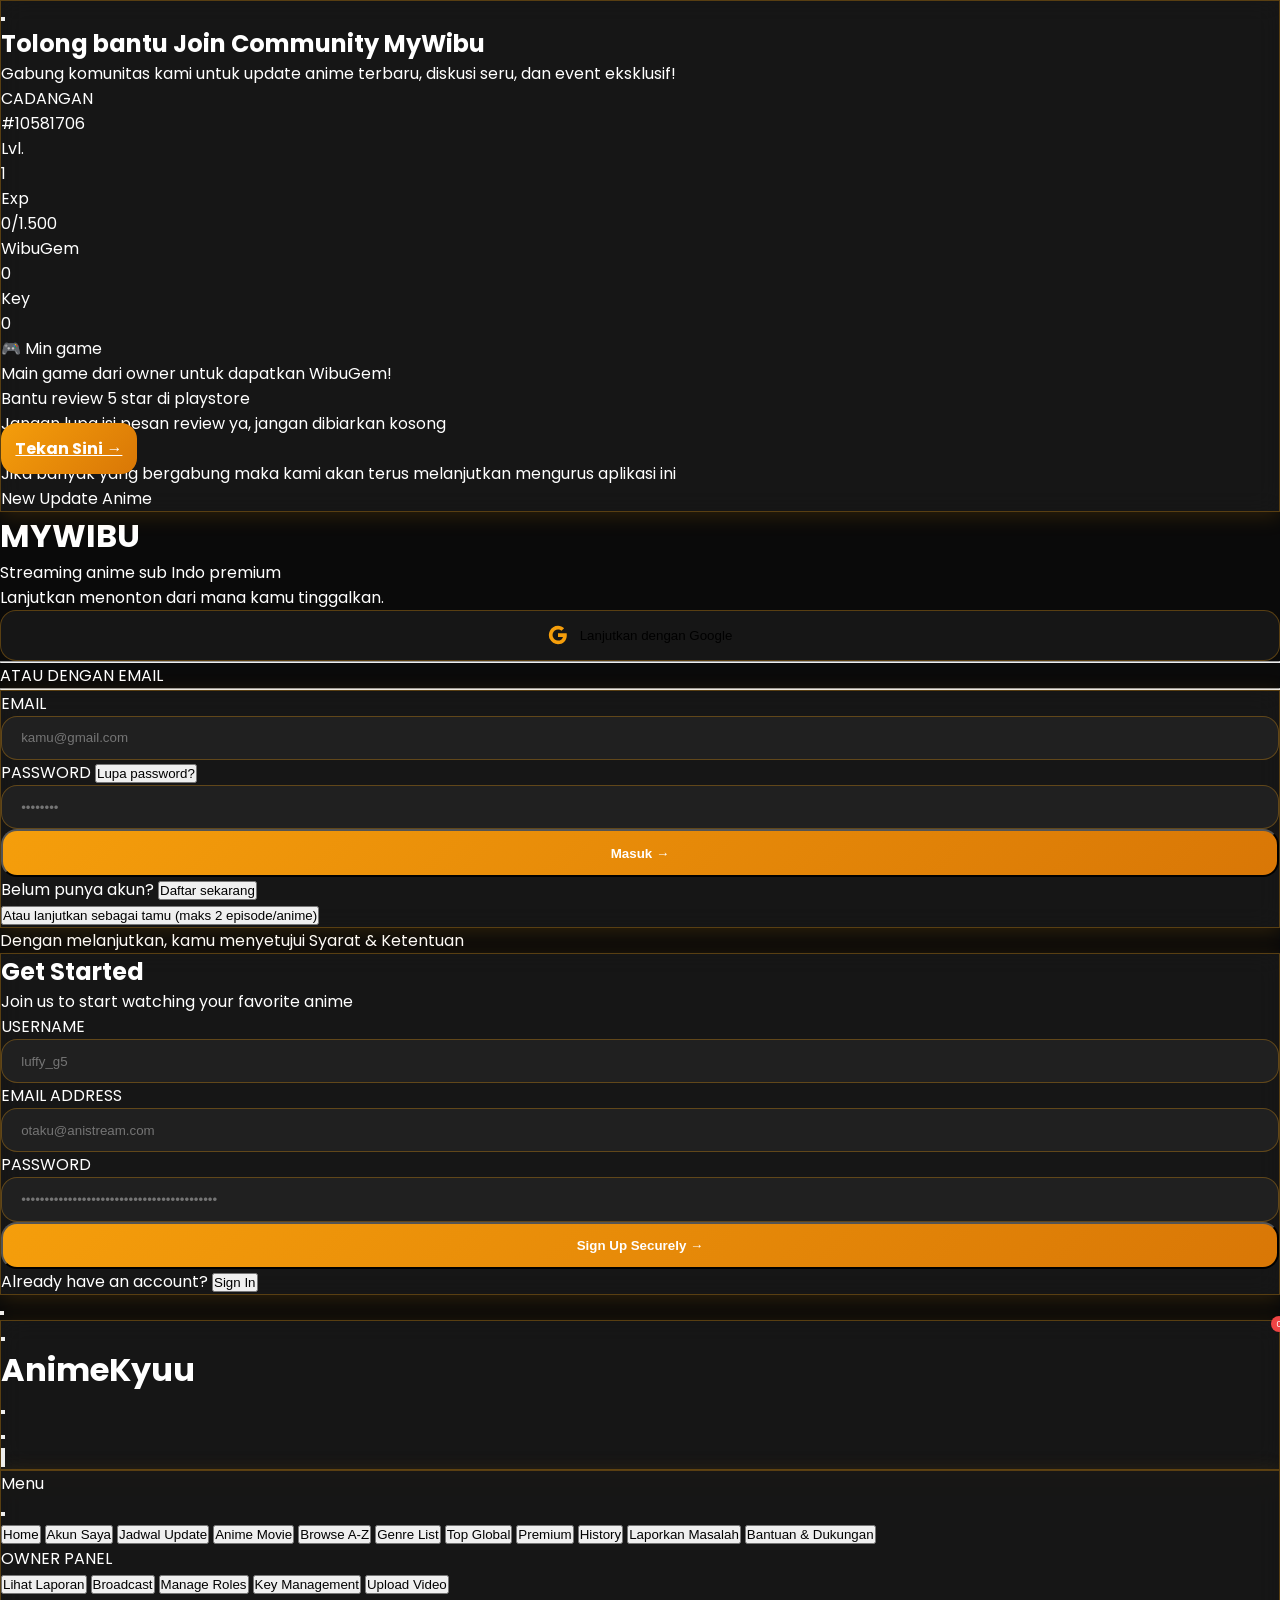
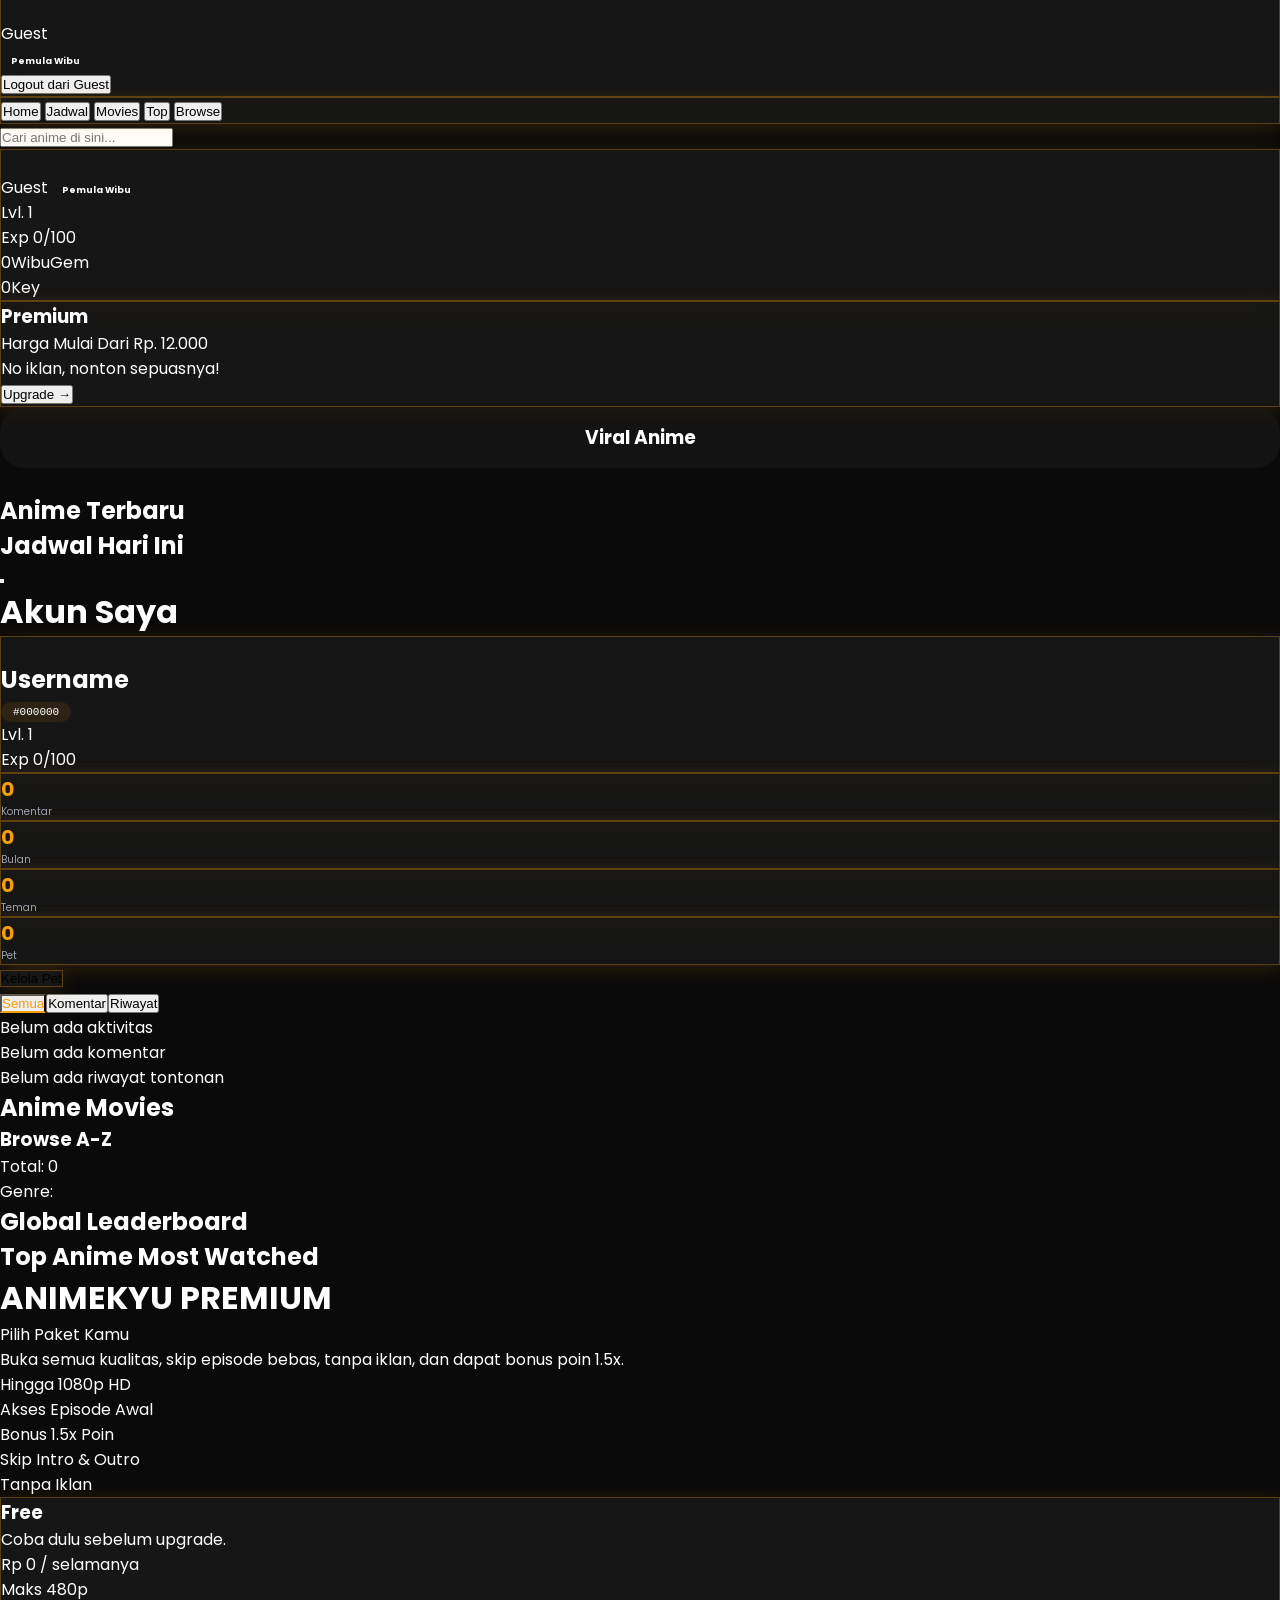
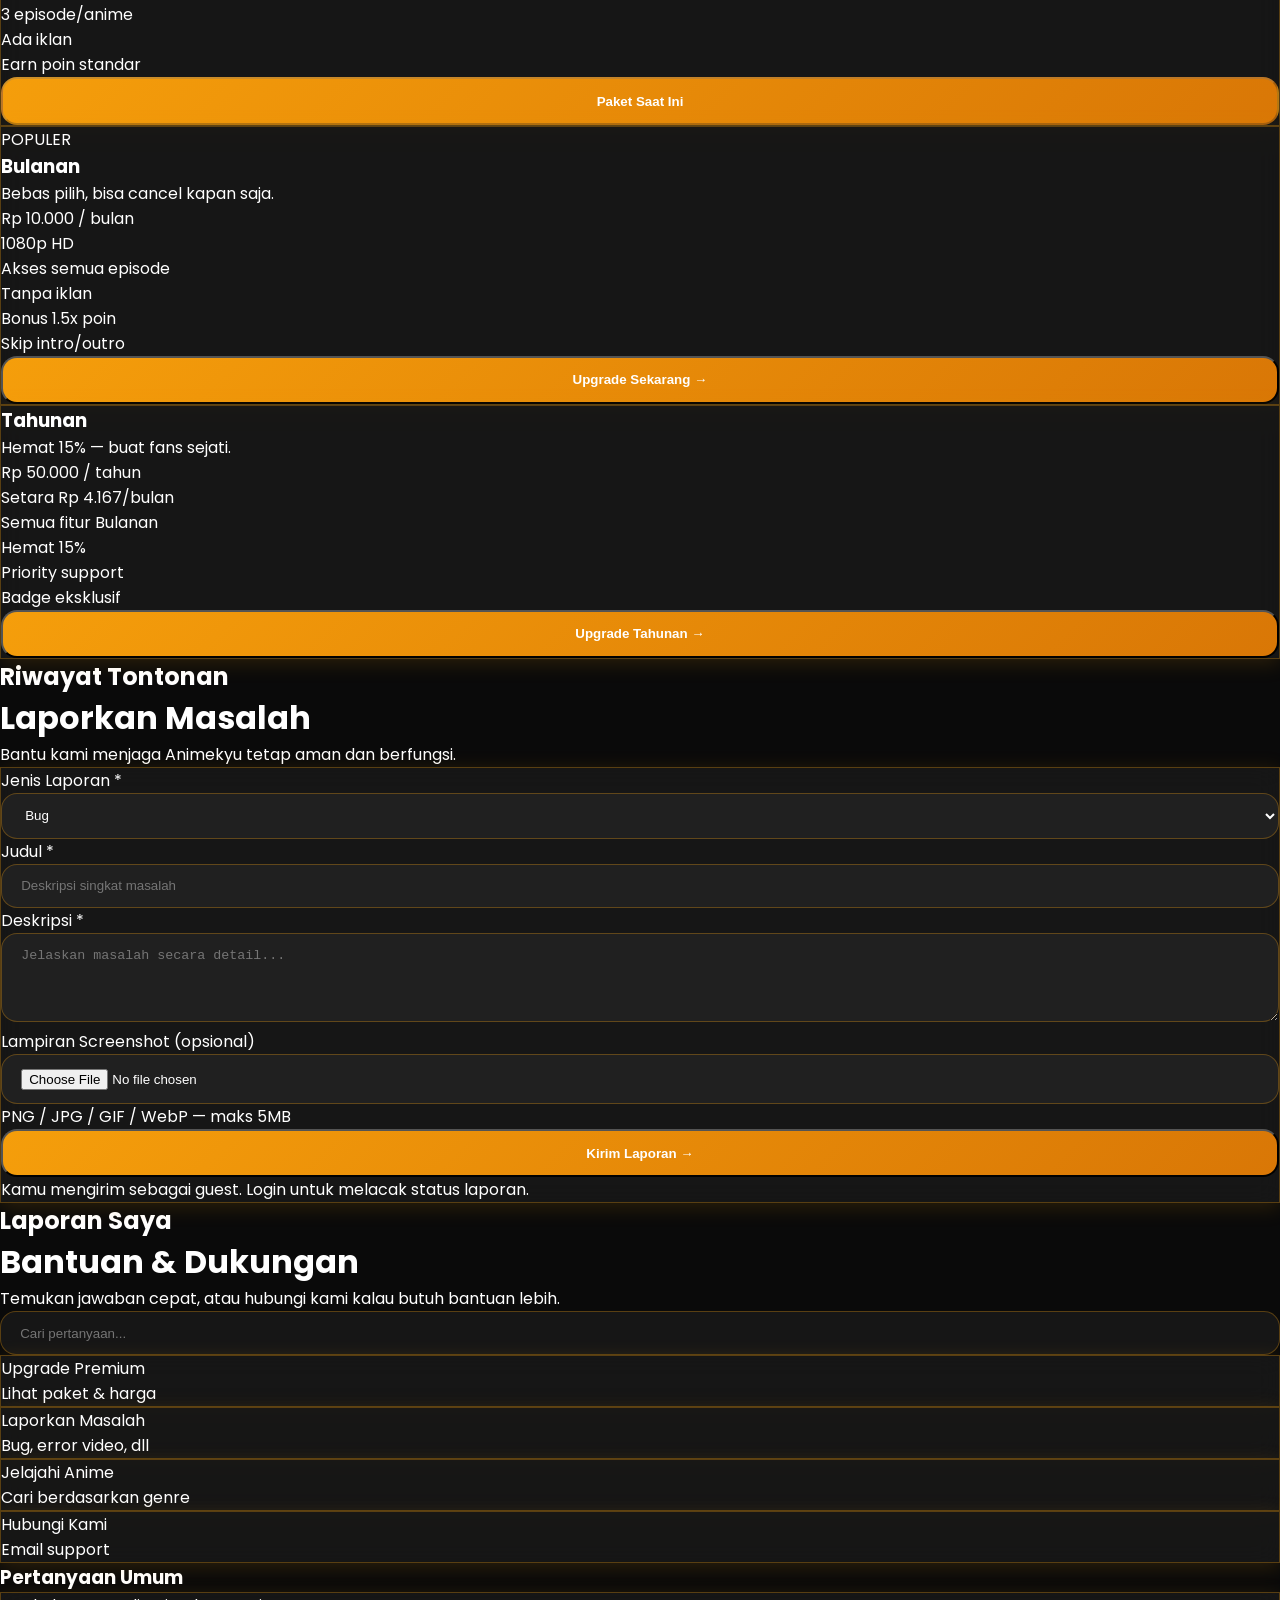
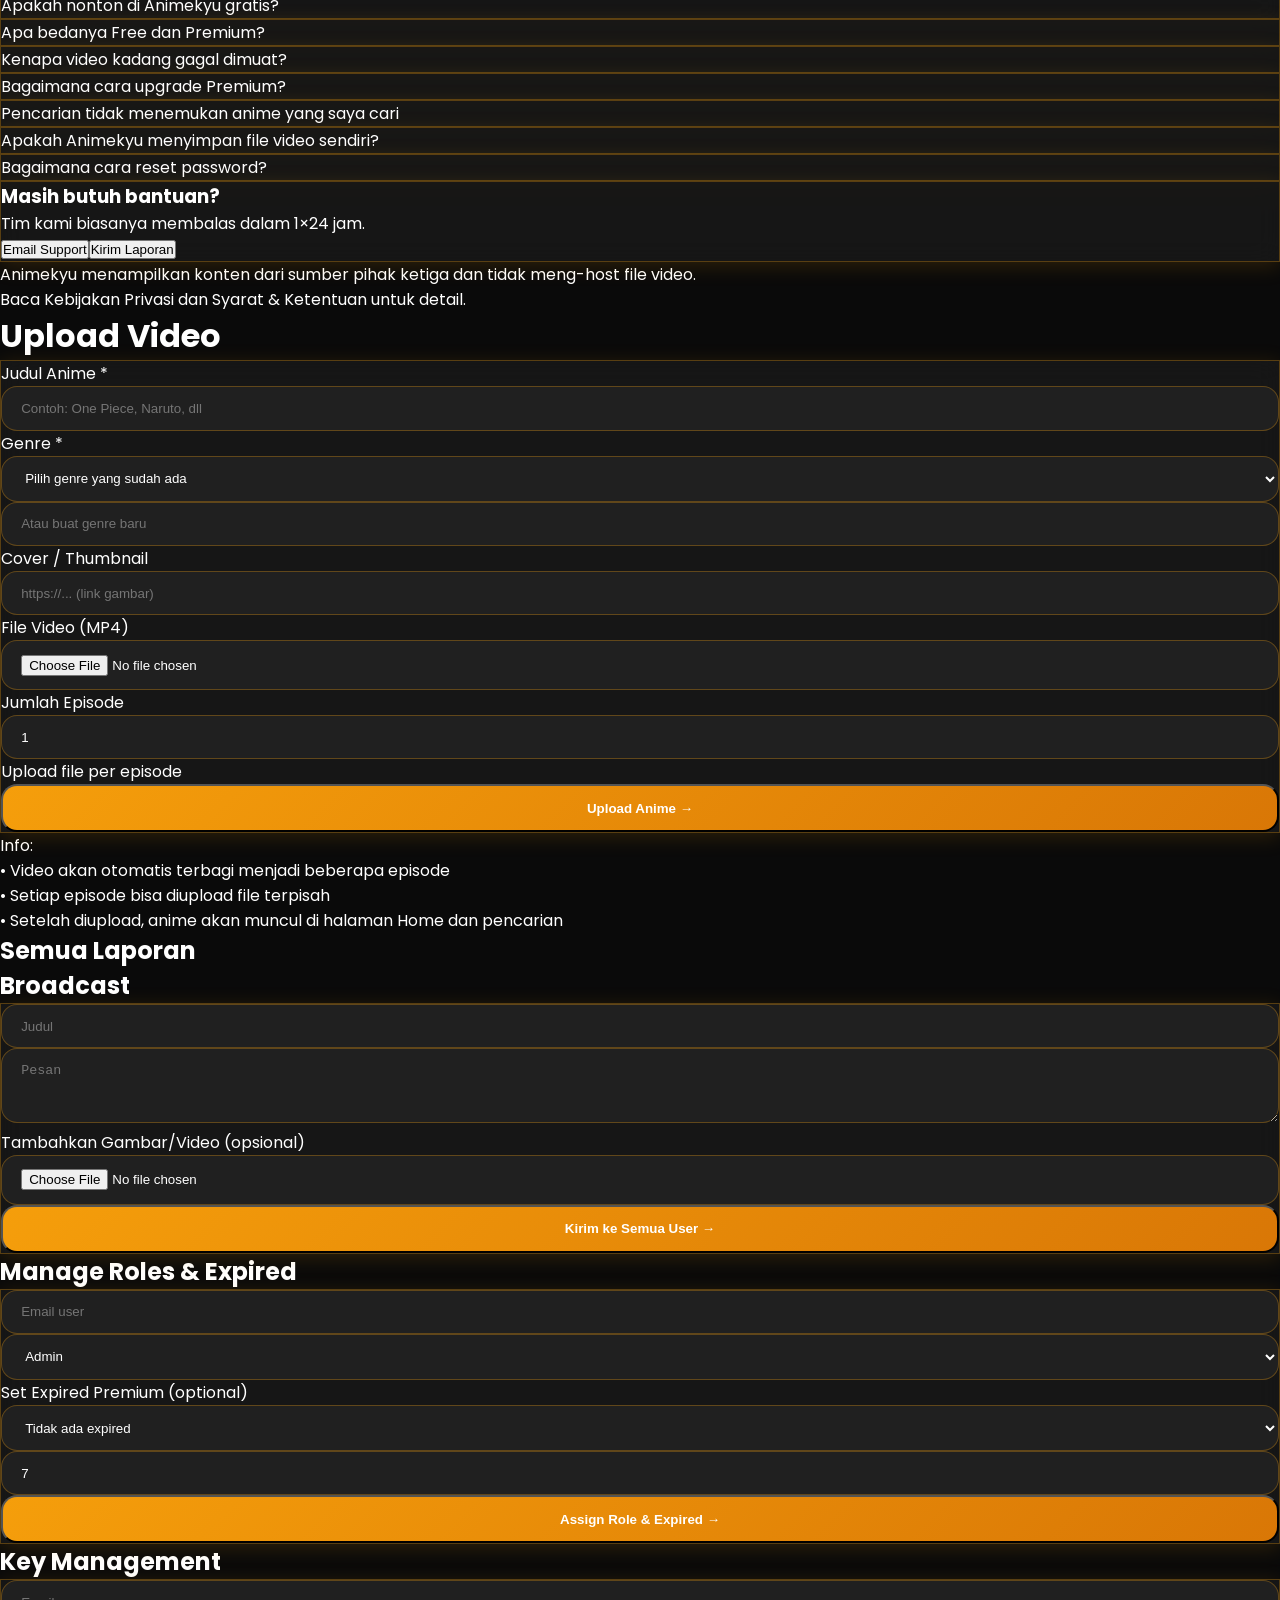
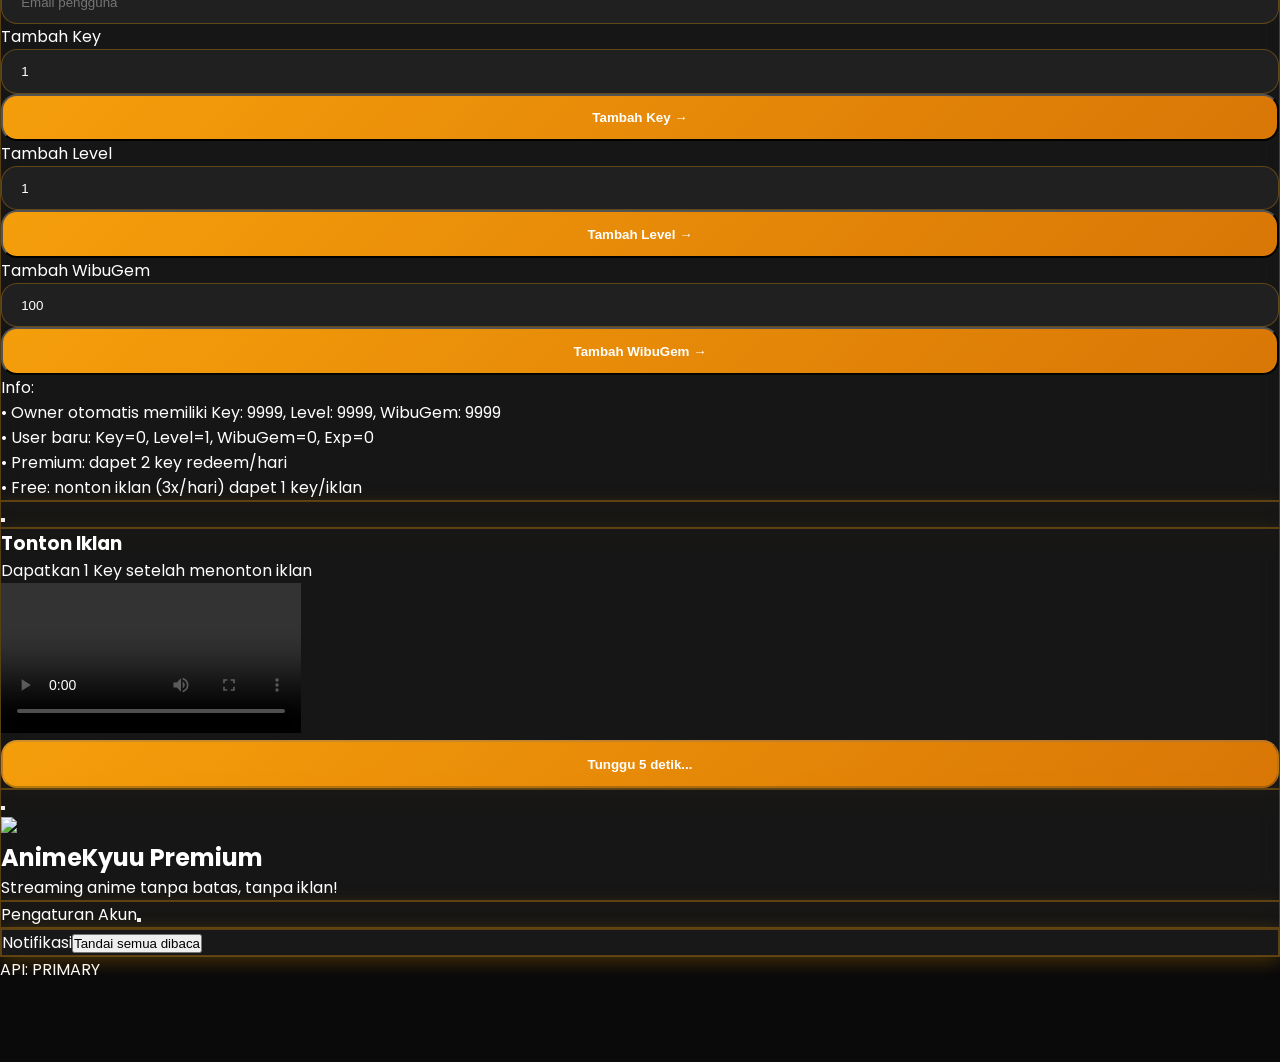
==== a.html @ b68b6631 "Ik" ====
<!DOCTYPE html>
<html lang="id">
<head>
    <meta charset="UTF-8">
    <meta name="viewport" content="width=device-width, initial-scale=1.0, maximum-scale=1.0, user-scalable=yes">
    <title>MyWibu - Streaming Anime Sub Indo</title>
    <meta name="description" content="MyWibu - Nonton streaming anime subtitle Indonesia gratis. Update setiap hari!">
    <script src="https://cdn.tailwindcss.com"></script>
    <script src="https://unpkg.com/lucide@latest"></script>
    <link href="https://fonts.googleapis.com/css2?family=Poppins:wght@300;400;500;600;700;800&display=swap" rel="stylesheet">
    <link rel="stylesheet" href="https://cdn.jsdelivr.net/npm/swiper@11/swiper-bundle.min.css" />
    <script src="https://cdn.jsdelivr.net/npm/swiper@11/swiper-bundle.min.js"></script>
    
    
  <link rel="stylesheet" href="a.css">
</head>
<body>

<!-- COMMUNITY MODAL - PERTAMA KALI MASUK -->
<div id="communityModal" class="community-modal fixed inset-0 z-[20000] bg-black/80 flex items-center justify-center hidden">
    <div class="modal-content glass rounded-2xl w-full max-w-sm mx-4 p-5 relative">
        <button id="closeModalBtn" class="absolute top-3 right-3 text-gray-400 hover:text-white transition">
            <i data-lucide="x" class="w-5 h-5"></i>
        </button>
        
        <div class="text-center mb-4">
            <div class="w-16 h-16 rounded-full bg-gradient-to-br from-amber-500 to-amber-600 flex items-center justify-center mx-auto mb-2">
                <i data-lucide="users" class="w-8 h-8 text-white"></i>
            </div>
            <h2 class="text-lg font-bold text-amber-400">Tolong bantu Join Community MyWibu</h2>
            <p class="text-xs text-gray-400 mt-1">Gabung komunitas kami untuk update anime terbaru, diskusi seru, dan event eksklusif!</p>
        </div>
        
        <div class="bg-amber-500/10 rounded-xl p-3 mb-4">
            <div class="flex items-center justify-between">
                <div>
                    <div class="text-xs text-gray-400">CADANGAN</div>
                    <div class="font-mono text-sm font-bold" id="modal-user-id">#10581706</div>
                </div>
                <div class="text-right">
                    <div class="text-xs text-gray-400">Lvl.</div>
                    <div class="font-bold text-amber-400" id="modal-user-level">1</div>
                </div>
            </div>
            <div class="flex justify-between mt-3">
                <div>
                    <div class="text-[10px] text-gray-400">Exp</div>
                    <div class="text-xs font-semibold" id="modal-user-exp">0/1.500</div>
                </div>
                <div>
                    <div class="text-[10px] text-gray-400">WibuGem</div>
                    <div class="text-xs font-semibold" id="modal-user-gem">0</div>
                </div>
                <div>
                    <div class="text-[10px] text-gray-400">Key</div>
                    <div class="text-xs font-semibold" id="modal-user-key">0</div>
                </div>
            </div>
        </div>
        
        <div class="bg-gradient-to-r from-amber-500/20 to-amber-600/20 rounded-xl p-3 mb-4 text-center">
            <p class="text-xs text-amber-400 font-semibold">🎮 Min game</p>
            <p class="text-[10px] text-gray-400">Main game dari owner untuk dapatkan WibuGem!</p>
        </div>
        
        <div class="text-center mb-4">
            <p class="text-xs font-semibold text-white">Bantu review 5 star di playstore</p>
            <p class="text-[10px] text-gray-400">Jangan lupa isi pesan review ya, jangan dibiarkan kosong</p>
        </div>
        
        <a href="https://t.me/communitymywibu" target="_blank" class="btn-primary block text-center py-3 mb-2 no-underline">Tekan Sini →</a>
        
        <p class="text-[9px] text-center text-gray-500 mt-2">Jika banyak yang bergabung maka kami akan terus melanjutkan mengurus aplikasi ini</p>
        
        <div class="text-center mt-3">
            <span class="text-[8px] text-amber-400/70">New Update Anime</span>
        </div>
    </div>
</div>

<!-- LOGIN PAGE -->
<div id="login-page" class="fixed inset-0 z-[9999] bg-[#0a0a0a] flex flex-col items-center justify-center overflow-y-auto">
    <div class="w-full max-w-md px-5 py-8">
        <div class="text-center mb-8">
            <div class="w-20 h-20 rounded-2xl bg-gradient-to-br from-amber-500 to-amber-600 flex items-center justify-center mx-auto mb-3">
                <i data-lucide="flame" class="w-10 h-10 text-white"></i>
            </div>
            <h1 class="font-bold text-3xl bg-gradient-to-r from-amber-400 to-amber-600 bg-clip-text text-transparent">MYWIBU</h1>
            <p class="text-gray-500 text-sm mt-2">Streaming anime sub Indo premium</p>
        </div>
        
        <div id="login-form" class="flex flex-col gap-5">
            <p class="text-center text-gray-300 text-sm font-medium">Lanjutkan menonton dari mana kamu tinggalkan.</p>
            
            <button type="button" onclick="googleLogin()" class="btn-google">
                <svg width="20" height="20" viewBox="0 0 24 24">
                    <path fill="#f59e0b" d="M22.56 12.25c0-.78-.07-1.53-.2-2.25H12v4.26h5.92c-.26 1.37-1.04 2.53-2.21 3.31v2.77h3.57c2.08-1.92 3.28-4.74 3.28-8.09z"/>
                    <path fill="#f59e0b" d="M12 23c2.97 0 5.46-.98 7.28-2.66l-3.57-2.77c-.98.66-2.23 1.06-3.71 1.06-2.86 0-5.29-1.93-6.16-4.53H2.18v2.84C3.99 20.53 7.7 23 12 23z"/>
                    <path fill="#f59e0b" d="M5.84 14.09c-.22-.66-.35-1.36-.35-2.09s.13-1.43.35-2.09V7.07H2.18C1.43 8.55 1 10.22 1 12s.43 3.45 1.18 4.93l2.85-2.22.81-.62z"/>
                    <path fill="#f59e0b" d="M12 5.38c1.62 0 3.06.56 4.21 1.64l3.15-3.15C17.45 2.09 14.97 1 12 1 7.7 1 3.99 3.47 2.18 7.07l3.66 2.84c.87-2.6 3.3-4.53 6.16-4.53z"/>
                </svg>
                <span class="text-sm font-semibold">Lanjutkan dengan Google</span>
            </button>
            
            <div class="flex items-center gap-3">
                <hr class="flex-1 border-gray-700">
                <span class="text-xs text-gray-500">ATAU DENGAN EMAIL</span>
                <hr class="flex-1 border-gray-700">
            </div>
            
            <div class="glass rounded-3xl p-6 flex flex-col gap-4">
                <div>
                    <label class="text-xs text-gray-400 mb-1 block">EMAIL</label>
                    <input id="login-email" class="input-field" type="email" placeholder="kamu@gmail.com">
                </div>
                <div>
                    <div class="flex justify-between mb-1">
                        <label class="text-xs text-gray-400">PASSWORD</label>
                        <button type="button" onclick="alert('Fitur lupa password segera hadir!')" class="text-[10px] text-amber-400 hover:underline">Lupa password?</button>
                    </div>
                    <input id="login-password" class="input-field" type="password" placeholder="••••••••">
                </div>
                <button type="button" class="btn-primary" onclick="doLogin()">Masuk →</button>
                
                <p class="text-center text-xs text-gray-400">
                    Belum punya akun? 
                    <button type="button" onclick="showRegister()" class="text-amber-400 font-semibold hover:underline">Daftar sekarang</button>
                </p>
                
                <div class="text-center">
                    <button type="button" onclick="guestLogin()" class="text-amber-400 text-xs hover:underline">Atau lanjutkan sebagai tamu (maks 2 episode/anime)</button>
                </div>
            </div>
            
            <p class="text-center text-[10px] text-gray-600 mt-4">
                Dengan melanjutkan, kamu menyetujui <span class="text-amber-400/70 hover:underline cursor-pointer">Syarat & Ketentuan</span>
            </p>
        </div>
        
        <div id="register-form" class="hidden flex-col gap-5">
            <div class="glass rounded-3xl p-6 flex flex-col gap-4">
                <div class="text-center mb-2">
                    <div class="w-16 h-16 rounded-2xl bg-gradient-to-br from-amber-500 to-amber-600 flex items-center justify-center mx-auto mb-2">
                        <i data-lucide="sparkles" class="w-8 h-8 text-white"></i>
                    </div>
                    <h2 class="text-xl font-bold text-amber-400">Get Started</h2>
                    <p class="text-xs text-gray-400 mt-1">Join us to start watching your favorite anime</p>
                </div>
                
                <div>
                    <label class="text-xs text-gray-400 mb-1 block">USERNAME</label>
                    <input id="reg-username" class="input-field" type="text" placeholder="luffy_g5">
                </div>
                <div>
                    <label class="text-xs text-gray-400 mb-1 block">EMAIL ADDRESS</label>
                    <input id="reg-email" class="input-field" type="email" placeholder="otaku@anistream.com">
                </div>
                <div>
                    <label class="text-xs text-gray-400 mb-1 block">PASSWORD</label>
                    <input id="reg-password" class="input-field" type="password" placeholder="••••••••••••••••••••••••••••••••••••••••••">
                </div>
                
                <button type="button" class="btn-primary" onclick="doRegister()">Sign Up Securely →</button>
                
                <p class="text-center text-xs text-gray-400">
                    Already have an account? 
                    <button type="button" onclick="showLogin()" class="text-amber-400 font-semibold hover:underline">Sign In</button>
                </p>
            </div>
        </div>
    </div>
</div>

<div class="overlay fixed inset-0 bg-black/70 z-[250] opacity-0 invisible transition-all duration-300" id="overlay" onclick="closeAllSheets()"></div>

<button id="scroll-top" class="fixed right-6 bottom-24 z-[90] bg-gradient-to-br from-amber-500 to-amber-600 text-white p-4 rounded-2xl shadow-2xl shadow-amber-500/50 opacity-0 invisible translate-y-10 transition-all duration-300" onclick="scrollToTop()"><i data-lucide="chevrons-up" class="w-6 h-6"></i></button>

<header class="sticky top-0 z-[100] glass px-6 py-4 flex justify-between items-center">
    <div class="flex items-center gap-3">
        <button onclick="toggleSidebar()" class="p-1 rounded-lg hover:bg-amber-500/20"><i data-lucide="menu" class="w-6 h-6 text-amber-400"></i></button>
        <div class="flex items-center gap-2 cursor-pointer" onclick="switchPage('home')">
            <i data-lucide="flame" class="w-7 h-7 text-amber-500"></i>
            <h1 class="text-xl font-bold bg-gradient-to-r from-amber-400 to-amber-600 bg-clip-text text-transparent">AnimeKyuu</h1>
        </div>
    </div>
    <div class="flex items-center gap-2">
        <button onclick="switchPage('search')" class="p-2 rounded-full hover:bg-amber-500/20"><i data-lucide="search" class="w-6 h-6 text-amber-400"></i></button>
        <div class="relative">
            <button onclick="toggleNotificationPanel()" class="p-2 rounded-full hover:bg-amber-500/20 relative">
                <i data-lucide="bell" class="w-6 h-6 text-amber-400"></i>
                <span id="notification-count-badge" class="notification-badge hidden">0</span>
            </button>
        </div>
        <button onclick="openSettings()" class="p-2 rounded-full hover:bg-amber-500/20">
            <div id="header-avatar" class="w-8 h-8 rounded-full bg-gradient-to-br from-amber-500 to-amber-600 flex items-center justify-center overflow-hidden">
                <i data-lucide="user" class="w-4 h-4 text-white" id="header-avatar-icon"></i>
                <img id="header-avatar-img" class="hidden w-full h-full object-cover">
            </div>
        </button>
    </div>
</header>

<aside id="sidebar" class="fixed top-0 left-0 bottom-0 w-72 z-[400] glass -translate-x-full transition-transform duration-300 flex flex-col border-r border-amber-500/20">
    <div class="p-6 border-b border-amber-500/20 flex justify-between">
        <div class="flex items-center gap-2"><i data-lucide="gem" class="w-6 h-6 text-amber-500"></i><span class="font-bold text-lg">Menu</span></div>
        <button onclick="toggleSidebar()"><i data-lucide="x" class="w-5 h-5"></i></button>
    </div>
    <div class="flex-1 overflow-y-auto py-4">
        <nav class="px-4 space-y-2">
            <button onclick="switchPage('home');toggleSidebar()" class="w-full flex items-center gap-4 px-4 py-3 rounded-2xl hover:bg-amber-500/10"><i data-lucide="home" class="w-5 h-5"></i><span>Home</span></button>
            <button onclick="switchPage('account');toggleSidebar()" class="w-full flex items-center gap-4 px-4 py-3 rounded-2xl hover:bg-amber-500/10"><i data-lucide="user-circle" class="w-5 h-5"></i><span>Akun Saya</span></button>
            <button onclick="switchPage('schedule');toggleSidebar()" class="w-full flex items-center gap-4 px-4 py-3 rounded-2xl hover:bg-amber-500/10"><i data-lucide="calendar" class="w-5 h-5"></i><span>Jadwal Update</span></button>
            <button onclick="switchPage('movies');toggleSidebar()" class="w-full flex items-center gap-4 px-4 py-3 rounded-2xl hover:bg-amber-500/10"><i data-lucide="clapperboard" class="w-5 h-5"></i><span>Anime Movie</span></button>
            <button onclick="switchPage('browse');toggleSidebar()" class="w-full flex items-center gap-4 px-4 py-3 rounded-2xl hover:bg-amber-500/10"><i data-lucide="compass" class="w-5 h-5"></i><span>Browse A-Z</span></button>
            <button onclick="switchPage('genres');toggleSidebar()" class="w-full flex items-center gap-4 px-4 py-3 rounded-2xl hover:bg-amber-500/10"><i data-lucide="layers" class="w-5 h-5"></i><span>Genre List</span></button>
            <button onclick="switchPage('top');toggleSidebar()" class="w-full flex items-center gap-4 px-4 py-3 rounded-2xl hover:bg-amber-500/10"><i data-lucide="trophy" class="w-5 h-5"></i><span>Top Global</span></button>
            <button onclick="switchPage('premium');toggleSidebar()" class="w-full flex items-center gap-4 px-4 py-3 rounded-2xl hover:bg-amber-500/10"><i data-lucide="diamond" class="w-5 h-5 text-yellow-400"></i><span>Premium</span></button>
            <button onclick="switchPage('history');toggleSidebar()" class="w-full flex items-center gap-4 px-4 py-3 rounded-2xl hover:bg-amber-500/10"><i data-lucide="clock" class="w-5 h-5"></i><span>History</span></button>
            <button onclick="switchPage('report');toggleSidebar()" class="w-full flex items-center gap-4 px-4 py-3 rounded-2xl hover:bg-amber-500/10"><i data-lucide="alert-triangle" class="w-5 h-5"></i><span>Laporkan Masalah</span></button>
            <button onclick="switchPage('help');toggleSidebar()" class="w-full flex items-center gap-4 px-4 py-3 rounded-2xl hover:bg-amber-500/10"><i data-lucide="life-buoy" class="w-5 h-5"></i><span>Bantuan & Dukungan</span></button>
            
            <div id="owner-menu" class="hidden mt-4 pt-4 border-t border-amber-500/20">
                <div class="text-[10px] text-gray-500 px-3 mb-2">OWNER PANEL</div>
                <button onclick="switchPage('ownerReports');toggleSidebar()" class="w-full flex items-center gap-4 px-4 py-3 rounded-2xl hover:bg-amber-500/10"><i data-lucide="file-text" class="w-5 h-5"></i><span>Lihat Laporan</span></button>
                <button onclick="switchPage('ownerBroadcast');toggleSidebar()" class="w-full flex items-center gap-4 px-4 py-3 rounded-2xl hover:bg-amber-500/10"><i data-lucide="send" class="w-5 h-5"></i><span>Broadcast</span></button>
                <button onclick="switchPage('ownerManage');toggleSidebar()" class="w-full flex items-center gap-4 px-4 py-3 rounded-2xl hover:bg-amber-500/10"><i data-lucide="users" class="w-5 h-5"></i><span>Manage Roles</span></button>
                <button onclick="switchPage('ownerKey');toggleSidebar()" class="w-full flex items-center gap-4 px-4 py-3 rounded-2xl hover:bg-amber-500/10"><i data-lucide="key" class="w-5 h-5"></i><span>Key Management</span></button>
                <button onclick="switchPage('ownerVideo');toggleSidebar()" class="w-full flex items-center gap-4 px-4 py-3 rounded-2xl hover:bg-amber-500/10"><i data-lucide="video" class="w-5 h-5"></i><span>Upload Video</span></button>
            </div>
        </nav>
    </div>
    <div class="p-6 border-t border-amber-500/20">
        <div class="flex items-center gap-3 p-3 rounded-2xl bg-amber-500/10">
            <div id="sidebar-avatar" class="w-10 h-10 rounded-full overflow-hidden bg-gradient-to-br from-amber-500 to-amber-600 flex items-center justify-center">
                <i data-lucide="user" class="w-5 h-5 text-white"></i>
                <img id="sidebar-avatar-img" class="hidden w-full h-full object-cover">
            </div>
            <div class="flex-1">
                <div class="font-semibold text-sm truncate" id="sidebar-username">Guest</div>
                <div id="sidebar-badge" class="badge-pill bg-amber-500/20 text-amber-400 mt-0.5">Pemula Wibu</div>
            </div>
        </div>
        <div id="sidebar-premium-badge" class="mt-2 text-center hidden"></div>
        <div id="guest-logout-container" class="mt-4 hidden">
            <button onclick="guestLogout()" class="w-full flex items-center justify-center gap-2 bg-red-500/20 hover:bg-red-500/30 text-red-400 py-2 rounded-xl text-sm font-semibold">
                <i data-lucide="log-out" class="w-4 h-4"></i>
                Logout dari Guest
            </button>
        </div>
    </div>
</aside>

<nav class="fixed bottom-0 left-0 right-0 z-[100] glass px-2 py-3 flex justify-around items-center rounded-t-3xl border-t border-amber-500/20">
    <button onclick="switchPage('home')" class="nav-btn flex flex-col items-center gap-1 text-gray-400" data-page="home"><i data-lucide="home" class="w-6 h-6"></i><span class="text-[10px]">Home</span></button>
    <button onclick="switchPage('schedule')" class="nav-btn flex flex-col items-center gap-1 text-gray-400" data-page="schedule"><i data-lucide="calendar" class="w-6 h-6"></i><span class="text-[10px]">Jadwal</span></button>
    <button onclick="switchPage('movies')" class="nav-btn flex flex-col items-center gap-1 text-gray-400" data-page="movies"><i data-lucide="clapperboard" class="w-6 h-6"></i><span class="text-[10px]">Movies</span></button>
    <button onclick="switchPage('top')" class="nav-btn flex flex-col items-center gap-1 text-gray-400" data-page="top"><i data-lucide="trophy" class="w-6 h-6"></i><span class="text-[10px]">Top</span></button>
    <button onclick="switchPage('browse')" class="nav-btn flex flex-col items-center gap-1 text-gray-400" data-page="browse"><i data-lucide="compass" class="w-6 h-6"></i><span class="text-[10px]">Browse</span></button>
</nav>

<div class="search-container px-6 py-4 bg-dark/50 hidden" id="search-container">
    <div class="relative">
        <input type="text" id="search-input" class="w-full py-3 px-5 pr-12 bg-surface rounded-2xl border border-amber-500/30 text-white" placeholder="Cari anime di sini...">
        <i data-lucide="search" class="absolute right-4 top-1/2 -translate-y-1/2 text-amber-500 w-5 h-5"></i>
    </div>
</div>

<main class="pb-10">
    <div id="page-home" class="page px-4">
        <div id="home-profile-card" class="glass rounded-2xl p-4 mb-4 mt-2 flex items-center justify-between cursor-pointer" onclick="switchPage('account')">
            <div class="flex items-center gap-3">
                <div id="home-avatar" class="w-14 h-14 rounded-full bg-gradient-to-br from-amber-500 to-amber-600 flex items-center justify-center overflow-hidden">
                    <i data-lucide="user" class="w-7 h-7 text-white"></i>
                    <img id="home-avatar-img" class="hidden w-full h-full object-cover">
                </div>
                <div>
                    <div class="flex items-center gap-2">
                        <span id="home-username" class="font-bold text-lg">Guest</span>
                        <span id="home-badge" class="badge-pill bg-amber-500/20 text-amber-400 text-[8px]">Pemula Wibu</span>
                    </div>
                    <div class="flex items-center gap-2 mt-1">
                        <div class="flex items-center gap-1"><i data-lucide="activity" class="w-3 h-3 text-amber-400"></i><span id="home-level" class="text-xs">Lvl. 1</span></div>
                        <div class="flex items-center gap-1"><i data-lucide="award" class="w-3 h-3 text-amber-400"></i><span id="home-exp" class="text-xs">Exp 0/100</span></div>
                    </div>
                </div>
            </div>
            <div class="text-right">
                <div class="flex items-center gap-2"><i data-lucide="gem" class="w-4 h-4 text-yellow-400"></i><span id="home-wibu-gem" class="text-sm font-bold">0</span><span class="text-[9px] text-gray-400">WibuGem</span></div>
                <div class="flex items-center gap-2 mt-1"><i data-lucide="key" class="w-4 h-4 text-amber-400"></i><span id="home-key" class="text-sm font-bold">0</span><span class="text-[9px] text-gray-400">Key</span></div>
            </div>
        </div>
        
        <div class="glass rounded-2xl p-4 mb-4 bg-gradient-to-r from-amber-500/10 to-amber-600/10 border border-amber-500/30">
            <div class="flex justify-between items-center">
                <div>
                    <h3 class="font-bold text-amber-400 text-sm"><i data-lucide="crown" class="w-4 h-4 inline"></i> Premium</h3>
                    <p class="text-[10px] text-gray-400">Harga Mulai Dari <span class="text-amber-400 font-bold">Rp. 12.000</span></p>
                    <p class="text-[9px] text-gray-500 mt-1">No iklan, nonton sepuasnya!</p>
                </div>
                <button onclick="switchPage('premium')" class="bg-amber-500 text-white px-4 py-2 rounded-xl text-xs font-bold">Upgrade →</button>
            </div>
        </div>
        
        <div class="mb-6">
            <div class="swiper mySwiper">
                <div class="swiper-wrapper">
                    <div class="swiper-slide">
                        <h3 class="text-sm font-bold text-amber-400 mb-3"><i data-lucide="flame" class="w-4 h-4 inline"></i> Viral Anime</h3>
                        <div id="viral-anime-list" class="flex flex-col gap-3"></div>
                    </div>
                    <div class="swiper-slide">
                        <h3 class="text-sm font-bold text-amber-400 mb-3"><i data-lucide="megaphone" class="w-4 h-4 inline"></i> Promo & Event</h3>
                        <div class="rounded-xl overflow-hidden">
                            <img id="carousel-banner" src="https://files.catbox.moe/x3sd1u.jpg" class="w-full h-40 object-cover rounded-xl" alt="Banner">
                        </div>
                    </div>
                    <div class="swiper-slide">
                        <h3 class="text-sm font-bold text-amber-400 mb-3"><i data-lucide="trophy" class="w-4 h-4 inline"></i> Top Global Users</h3>
                        <div id="top-global-users-carousel" class="flex flex-col gap-2 max-h-64 overflow-y-auto"></div>
                    </div>
                </div>
                <div class="swiper-pagination"></div>
            </div>
        </div>
        
        <div class="flex items-center gap-2 mb-4 mt-2"><i data-lucide="zap" class="w-5 h-5 text-amber-500"></i><h2 class="text-lg font-semibold">Anime Terbaru</h2></div>
        <div id="latest-container" class="flex gap-4 overflow-x-auto no-scrollbar pb-6"></div>
        <div class="flex items-center gap-2 mb-4 mt-2"><i data-lucide="calendar" class="w-5 h-5 text-amber-500"></i><h2 class="text-lg font-semibold">Jadwal Hari Ini</h2></div>
        <div id="home-schedule" class="flex gap-4 overflow-x-auto no-scrollbar pb-6"></div>
    </div>
    
    <div id="page-account" class="page hidden px-4 py-6">
        <div class="flex items-center gap-3 mb-6"><button onclick="switchPage('home')" class="p-2 rounded-full bg-amber-500/20"><i data-lucide="arrow-left" class="w-5 h-5 text-amber-400"></i></button><h1 class="text-xl font-bold text-amber-400"><i data-lucide="user-circle" class="w-5 h-5 inline"></i> Akun Saya</h1></div>
        <div class="glass rounded-2xl p-5 mb-4 text-center"><div class="w-24 h-24 rounded-full bg-gradient-to-br from-amber-500 to-amber-600 flex items-center justify-center mx-auto overflow-hidden mb-3"><i data-lucide="user" class="w-12 h-12 text-white" id="account-avatar-icon"></i><img id="account-avatar-img" class="hidden w-full h-full object-cover"></div><h2 class="font-bold text-lg" id="account-username">Username</h2><div class="id-card mt-1" id="account-id">#000000</div><div class="flex justify-center gap-4 mt-3"><div class="flex items-center gap-1"><i data-lucide="activity" class="w-3 h-3 text-amber-400"></i><span id="account-level" class="text-sm">Lvl. 1</span></div><div class="flex items-center gap-1"><i data-lucide="award" class="w-3 h-3 text-amber-400"></i><span id="account-exp" class="text-sm">Exp 0/100</span></div></div></div>
        <div class="grid grid-cols-4 gap-3 mb-6"><div class="glass rounded-2xl p-3 text-center"><div class="stat-number" id="account-stats-komentar">0</div><div class="stat-label">Komentar</div></div><div class="glass rounded-2xl p-3 text-center"><div class="stat-number" id="account-stats-bulan">0</div><div class="stat-label">Bulan</div></div><div class="glass rounded-2xl p-3 text-center"><div class="stat-number" id="account-stats-teman">0</div><div class="stat-label">Teman</div></div><div class="glass rounded-2xl p-3 text-center"><div class="stat-number" id="account-stats-pet">0</div><div class="stat-label">Pet</div></div></div>
        <button class="w-full glass rounded-2xl p-3 mb-6 flex items-center justify-center gap-2 hover:bg-amber-500/10 transition" onclick="showToast('Fitur kelola pet segera hadir!', 'info')"><i data-lucide="paw-print" class="w-5 h-5 text-amber-400"></i><span class="text-sm font-medium">Kelola Pet</span></button>
        <div class="flex border-b border-amber-500/20 mb-4"><button class="account-tab flex-1 py-2 text-center text-sm font-medium text-gray-400 active" data-tab="semua" onclick="switchAccountTab('semua')">Semua</button><button class="account-tab flex-1 py-2 text-center text-sm font-medium text-gray-400" data-tab="komentar" onclick="switchAccountTab('komentar')">Komentar</button><button class="account-tab flex-1 py-2 text-center text-sm font-medium text-gray-400" data-tab="riwayat" onclick="switchAccountTab('riwayat')">Riwayat</button></div>
        <div id="account-tab-semua" class="account-tab-content"><div class="text-center text-gray-500 text-sm py-10">Belum ada aktivitas</div></div>
        <div id="account-tab-komentar" class="account-tab-content hidden"><div id="account-comments-list" class="space-y-3"><div class="text-center text-gray-500 text-sm py-10">Belum ada komentar</div></div></div>
        <div id="account-tab-riwayat" class="account-tab-content hidden"><div id="account-history-list" class="space-y-3"><div class="text-center text-gray-500 text-sm py-10">Belum ada riwayat tontonan</div></div></div>
    </div>
    
    <div id="page-schedule" class="page hidden px-4"><div id="day-tabs" class="flex gap-2 overflow-x-auto py-4"></div><div id="schedule-content"></div></div>
    <div id="page-movies" class="page hidden px-4"><div class="flex items-center gap-2 mb-4 mt-6"><i data-lucide="film" class="w-5 h-5 text-amber-500"></i><h2 class="text-lg font-semibold">Anime Movies</h2></div><div id="movies-container" class="grid grid-cols-2 md:grid-cols-3 lg:grid-cols-4 gap-4"></div><div id="movies-pagination" class="mt-8 flex justify-center gap-2 flex-wrap"></div></div>
    <div id="page-browse" class="page hidden px-4 mt-6"><div class="bg-surface/50 rounded-3xl p-6 mb-6"><div class="flex justify-between mb-4"><h3 class="font-bold text-amber-400"><i data-lucide="compass" class="w-4 h-4 inline"></i> Browse A-Z</h3><div id="browse-stats" class="text-[10px] text-amber-400">Total: 0</div></div><div id="az-nav" class="flex flex-wrap gap-2"></div></div><div id="browse-container" class="grid grid-cols-2 md:grid-cols-3 lg:grid-cols-4 gap-4"></div><div id="browse-pagination" class="mt-8 flex justify-center gap-2 flex-wrap"></div></div>
    <div id="page-search" class="page hidden px-4"><div id="search-results" class="grid grid-cols-2 md:grid-cols-3 lg:grid-cols-4 gap-4 mt-4"></div></div>
    <div id="page-genres" class="page hidden px-4 mt-6"><div id="genre-list" class="flex flex-wrap gap-2 mb-8"></div><div id="genre-title" class="hidden text-sm text-gray-400 mb-4">Genre: <span id="active-genre-name" class="text-amber-400"></span></div><div id="genre-container" class="grid grid-cols-2 md:grid-cols-3 lg:grid-cols-4 gap-4"></div></div>
    <div id="page-top" class="page hidden px-4 mt-6"><h2 class="text-xl font-bold text-amber-400 mb-4"><i data-lucide="trophy" class="w-5 h-5 inline"></i> Global Leaderboard</h2><div id="top-global-users-list" class="flex flex-col gap-3 mb-8"></div><h2 class="text-xl font-bold text-amber-400 mb-4"><i data-lucide="clapperboard" class="w-5 h-5 inline"></i> Top Anime Most Watched</h2><div id="top-global-list" class="flex flex-col gap-3"></div></div>
    <div id="page-premium" class="page hidden px-4 py-6"><h1 class="text-2xl font-bold text-amber-400 mb-2 text-center"><i data-lucide="crown" class="w-6 h-6 inline"></i> ANIMEKYU PREMIUM</h1><p class="text-center text-gray-400 text-sm mb-6">Pilih Paket Kamu</p><p class="text-center text-xs text-gray-500 mb-6">Buka semua kualitas, skip episode bebas, tanpa iklan, dan dapat bonus poin 1.5x.</p><div class="bg-surface/30 rounded-2xl p-4 mb-6 flex flex-wrap justify-center gap-4 text-xs"><div class="flex items-center gap-1"><i data-lucide="check-circle" class="w-3 h-3 text-amber-400"></i><span>Hingga 1080p HD</span></div><div class="flex items-center gap-1"><i data-lucide="check-circle" class="w-3 h-3 text-amber-400"></i><span>Akses Episode Awal</span></div><div class="flex items-center gap-1"><i data-lucide="check-circle" class="w-3 h-3 text-amber-400"></i><span>Bonus 1.5x Poin</span></div><div class="flex items-center gap-1"><i data-lucide="check-circle" class="w-3 h-3 text-amber-400"></i><span>Skip Intro & Outro</span></div><div class="flex items-center gap-1"><i data-lucide="check-circle" class="w-3 h-3 text-amber-400"></i><span>Tanpa Iklan</span></div></div><div class="glass rounded-2xl p-5 mb-4"><h3 class="text-xl font-bold">Free</h3><p class="text-xs text-gray-400 mb-2">Coba dulu sebelum upgrade.</p><div class="text-2xl font-bold text-amber-400 mb-3">Rp 0 <span class="text-xs text-gray-400">/ selamanya</span></div><div class="space-y-1 text-xs text-gray-400 mb-4"><div class="flex items-center gap-2"><i data-lucide="x" class="w-3 h-3 text-red-400"></i> Maks 480p</div><div class="flex items-center gap-2"><i data-lucide="x" class="w-3 h-3 text-red-400"></i> 3 episode/anime</div><div class="flex items-center gap-2"><i data-lucide="x" class="w-3 h-3 text-red-400"></i> Ada iklan</div><div class="flex items-center gap-2"><i data-lucide="check" class="w-3 h-3 text-green-400"></i> Earn poin standar</div></div><button class="btn-primary opacity-50" disabled id="current-plan-free-btn">Paket Saat Ini</button></div><div class="glass rounded-2xl p-5 mb-4 border border-amber-500/30 relative overflow-hidden"><div class="absolute top-0 right-0 bg-amber-500 text-black text-[9px] font-bold px-3 py-1 rounded-bl-xl">POPULER</div><h3 class="text-xl font-bold">Bulanan</h3><p class="text-xs text-gray-400 mb-2">Bebas pilih, bisa cancel kapan saja.</p><div class="text-2xl font-bold text-amber-400 mb-3">Rp 10.000 <span class="text-xs text-gray-400">/ bulan</span></div><div class="space-y-1 text-xs text-gray-300 mb-4"><div class="flex items-center gap-2"><i data-lucide="check" class="w-3 h-3 text-green-400"></i> 1080p HD</div><div class="flex items-center gap-2"><i data-lucide="check" class="w-3 h-3 text-green-400"></i> Akses semua episode</div><div class="flex items-center gap-2"><i data-lucide="check" class="w-3 h-3 text-green-400"></i> Tanpa iklan</div><div class="flex items-center gap-2"><i data-lucide="check" class="w-3 h-3 text-green-400"></i> <span class="text-amber-400 font-bold">Bonus 1.5x poin</span></div><div class="flex items-center gap-2"><i data-lucide="check" class="w-3 h-3 text-green-400"></i> Skip intro/outro</div></div><button class="btn-primary" onclick="upgradeToPremium('monthly')">Upgrade Sekarang →</button></div><div class="glass rounded-2xl p-5 mb-4 border border-amber-500/30"><h3 class="text-xl font-bold">Tahunan</h3><p class="text-xs text-gray-400 mb-2">Hemat 15% — buat fans sejati.</p><div class="text-2xl font-bold text-amber-400 mb-1">Rp 50.000 <span class="text-xs text-gray-400">/ tahun</span></div><div class="text-xs text-gray-500 mb-3">Setara <span class="text-amber-400">Rp 4.167/bulan</span></div><div class="space-y-1 text-xs text-gray-300 mb-4"><div class="flex items-center gap-2"><i data-lucide="check" class="w-3 h-3 text-green-400"></i> Semua fitur Bulanan</div><div class="flex items-center gap-2"><i data-lucide="check" class="w-3 h-3 text-green-400"></i> Hemat 15%</div><div class="flex items-center gap-2"><i data-lucide="check" class="w-3 h-3 text-green-400"></i> Priority support</div><div class="flex items-center gap-2"><i data-lucide="check" class="w-3 h-3 text-green-400"></i> Badge eksklusif</div></div><button class="btn-primary" onclick="upgradeToPremium('yearly')">Upgrade Tahunan →</button></div><div id="current-plan-container" class="mt-4 text-center text-xs text-gray-500"></div></div>
    <div id="page-history" class="page hidden px-4 py-6"><h2 class="text-xl font-bold text-amber-400 mb-4"><i data-lucide="clock" class="w-5 h-5 inline"></i> Riwayat Tontonan</h2><div id="history-list" class="grid grid-cols-2 md:grid-cols-3 lg:grid-cols-4 gap-4"></div></div>
    <div id="page-report" class="page hidden px-4 py-6"><h1 class="text-2xl font-bold text-amber-400 mb-2"><i data-lucide="alert-triangle" class="w-6 h-6 inline"></i> Laporkan Masalah</h1><p class="text-xs text-gray-400 mb-6">Bantu kami menjaga Animekyu tetap aman dan berfungsi.</p><div class="glass rounded-2xl p-5 mb-6"><label class="text-sm font-semibold text-gray-300 block mb-2">Jenis Laporan <span class="text-red-400">*</span></label><select id="report-type" class="input-field mb-4"><option value="Bug">Bug</option><option value="Content Issue">Content Issue</option><option value="Inappropriate Content">Inappropriate Content</option><option value="Suggestion">Suggestion</option><option value="Other">Other</option></select><label class="text-sm font-semibold text-gray-300 block mb-2">Judul <span class="text-red-400">*</span></label><input id="report-title" class="input-field mb-4" placeholder="Deskripsi singkat masalah"><label class="text-sm font-semibold text-gray-300 block mb-2">Deskripsi <span class="text-red-400">*</span></label><textarea id="report-desc" rows="4" class="input-field mb-4" placeholder="Jelaskan masalah secara detail..."></textarea><label class="text-sm font-semibold text-gray-300 block mb-2">Lampiran Screenshot (opsional)</label><input type="file" id="report-screenshot" accept="image/png,image/jpeg,image/jpg,image/gif,image/webp" class="input-field text-sm py-2"><p class="text-[10px] text-gray-500 mt-1">PNG / JPG / GIF / WebP — maks 5MB</p><div id="screenshot-preview" class="mt-2"></div><button class="btn-primary mt-4" onclick="submitReportWithImage()">Kirim Laporan →</button><div class="mt-4 p-3 bg-amber-500/10 rounded-xl text-center"><p class="text-xs text-gray-400" id="report-guest-warning">Kamu mengirim sebagai guest. Login untuk melacak status laporan.</p></div></div><h2 class="text-lg font-semibold text-amber-400 mb-3"><i data-lucide="file-text" class="w-4 h-4 inline"></i> Laporan Saya</h2><div id="user-reports-list" class="space-y-3"></div></div>
    <div id="page-help" class="page hidden px-4 py-6"><h1 class="text-2xl font-bold text-amber-400 mb-2"><i data-lucide="life-buoy" class="w-6 h-6 inline"></i> Bantuan & Dukungan</h1><p class="text-xs text-gray-400 mb-6">Temukan jawaban cepat, atau hubungi kami kalau butuh bantuan lebih.</p><div class="relative mb-6"><input type="text" id="faq-search" class="input-field pl-10" placeholder="Cari pertanyaan..."><i data-lucide="search" class="absolute left-3 top-1/2 -translate-y-1/2 w-4 h-4 text-gray-500"></i></div><div class="grid grid-cols-2 gap-3 mb-8"><div class="glass rounded-2xl p-4 text-center cursor-pointer hover:bg-amber-500/10 transition" onclick="switchPage('premium')"><i data-lucide="crown" class="w-8 h-8 text-amber-400 mx-auto mb-2"></i><div class="font-semibold text-sm">Upgrade Premium</div><div class="text-[10px] text-gray-500">Lihat paket & harga</div></div><div class="glass rounded-2xl p-4 text-center cursor-pointer hover:bg-amber-500/10 transition" onclick="switchPage('report')"><i data-lucide="alert-triangle" class="w-8 h-8 text-amber-400 mx-auto mb-2"></i><div class="font-semibold text-sm">Laporkan Masalah</div><div class="text-[10px] text-gray-500">Bug, error video, dll</div></div><div class="glass rounded-2xl p-4 text-center cursor-pointer hover:bg-amber-500/10 transition" onclick="switchPage('genres')"><i data-lucide="compass" class="w-8 h-8 text-amber-400 mx-auto mb-2"></i><div class="font-semibold text-sm">Jelajahi Anime</div><div class="text-[10px] text-gray-500">Cari berdasarkan genre</div></div><div class="glass rounded-2xl p-4 text-center cursor-pointer hover:bg-amber-500/10 transition" onclick="showToast('Fitur FAQ sedang dikembangkan', 'info')"><i data-lucide="message-circle" class="w-8 h-8 text-amber-400 mx-auto mb-2"></i><div class="font-semibold text-sm">Hubungi Kami</div><div class="text-[10px] text-gray-500">Email support</div></div></div><h3 class="font-semibold text-amber-400 mb-3"><i data-lucide="help-circle" class="w-4 h-4 inline"></i> Pertanyaan Umum</h3><div class="space-y-3 mb-8" id="faq-container"><div class="glass rounded-2xl p-4 faq-item"><div class="faq-question flex justify-between items-center cursor-pointer" onclick="toggleFaq(this)"><span class="font-medium text-sm">Apakah nonton di Animekyu gratis?</span><i data-lucide="chevron-down" class="w-4 h-4 text-gray-400 transition-transform"></i></div><div class="faq-answer mt-2 text-xs text-gray-400">Ya! Animekyu menyediakan streaming gratis dengan kualitas 480p. Untuk pengalaman tanpa iklan dan kualitas 1080p, kamu bisa upgrade ke Premium.</div></div><div class="glass rounded-2xl p-4 faq-item"><div class="faq-question flex justify-between items-center cursor-pointer" onclick="toggleFaq(this)"><span class="font-medium text-sm">Apa bedanya Free dan Premium?</span><i data-lucide="chevron-down" class="w-4 h-4 text-gray-400 transition-transform"></i></div><div class="faq-answer mt-2 text-xs text-gray-400">Free: 480p, ada iklan, 3 episode per anime. Premium: 1080p, tanpa iklan, unlimited episode, bonus 1.5x poin, skip intro/outro.</div></div><div class="glass rounded-2xl p-4 faq-item"><div class="faq-question flex justify-between items-center cursor-pointer" onclick="toggleFaq(this)"><span class="font-medium text-sm">Kenapa video kadang gagal dimuat?</span><i data-lucide="chevron-down" class="w-4 h-4 text-gray-400 transition-transform"></i></div><div class="faq-answer mt-2 text-xs text-gray-400">Bisa jadi karena koneksi internet atau server sedang sibuk. Coba refresh halaman atau ganti kualitas video. Jika masih error, laporkan melalui menu Laporkan Masalah.</div></div><div class="glass rounded-2xl p-4 faq-item"><div class="faq-question flex justify-between items-center cursor-pointer" onclick="toggleFaq(this)"><span class="font-medium text-sm">Bagaimana cara upgrade Premium?</span><i data-lucide="chevron-down" class="w-4 h-4 text-gray-400 transition-transform"></i></div><div class="faq-answer mt-2 text-xs text-gray-400">Klik menu Premium di sidebar, pilih paket Bulanan (Rp10.000) atau Tahunan (Rp50.000), lalu ikuti instruksi pembayaran.</div></div><div class="glass rounded-2xl p-4 faq-item"><div class="faq-question flex justify-between items-center cursor-pointer" onclick="toggleFaq(this)"><span class="font-medium text-sm">Pencarian tidak menemukan anime yang saya cari</span><i data-lucide="chevron-down" class="w-4 h-4 text-gray-400 transition-transform"></i></div><div class="faq-answer mt-2 text-xs text-gray-400">Pastikan ejaan judul sudah benar. Kamu juga bisa mencari berdasarkan genre di menu Genre List. Jika masih tidak ditemukan, laporkan melalui menu Laporkan Masalah.</div></div><div class="glass rounded-2xl p-4 faq-item"><div class="faq-question flex justify-between items-center cursor-pointer" onclick="toggleFaq(this)"><span class="font-medium text-sm">Apakah Animekyu menyimpan file video sendiri?</span><i data-lucide="chevron-down" class="w-4 h-4 text-gray-400 transition-transform"></i></div><div class="faq-answer mt-2 text-xs text-gray-400">Animekyu menampilkan konten dari sumber pihak ketiga dan tidak meng-host file video. Kami hanya menyediakan link streaming dari berbagai sumber.</div></div><div class="glass rounded-2xl p-4 faq-item"><div class="faq-question flex justify-between items-center cursor-pointer" onclick="toggleFaq(this)"><span class="font-medium text-sm">Bagaimana cara reset password?</span><i data-lucide="chevron-down" class="w-4 h-4 text-gray-400 transition-transform"></i></div><div class="faq-answer mt-2 text-xs text-gray-400">Fitur reset password akan segera hadir. Untuk sementara, hubungi support melalui email atau laporkan masalah.</div></div></div><div class="glass rounded-2xl p-5 text-center"><h3 class="font-semibold text-amber-400 mb-2"><i data-lucide="headphones" class="w-4 h-4 inline"></i> Masih butuh bantuan?</h3><p class="text-xs text-gray-400 mb-4">Tim kami biasanya membalas dalam 1×24 jam.</p><div class="flex gap-3 justify-center"><button onclick="showToast('Email: support@animekyu.web.id', 'info')" class="bg-amber-500/20 hover:bg-amber-500/30 text-amber-400 px-4 py-2 rounded-xl text-xs flex items-center gap-2"><i data-lucide="mail" class="w-3 h-3"></i> Email Support</button><button onclick="switchPage('report')" class="bg-amber-500/20 hover:bg-amber-500/30 text-amber-400 px-4 py-2 rounded-xl text-xs flex items-center gap-2"><i data-lucide="alert-triangle" class="w-3 h-3"></i> Kirim Laporan</button></div></div><div class="text-center text-[10px] text-gray-600 mt-6">Animekyu menampilkan konten dari sumber pihak ketiga dan tidak meng-host file video.<br>Baca <span class="text-amber-400/70 cursor-pointer" onclick="showToast('Kebijakan Privasi', 'info')">Kebijakan Privasi</span> dan <span class="text-amber-400/70 cursor-pointer" onclick="showToast('Syarat & Ketentuan', 'info')">Syarat & Ketentuan</span> untuk detail.</div></div>
    <div id="page-ownerVideo" class="page hidden px-4 py-6"><h1 class="text-2xl font-bold text-amber-400 mb-4"><i data-lucide="video" class="w-6 h-6 inline"></i> Upload Video</h1><div class="glass rounded-2xl p-5 mb-6"><label class="text-sm font-semibold text-gray-300 block mb-2">Judul Anime <span class="text-red-400">*</span></label><input type="text" id="upload-title" class="input-field mb-4" placeholder="Contoh: One Piece, Naruto, dll"><label class="text-sm font-semibold text-gray-300 block mb-2">Genre <span class="text-red-400">*</span></label><div class="flex gap-2 mb-4"><select id="upload-genre" class="input-field flex-1"><option value="">Pilih genre yang sudah ada</option></select><input type="text" id="upload-new-genre" class="input-field flex-1" placeholder="Atau buat genre baru"></div><label class="text-sm font-semibold text-gray-300 block mb-2">Cover / Thumbnail</label><input type="url" id="upload-cover" class="input-field mb-4" placeholder="https://... (link gambar)"><label class="text-sm font-semibold text-gray-300 block mb-2">File Video (MP4)</label><input type="file" id="upload-video" accept="video/mp4" class="input-field mb-4"><div id="video-preview" class="mb-4"></div><label class="text-sm font-semibold text-gray-300 block mb-2">Jumlah Episode</label><input type="number" id="upload-episode-count" class="input-field mb-4" placeholder="Berapa episode? (contoh: 24)" min="1" value="1"><div id="episode-files-container" class="mb-4 hidden"><label class="text-sm font-semibold text-gray-300 block mb-2">Upload file per episode</label><div id="episode-files-list" class="space-y-2"></div></div><button class="btn-primary" onclick="uploadAnimeWithEpisodes()">Upload Anime →</button></div><div class="text-xs text-gray-500 p-3 bg-amber-500/10 rounded-xl"><p class="font-semibold text-amber-400 mb-1">Info:</p><p>• Video akan otomatis terbagi menjadi beberapa episode</p><p>• Setiap episode bisa diupload file terpisah</p><p>• Setelah diupload, anime akan muncul di halaman Home dan pencarian</p></div></div>
    <div id="page-ownerReports" class="page hidden px-4 py-6"><h2 class="text-xl font-bold text-amber-400 mb-4"><i data-lucide="file-text" class="w-5 h-5 inline"></i> Semua Laporan</h2><div id="all-reports-list" class="space-y-3"></div></div>
    <div id="page-ownerBroadcast" class="page hidden px-4 py-6"><h2 class="text-xl font-bold text-amber-400 mb-4"><i data-lucide="send" class="w-5 h-5 inline"></i> Broadcast</h2><div class="glass rounded-2xl p-5"><input id="broadcast-title" class="input-field mb-3" placeholder="Judul"><textarea id="broadcast-message" rows="3" class="input-field mb-3" placeholder="Pesan"></textarea><div class="mb-3"><label class="text-xs text-gray-400 block mb-1">Tambahkan Gambar/Video (opsional)</label><input type="file" id="broadcast-media" accept="image/*,video/*" class="input-field text-sm py-2"><div id="media-preview" class="mt-2"></div></div><button class="btn-primary" onclick="sendBroadcastWithMedia()">Kirim ke Semua User →</button></div></div>
    <div id="page-ownerManage" class="page hidden px-4 py-6"><h2 class="text-xl font-bold text-amber-400 mb-4"><i data-lucide="users" class="w-5 h-5 inline"></i> Manage Roles & Expired</h2><div class="glass rounded-2xl p-5 mb-6"><input id="manage-email" class="input-field mb-3" placeholder="Email user"><select id="manage-role" class="input-field mb-3"><option value="admin">Admin</option><option value="premium">Premium</option><option value="user">User Biasa</option></select><div class="mb-3"><label class="text-xs text-gray-400 block mb-1">Set Expired Premium (optional)</label><select id="expired-duration" class="input-field mb-2" onchange="toggleCustomExpired()"><option value="none">Tidak ada expired</option><option value="1day">1 Hari</option><option value="1week">1 Minggu</option><option value="1month">1 Bulan</option><option value="1year">1 Tahun</option><option value="custom">Custom (masukkan hari)</option></select><div id="custom-expired-container" class="hidden"><input type="number" id="custom-days" class="input-field" placeholder="Jumlah hari" min="1" value="7"></div></div><button class="btn-primary" onclick="assignRoleWithExpired()">Assign Role & Expired →</button></div><div id="role-users-list" class="space-y-3"></div></div>
    <div id="page-ownerKey" class="page hidden px-4 py-6"><h2 class="text-xl font-bold text-amber-400 mb-4"><i data-lucide="key" class="w-5 h-5 inline"></i> Key Management</h2><div class="glass rounded-2xl p-5 mb-6"><input id="key-user-email" class="input-field mb-3" placeholder="Email pengguna"><label class="text-xs text-gray-400 block mb-1">Tambah Key</label><div class="flex gap-2 mb-3"><input type="number" id="key-add-amount" class="input-field flex-1" placeholder="Jumlah Key" value="1" min="1"><button class="btn-primary w-auto px-4" onclick="addUserKey()">Tambah Key →</button></div><label class="text-xs text-gray-400 block mb-1">Tambah Level</label><div class="flex gap-2 mb-3"><input type="number" id="level-add-amount" class="input-field flex-1" placeholder="Jumlah Level" value="1" min="1"><button class="btn-primary w-auto px-4" onclick="addUserLevel()">Tambah Level →</button></div><label class="text-xs text-gray-400 block mb-1">Tambah WibuGem</label><div class="flex gap-2 mb-3"><input type="number" id="gem-add-amount" class="input-field flex-1" placeholder="Jumlah WibuGem" value="100" min="1"><button class="btn-primary w-auto px-4" onclick="addUserGem()">Tambah WibuGem →</button></div><div class="text-xs text-gray-500 mt-4 p-3 bg-amber-500/10 rounded-xl"><p class="font-semibold text-amber-400 mb-1">Info:</p><p>• Owner otomatis memiliki Key: 9999, Level: 9999, WibuGem: 9999</p><p>• User baru: Key=0, Level=1, WibuGem=0, Exp=0</p><p>• Premium: dapet 2 key redeem/hari</p><p>• Free: nonton iklan (3x/hari) dapet 1 key/iklan</p></div></div></div>
</main>

<div class="player-sheet fixed inset-0 z-[300] glass overflow-y-auto translate-y-full" id="player-sheet"><button class="fixed top-6 right-6 z-[310] bg-amber-600 p-2.5 rounded-full text-white" onclick="closePlayer()"><i data-lucide="x"></i></button><div id="player-content" class="mt-4"></div></div>
<div id="iklan-modal" class="fixed inset-0 z-[500] bg-black/90 flex items-center justify-center hidden"><div class="glass rounded-2xl p-6 w-full max-w-md mx-4"><div class="text-center mb-4"><i data-lucide="tv" class="w-12 h-12 text-amber-400 mx-auto"></i><h3 class="font-bold text-lg mt-2">Tonton Iklan</h3><p class="text-xs text-gray-400">Dapatkan 1 Key setelah menonton iklan</p></div><div id="iklan-video-container" class="aspect-video bg-black rounded-xl overflow-hidden mb-4"><video id="iklan-video" class="w-full h-full" controls><source src="" type="video/mp4"></video></div><div class="text-center text-xs text-gray-500 mb-3" id="iklan-countdown"></div><button id="skip-iklan-btn" class="btn-primary opacity-50" disabled onclick="skipIklan()" style="pointer-events: none;">Tunggu 5 detik...</button></div></div>
<div class="profile-sheet fixed inset-0 z-[350] glass overflow-y-auto translate-y-full" id="profile-sheet"><button class="fixed top-6 right-6 z-[360] bg-amber-600 p-2.5 rounded-full text-white" onclick="closeProfile()"><i data-lucide="x"></i></button><div class="profile-content px-6 mt-12 flex flex-col items-center gap-6"><div class="w-40 h-40 rounded-full overflow-hidden ring-4 ring-amber-500/70"><img src="https://files.catbox.moe/nkz1b8.jpg" class="w-full h-full object-cover"></div><div class="bg-white/5 rounded-3xl p-6 w-full text-center"><h2 class="text-2xl font-bold text-amber-400">AnimeKyuu Premium</h2><p class="text-gray-300 mt-2">Streaming anime tanpa batas, tanpa iklan!</p></div></div></div>
<div class="settings-sheet fixed inset-0 z-[350] glass overflow-y-auto translate-y-full" id="settings-sheet"><div class="flex justify-between px-5 py-4 border-b border-amber-500/20"><span class="font-bold"><i data-lucide="settings" class="w-4 h-4 inline"></i> Pengaturan Akun</span><button onclick="closeSettings()"><i data-lucide="x"></i></button></div><div class="px-5 py-6" id="settings-content"></div></div>
<div id="notification-panel" class="fixed top-[70px] right-0 w-96 max-w-[90vw] glass rounded-2xl z-[300] hidden flex-col max-h-[70vh] overflow-y-auto"><div class="sticky top-0 glass p-3 flex justify-between"><span class="font-bold text-sm"><i data-lucide="bell" class="w-3 h-3 inline"></i> Notifikasi</span><button onclick="markAllNotificationsRead()" class="text-[10px] text-amber-400">Tandai semua dibaca</button></div><div id="notification-list"></div></div>
<div id="api-badge" class="fixed bottom-24 right-4 z-[999] bg-black/70 px-3 py-1 rounded-full text-[9px] font-bold border-l-2 border-amber-500">API: PRIMARY</div>


  <script src="a.js"></script>
</body>
</html>
---- a.css ----
* { margin: 0; padding: 0; box-sizing: border-box; }
        body { background: #0a0a0a; color: #fff; font-family: 'Poppins', sans-serif; padding-bottom: 80px; }
        
        .glass { background: rgba(26, 26, 26, 0.8); backdrop-filter: blur(12px); border: 1px solid rgba(245, 158, 11, 0.3); box-shadow: 0 4px 20px rgba(245, 158, 11, 0.15); }
        
        .no-scrollbar::-webkit-scrollbar { display: none; }
        .no-scrollbar { -ms-overflow-style: none; scrollbar-width: none; }
        
        .input-field {
            width: 100%;
            background: rgba(255,255,255,0.05);
            border: 1px solid rgba(245, 158, 11, 0.3);
            color: #fff;
            border-radius: 1rem;
            padding: 0.85rem 1.2rem;
            outline: none;
        }
        .input-field:focus { 
            border-color: #f59e0b; 
            box-shadow: 0 0 0 3px rgba(245, 158, 11, 0.15);
        }
        
        .btn-primary {
            width: 100%;
            background: linear-gradient(135deg, #f59e0b, #d97706);
            color: #fff;
            border-radius: 1rem;
            padding: 0.9rem;
            font-weight: 700;
            cursor: pointer;
            transition: opacity 0.2s;
        }
        .btn-primary:hover { opacity: 0.9; }
        
        .btn-google {
            width: 100%;
            background: rgba(255,255,255,0.05);
            border: 1px solid rgba(245, 158, 11, 0.3);
            border-radius: 1rem;
            padding: 0.9rem;
            cursor: pointer;
            display: flex;
            align-items: center;
            justify-content: center;
            gap: 12px;
            transition: background 0.2s;
        }
        .btn-google:hover { background: rgba(245, 158, 11, 0.1); }
        
        .badge-pill { display: inline-flex; align-items: center; gap: 4px; padding: 2px 10px; border-radius: 99px; font-size: 9px; font-weight: 700; }
        .notification-badge { position: absolute; top: -5px; right: -8px; background: #ef4444; color: white; border-radius: 99px; font-size: 9px; min-width: 16px; height: 16px; display: flex; align-items: center; justify-content: center; }
        
        .anime-card { transition: transform 0.3s ease; }
        .anime-card:hover { transform: translateY(-5px); }
        
        .player-sheet, .profile-sheet, .settings-sheet { transition: transform 0.4s cubic-bezier(0.16, 1, 0.3, 1); }
        .player-sheet.open, .profile-sheet.open, .settings-sheet.open { transform: translateY(0); }
        
        .pagination-input { background: #1e293b; border: 1px solid rgba(245, 158, 11, 0.3); color: white; border-radius: 0.75rem; padding: 0.5rem 0.75rem; width: 70px; text-align: center; }
        
        .line-clamp-2 { display: -webkit-box; -webkit-line-clamp: 2; -webkit-box-orient: vertical; overflow: hidden; }
        .line-clamp-3 { display: -webkit-box; -webkit-line-clamp: 3; -webkit-box-orient: vertical; overflow: hidden; }
        
        .verified-owner { color: #ef4444; }
        .verified-admin { color: #f59e0b; }
        
        .rank-1 { background: linear-gradient(135deg,#ffd700,#f59e0b); }
        .rank-2 { background: linear-gradient(135deg,#c0c0c0,#9ca3af); }
        .rank-3 { background: linear-gradient(135deg,#cd7f32,#b45309); }
        .rank-other { background: linear-gradient(135deg,#f59e0b,#d97706); }
        
        .swiper {
            width: 100%;
            height: auto;
            border-radius: 1.5rem;
        }
        .swiper-slide {
            text-align: center;
            background: rgba(26, 26, 26, 0.6);
            border-radius: 1.5rem;
            padding: 1rem;
        }
        .swiper-pagination-bullet-active {
            background: #f59e0b !important;
        }
        
        button { cursor: pointer; }
        
        .media-preview {
            max-width: 100%;
            max-height: 200px;
            border-radius: 1rem;
            margin-top: 0.5rem;
        }
        
        .account-tab {
            transition: all 0.2s;
        }
        .account-tab.active {
            color: #f59e0b;
            border-bottom: 2px solid #f59e0b;
        }
        .id-card {
            font-family: monospace;
            background: rgba(245, 158, 11, 0.1);
            padding: 4px 12px;
            border-radius: 20px;
            font-size: 11px;
            display: inline-block;
        }
        .stat-number {
            font-size: 20px;
            font-weight: 700;
            color: #f59e0b;
        }
        .stat-label {
            font-size: 10px;
            color: #9ca3af;
        }
        
        /* FIX BUTTON CLICK - TAMBAHAN PENTING */
        #login-page button, #login-form button, #register-form button,
        .btn-primary, .btn-google, [onclick="doLogin()"], [onclick="doRegister()"],
        [onclick="showLogin()"], [onclick="showRegister()"], [onclick="guestLogin()"] {
            pointer-events: auto !important;
            cursor: pointer !important;
            z-index: 100000 !important;
            position: relative;
            opacity: 1 !important;
            visibility: visible !important;
        }
        
        #login-form, #register-form {
            pointer-events: auto !important;
            z-index: 100001 !important;
        }
        
        #login-page {
            pointer-events: auto !important;
            z-index: 9999 !important;
        }
        
        .community-modal {
            pointer-events: auto !important;
        }
        
        .community-modal button, .community-modal a {
            pointer-events: auto !important;
        }
        
        .overlay {
            pointer-events: none;
        }
        .overlay.opacity-100, .overlay.visible {
            pointer-events: auto;
        }
        
        .faq-item {
            transition: all 0.2s;
        }
        .faq-question {
            cursor: pointer;
        }
        .faq-answer {
            display: none;
        }
        .faq-answer.open {
            display: block;
        }
        
        .episode-list {
            display: flex;
            flex-wrap: wrap;
            gap: 8px;
            margin-top: 10px;
        }
        .episode-btn {
            background: rgba(245, 158, 11, 0.1);
            border: 1px solid rgba(245, 158, 11, 0.3);
            padding: 6px 12px;
            border-radius: 20px;
            font-size: 11px;
            cursor: pointer;
            transition: all 0.2s;
        }
        .episode-btn:hover {
            background: #f59e0b;
            color: #000;
        }
        
        /* MODAL STYLE */
        .community-modal {
            z-index: 20000;
        }
        .modal-content {
            animation: modalFadeIn 0.3s ease-out;
        }
        @keyframes modalFadeIn {
            from { opacity: 0; transform: scale(0.9); }
            to { opacity: 1; transform: scale(1); }
        }
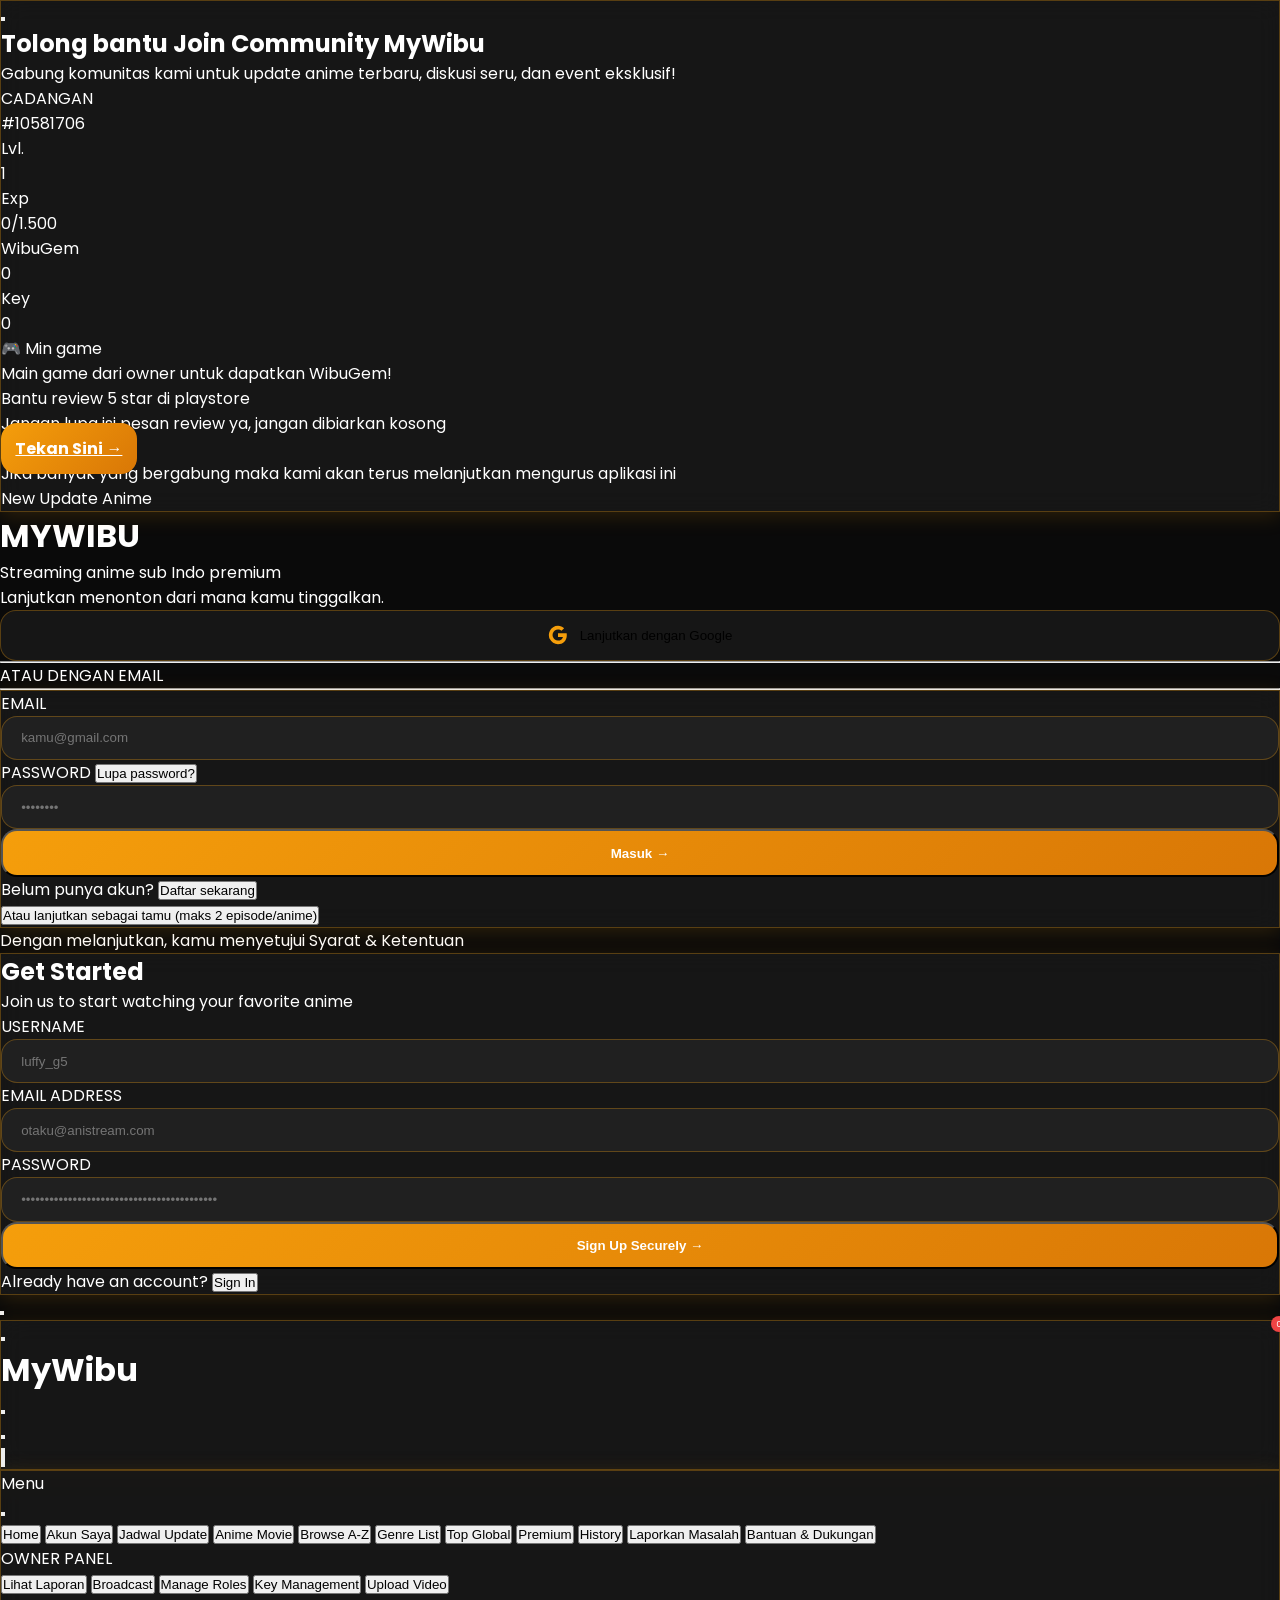
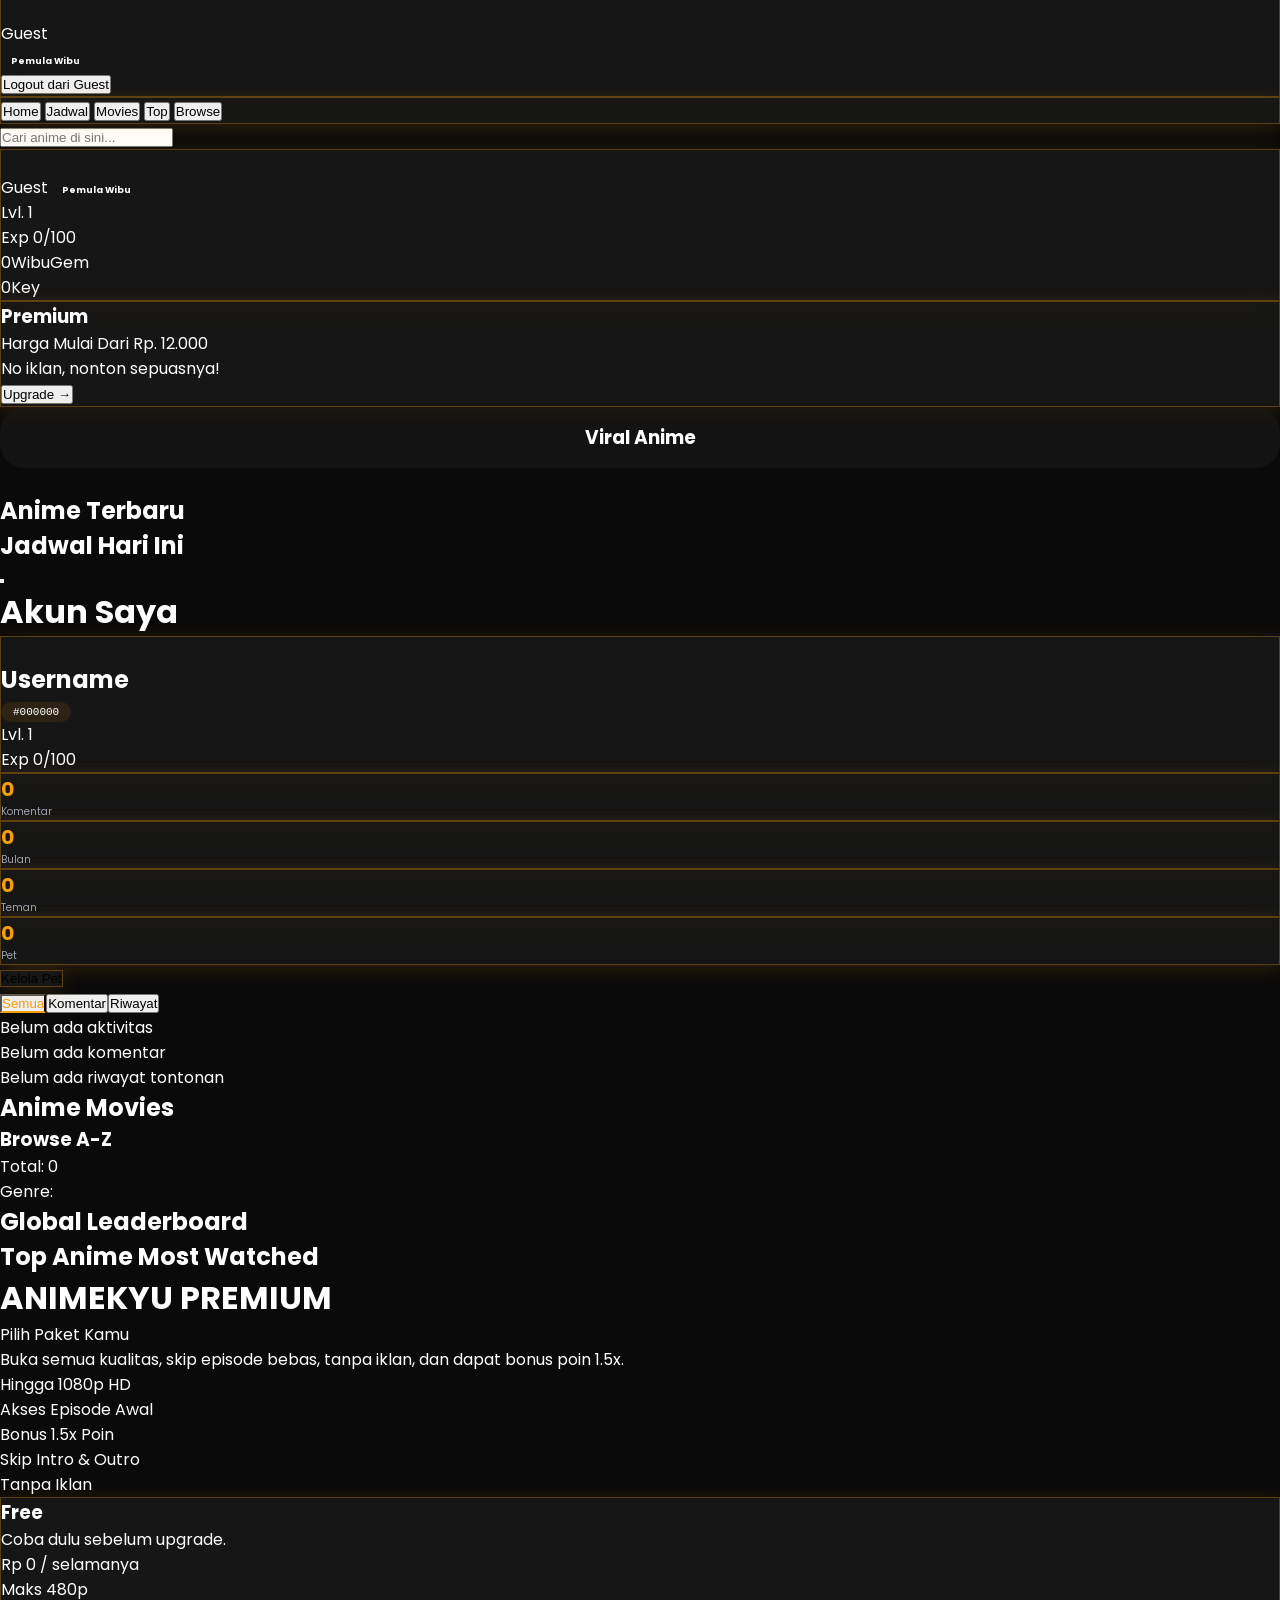
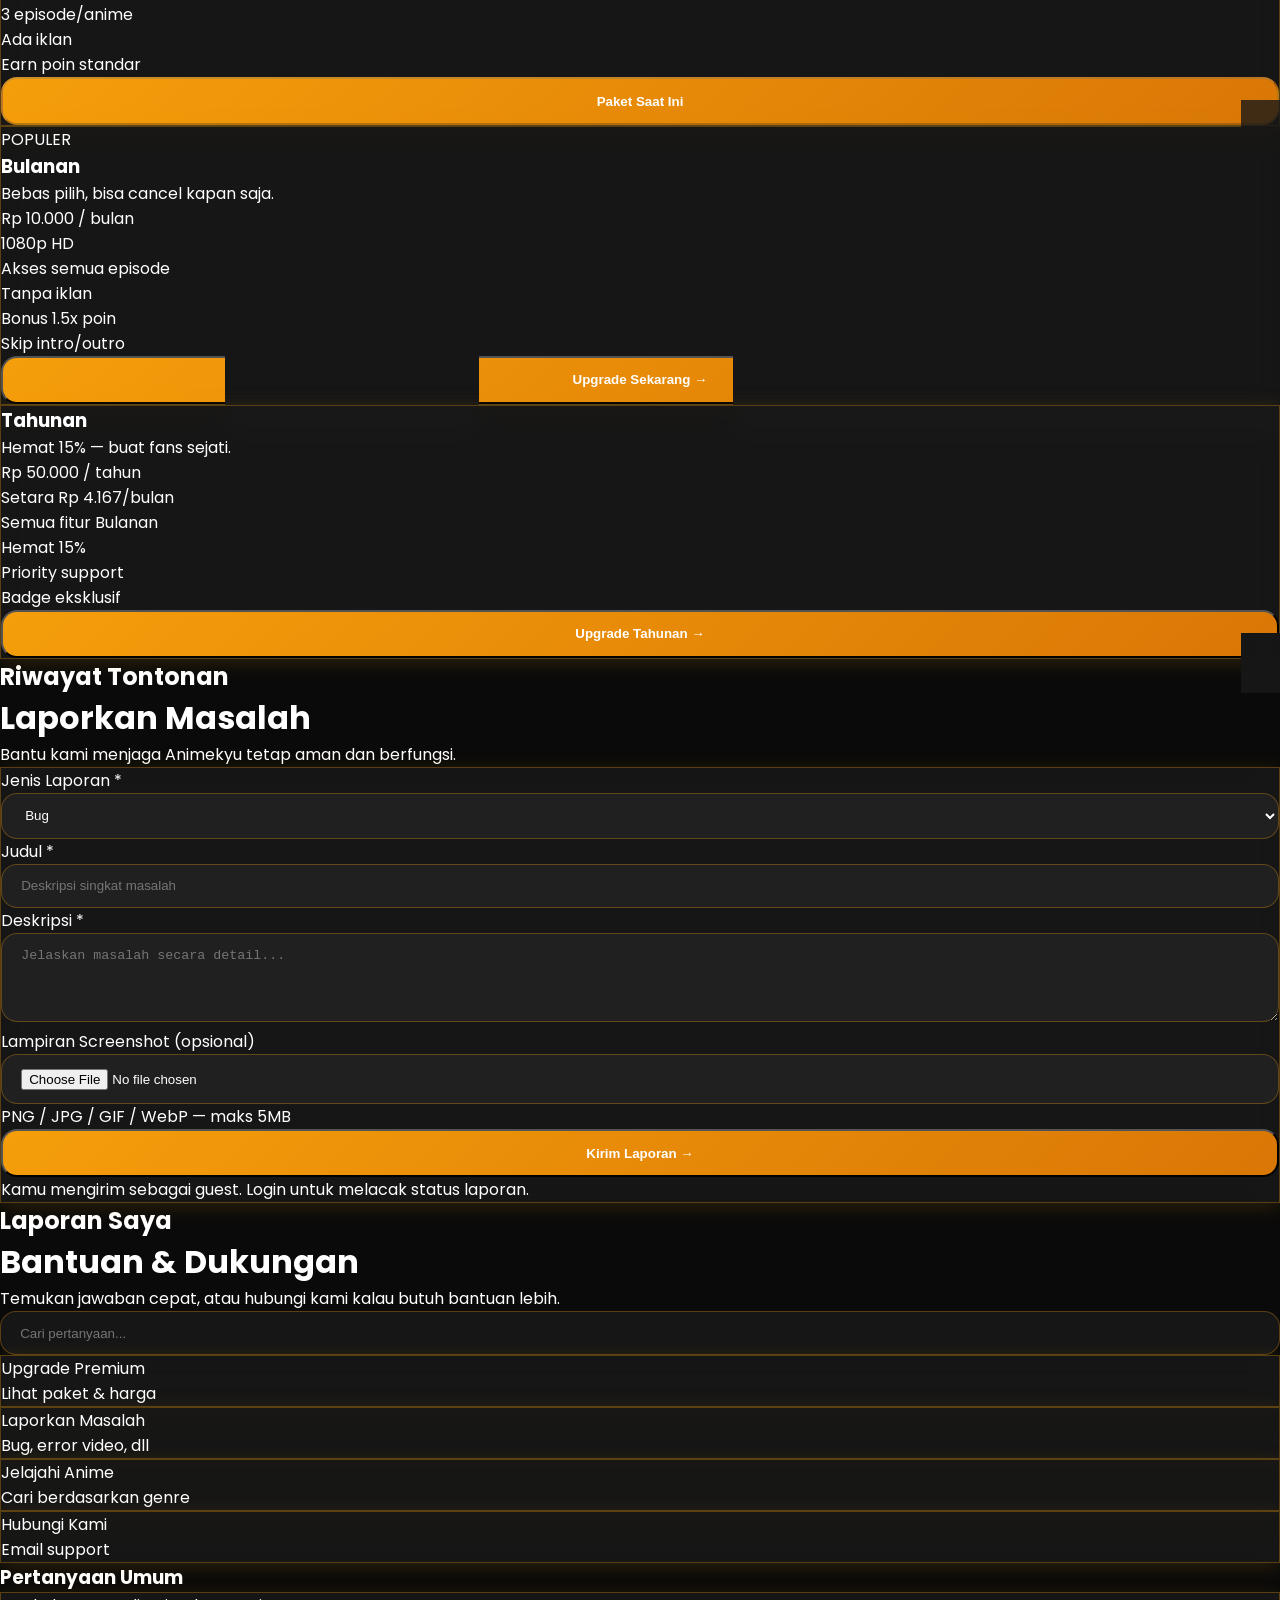
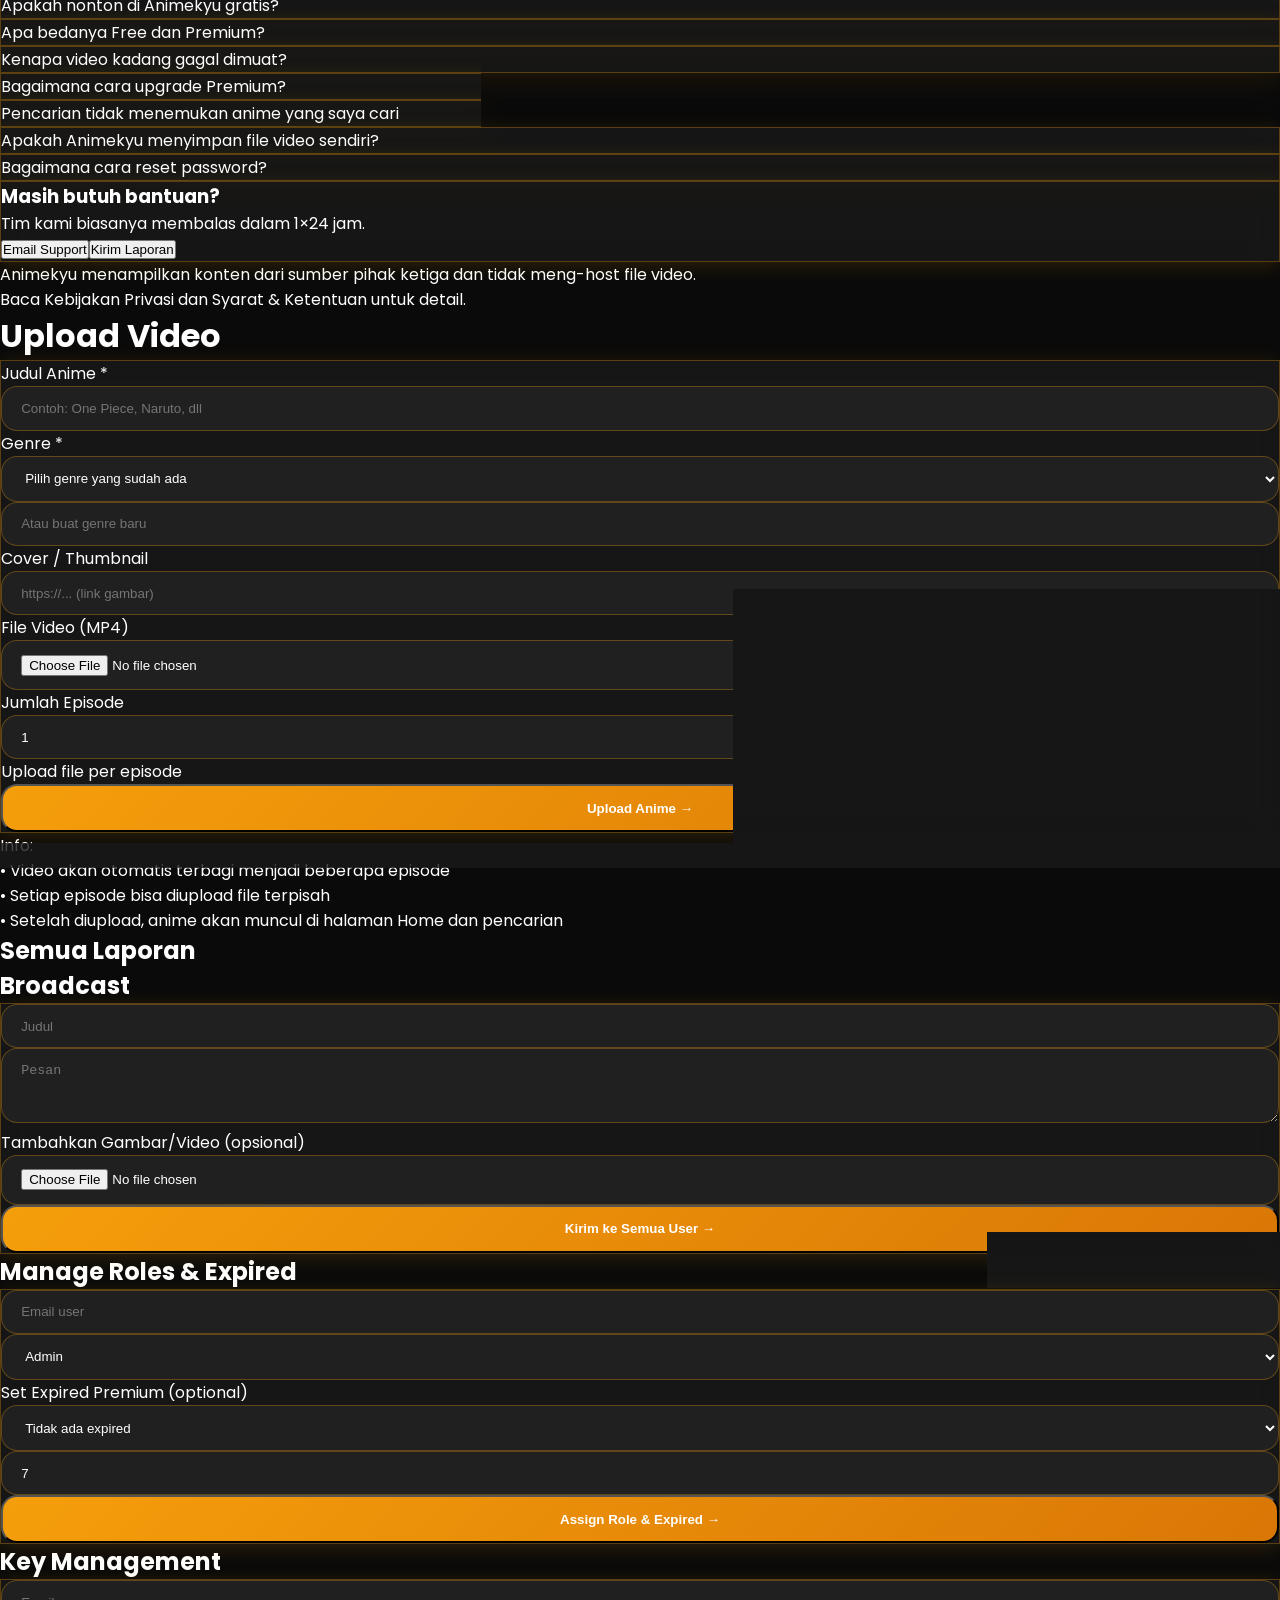
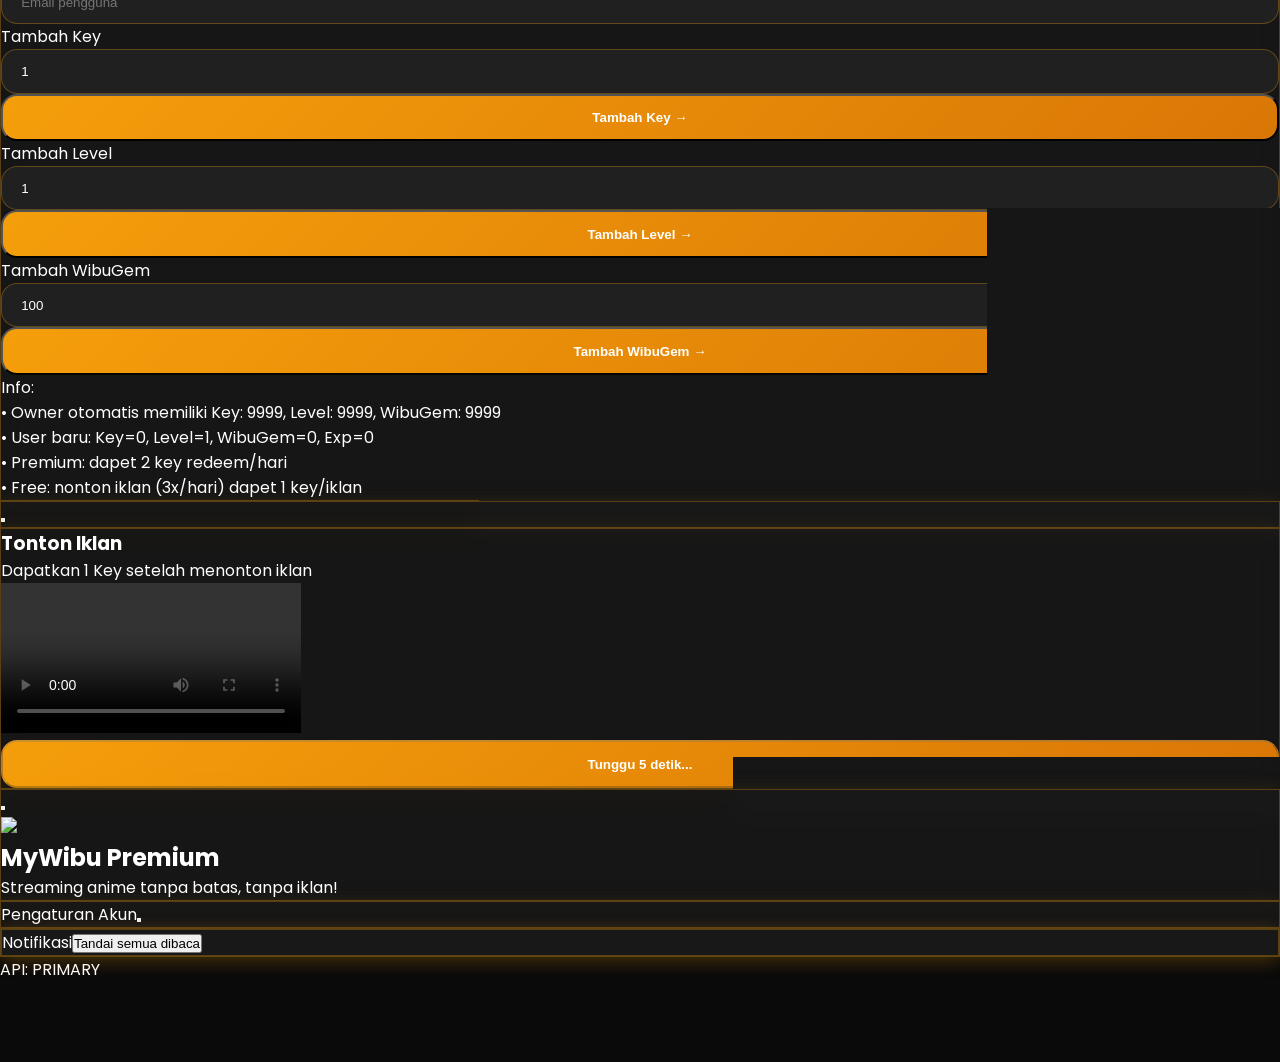
==== commit 5016e8a0: "Hi" ====
--- a/a.html
+++ b/a.html
@@ -180,7 +180,7 @@
         <button onclick="toggleSidebar()" class="p-1 rounded-lg hover:bg-amber-500/20"><i data-lucide="menu" class="w-6 h-6 text-amber-400"></i></button>
         <div class="flex items-center gap-2 cursor-pointer" onclick="switchPage('home')">
             <i data-lucide="flame" class="w-7 h-7 text-amber-500"></i>
-            <h1 class="text-xl font-bold bg-gradient-to-r from-amber-400 to-amber-600 bg-clip-text text-transparent">AnimeKyuu</h1>
+            <h1 class="text-xl font-bold bg-gradient-to-r from-amber-400 to-amber-600 bg-clip-text text-transparent">MyWibu</h1>
         </div>
     </div>
     <div class="flex items-center gap-2">
@@ -359,7 +359,7 @@
 
 <div class="player-sheet fixed inset-0 z-[300] glass overflow-y-auto translate-y-full" id="player-sheet"><button class="fixed top-6 right-6 z-[310] bg-amber-600 p-2.5 rounded-full text-white" onclick="closePlayer()"><i data-lucide="x"></i></button><div id="player-content" class="mt-4"></div></div>
 <div id="iklan-modal" class="fixed inset-0 z-[500] bg-black/90 flex items-center justify-center hidden"><div class="glass rounded-2xl p-6 w-full max-w-md mx-4"><div class="text-center mb-4"><i data-lucide="tv" class="w-12 h-12 text-amber-400 mx-auto"></i><h3 class="font-bold text-lg mt-2">Tonton Iklan</h3><p class="text-xs text-gray-400">Dapatkan 1 Key setelah menonton iklan</p></div><div id="iklan-video-container" class="aspect-video bg-black rounded-xl overflow-hidden mb-4"><video id="iklan-video" class="w-full h-full" controls><source src="" type="video/mp4"></video></div><div class="text-center text-xs text-gray-500 mb-3" id="iklan-countdown"></div><button id="skip-iklan-btn" class="btn-primary opacity-50" disabled onclick="skipIklan()" style="pointer-events: none;">Tunggu 5 detik...</button></div></div>
-<div class="profile-sheet fixed inset-0 z-[350] glass overflow-y-auto translate-y-full" id="profile-sheet"><button class="fixed top-6 right-6 z-[360] bg-amber-600 p-2.5 rounded-full text-white" onclick="closeProfile()"><i data-lucide="x"></i></button><div class="profile-content px-6 mt-12 flex flex-col items-center gap-6"><div class="w-40 h-40 rounded-full overflow-hidden ring-4 ring-amber-500/70"><img src="https://files.catbox.moe/nkz1b8.jpg" class="w-full h-full object-cover"></div><div class="bg-white/5 rounded-3xl p-6 w-full text-center"><h2 class="text-2xl font-bold text-amber-400">AnimeKyuu Premium</h2><p class="text-gray-300 mt-2">Streaming anime tanpa batas, tanpa iklan!</p></div></div></div>
+<div class="profile-sheet fixed inset-0 z-[350] glass overflow-y-auto translate-y-full" id="profile-sheet"><button class="fixed top-6 right-6 z-[360] bg-amber-600 p-2.5 rounded-full text-white" onclick="closeProfile()"><i data-lucide="x"></i></button><div class="profile-content px-6 mt-12 flex flex-col items-center gap-6"><div class="w-40 h-40 rounded-full overflow-hidden ring-4 ring-amber-500/70"><img src="https://files.catbox.moe/nkz1b8.jpg" class="w-full h-full object-cover"></div><div class="bg-white/5 rounded-3xl p-6 w-full text-center"><h2 class="text-2xl font-bold text-amber-400">MyWibu Premium</h2><p class="text-gray-300 mt-2">Streaming anime tanpa batas, tanpa iklan!</p></div></div></div>
 <div class="settings-sheet fixed inset-0 z-[350] glass overflow-y-auto translate-y-full" id="settings-sheet"><div class="flex justify-between px-5 py-4 border-b border-amber-500/20"><span class="font-bold"><i data-lucide="settings" class="w-4 h-4 inline"></i> Pengaturan Akun</span><button onclick="closeSettings()"><i data-lucide="x"></i></button></div><div class="px-5 py-6" id="settings-content"></div></div>
 <div id="notification-panel" class="fixed top-[70px] right-0 w-96 max-w-[90vw] glass rounded-2xl z-[300] hidden flex-col max-h-[70vh] overflow-y-auto"><div class="sticky top-0 glass p-3 flex justify-between"><span class="font-bold text-sm"><i data-lucide="bell" class="w-3 h-3 inline"></i> Notifikasi</span><button onclick="markAllNotificationsRead()" class="text-[10px] text-amber-400">Tandai semua dibaca</button></div><div id="notification-list"></div></div>
 <div id="api-badge" class="fixed bottom-24 right-4 z-[999] bg-black/70 px-3 py-1 rounded-full text-[9px] font-bold border-l-2 border-amber-500">API: PRIMARY</div>
@@ -367,4 +367,4 @@
 
   <script src="a.js"></script>
 </body>
-</html>+</html>
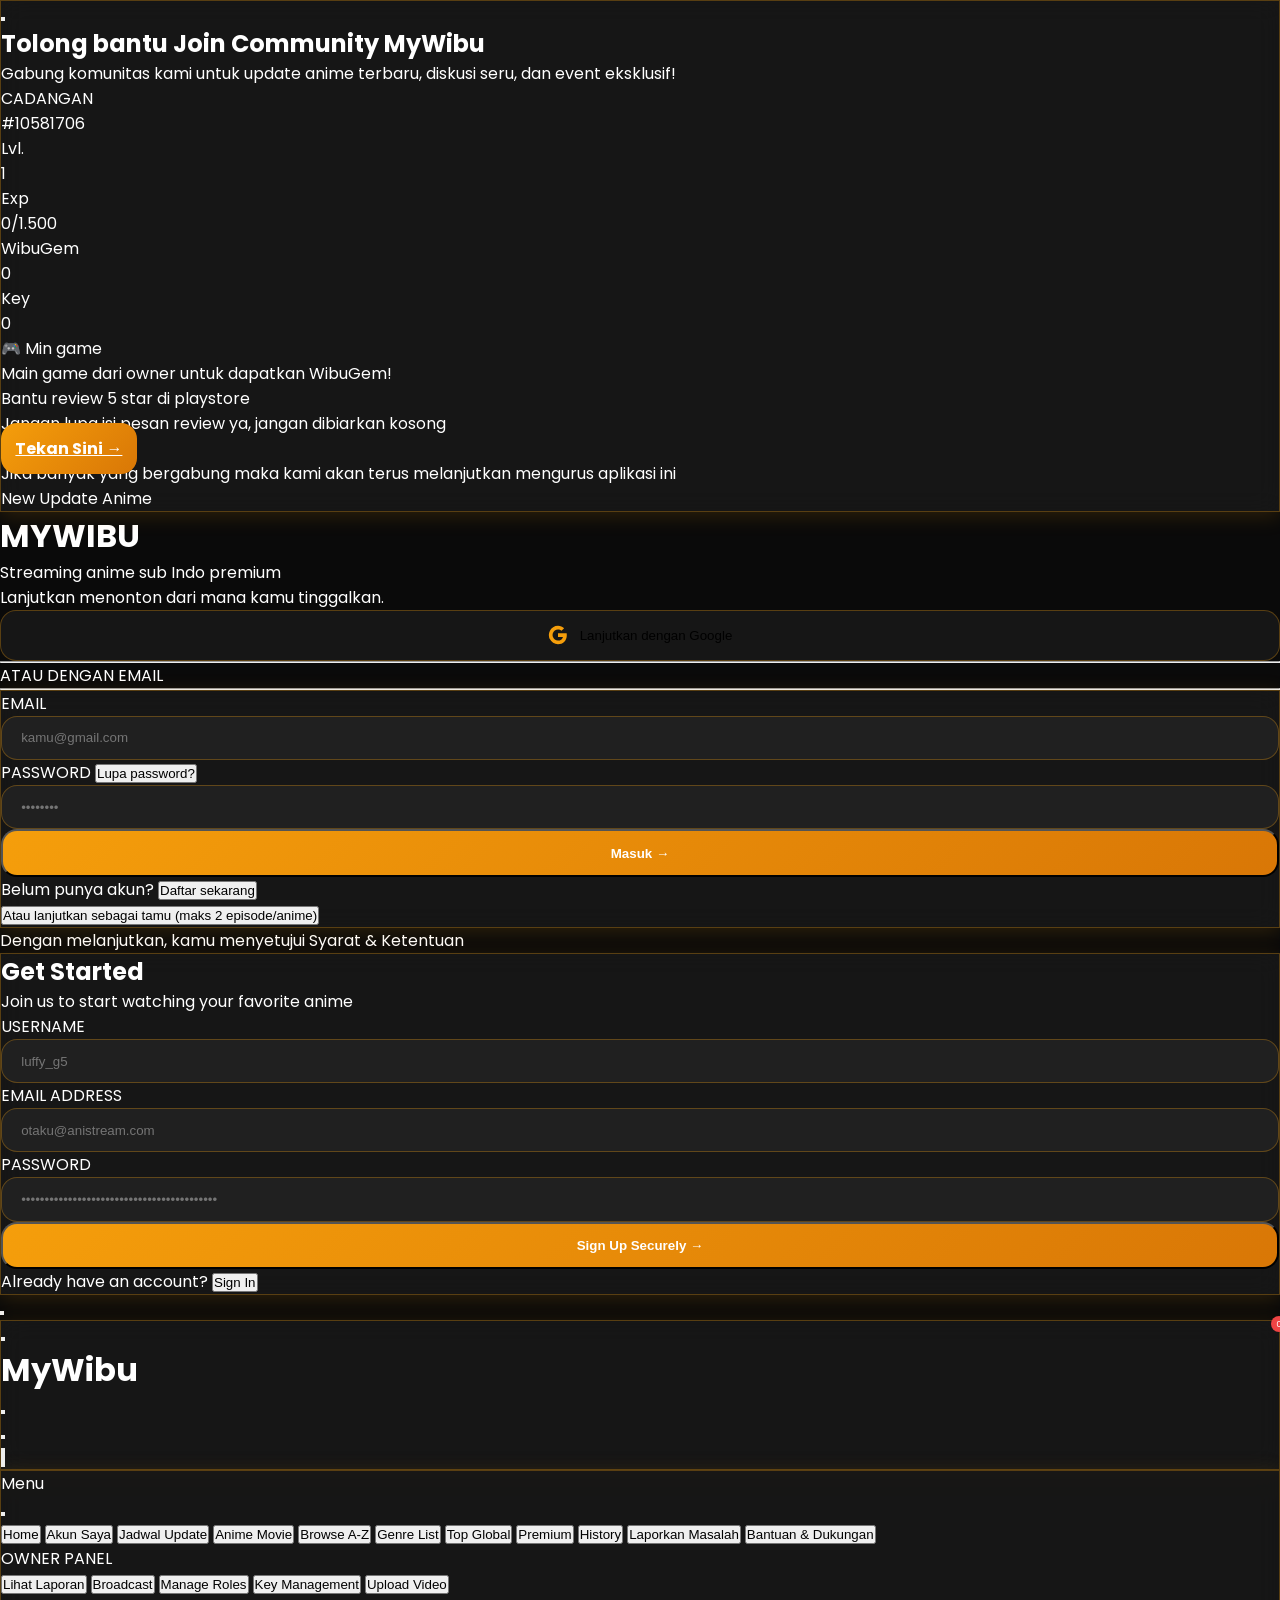
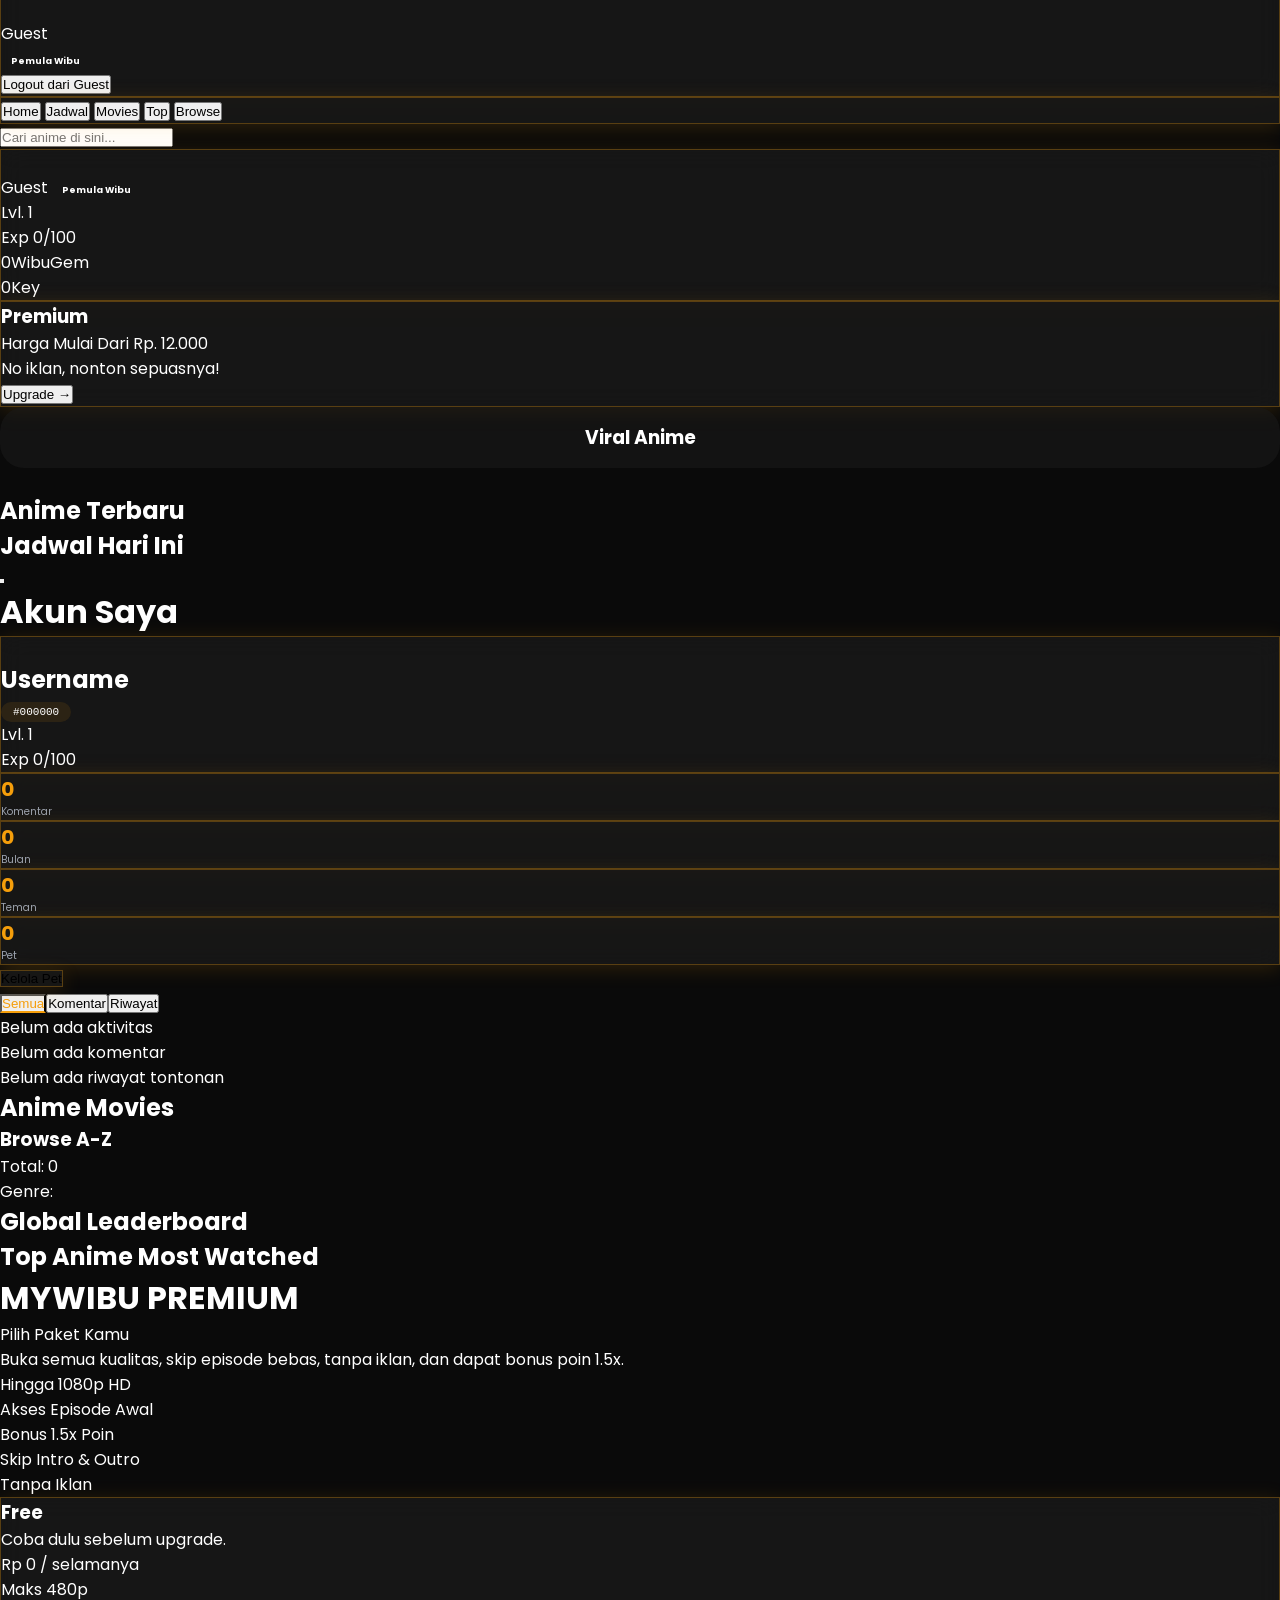
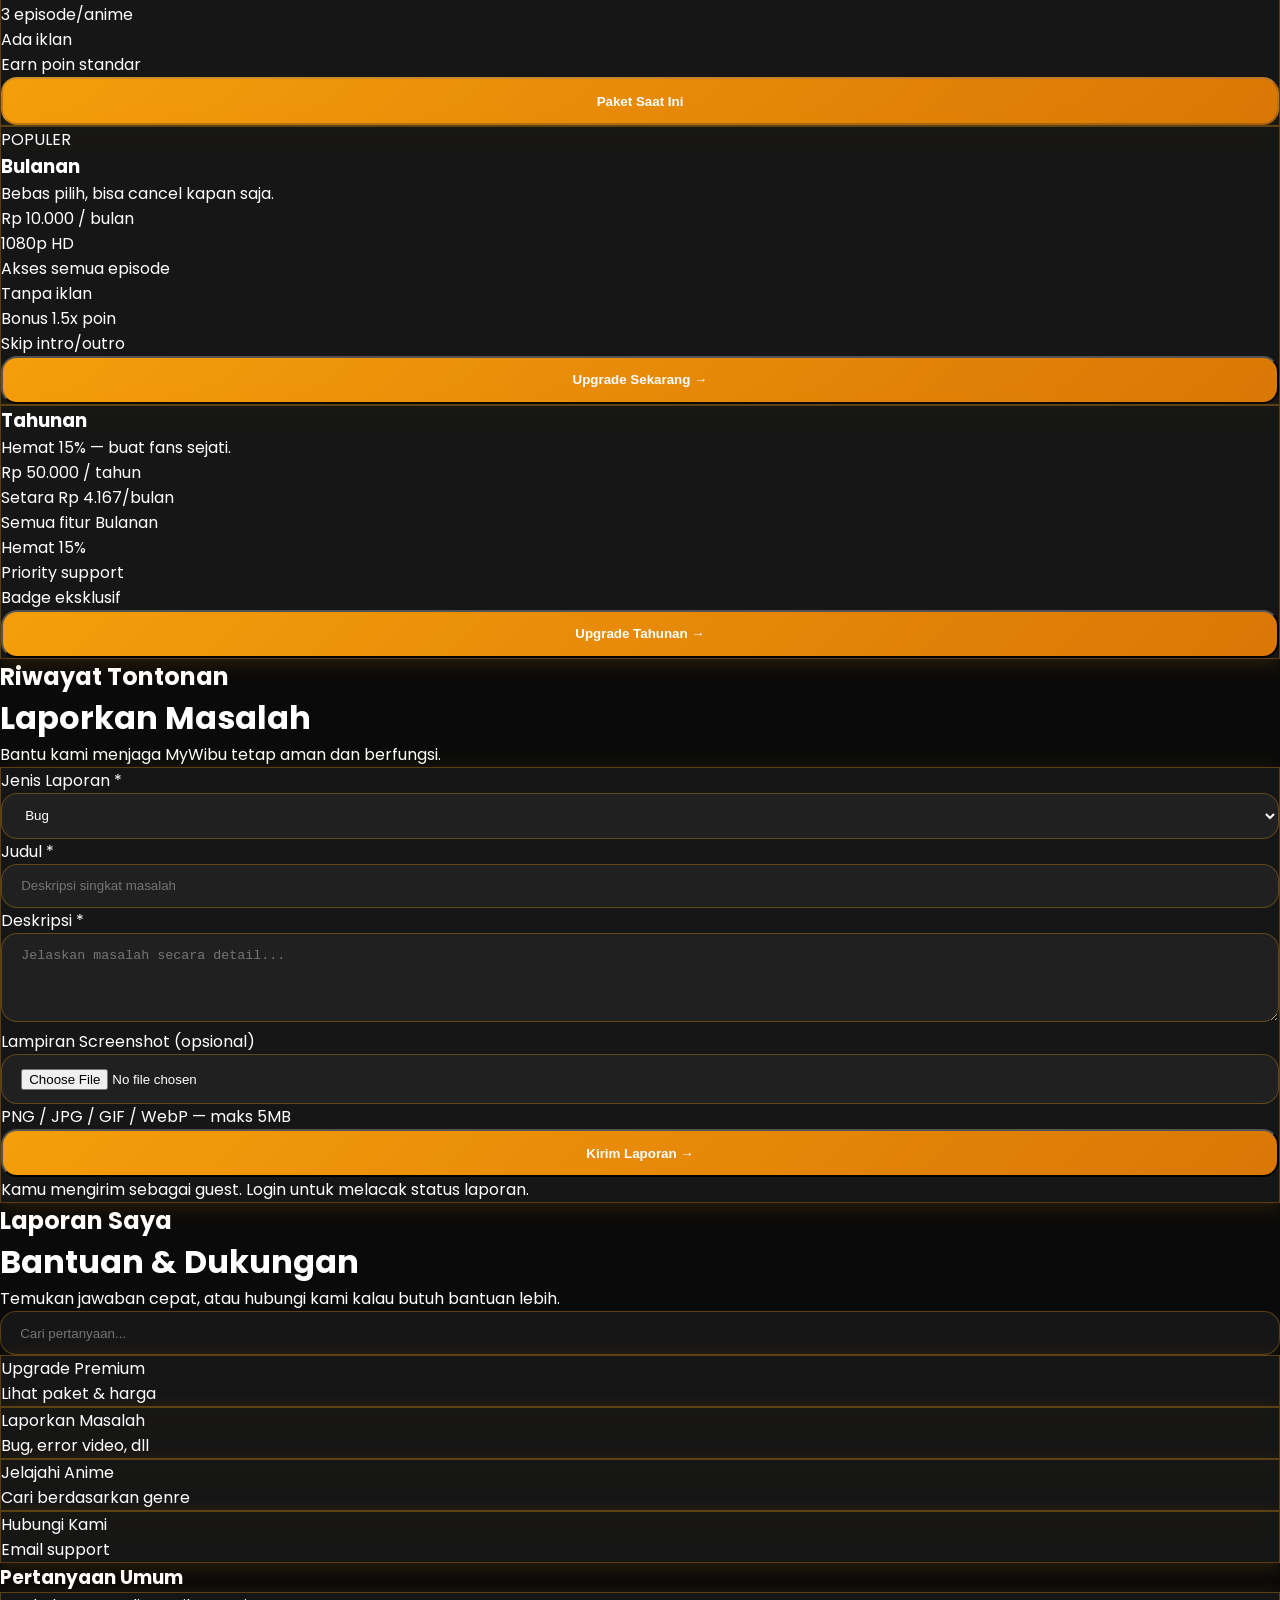
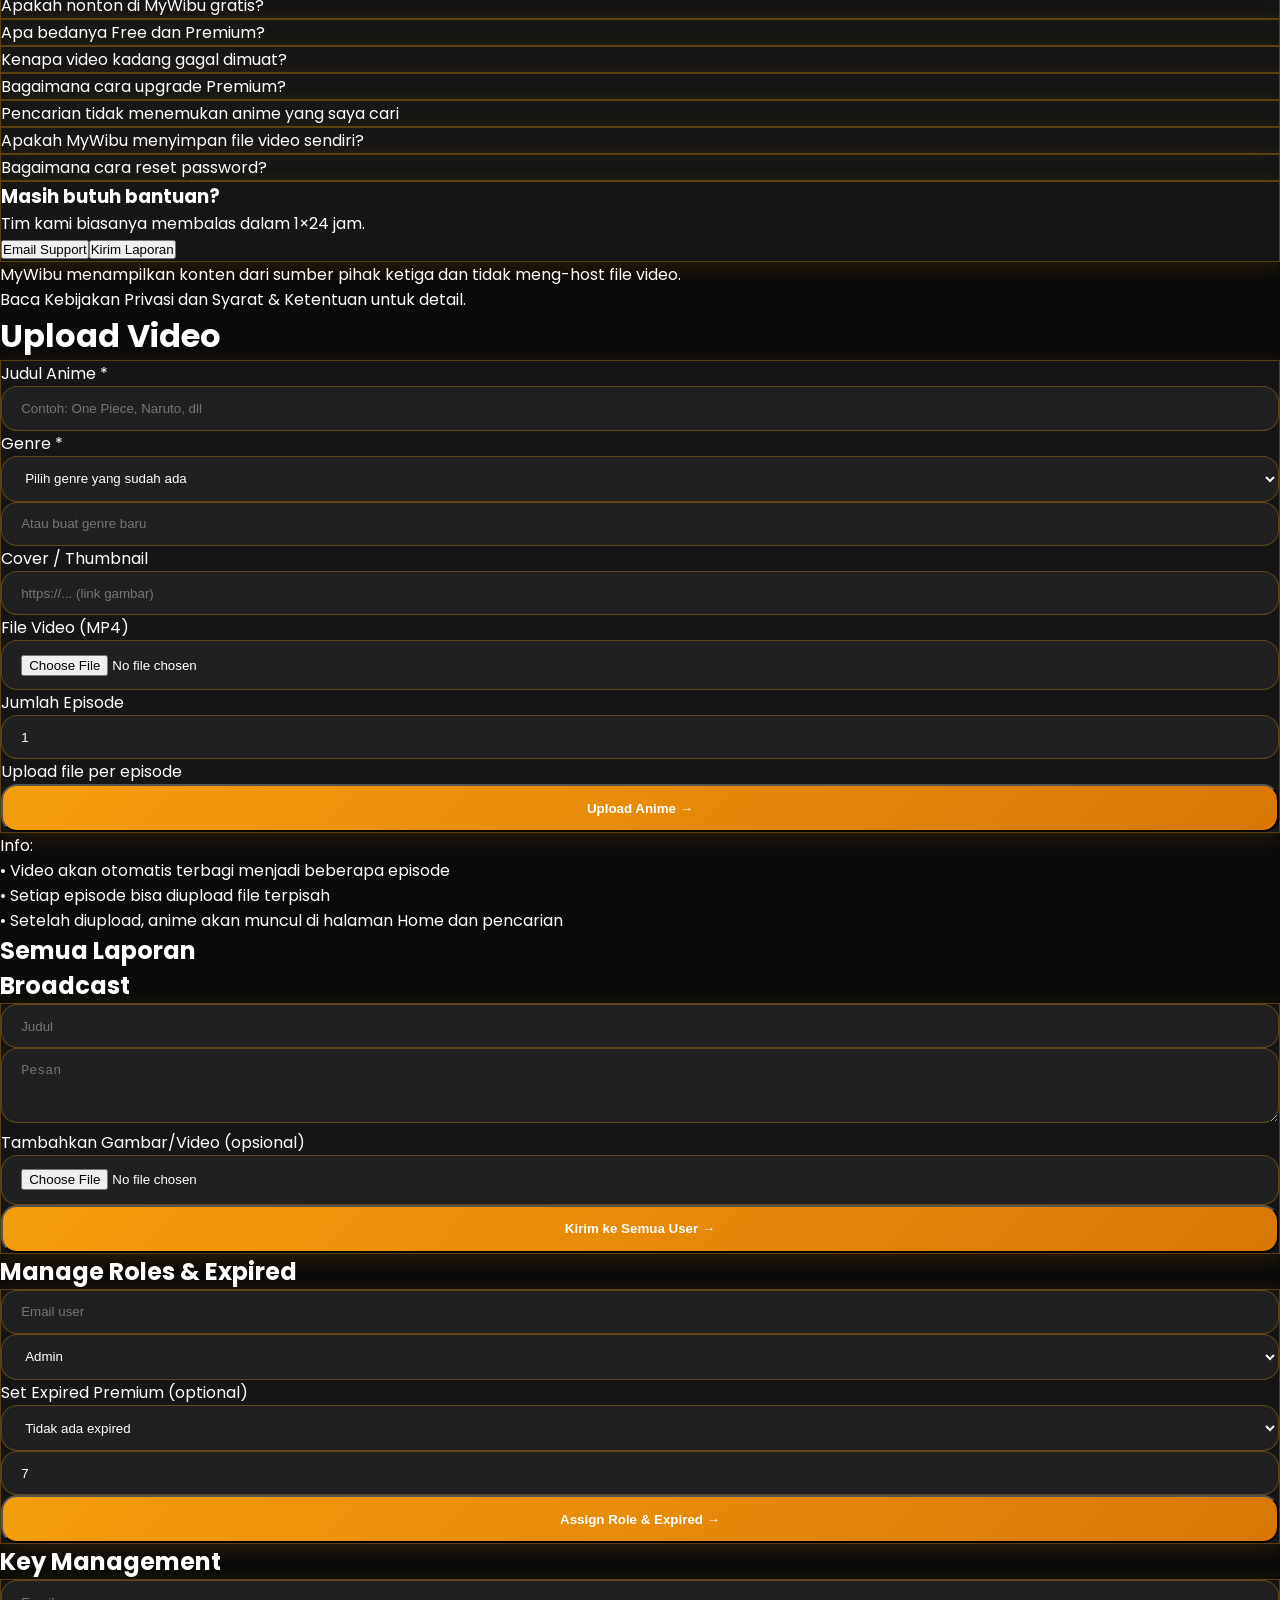
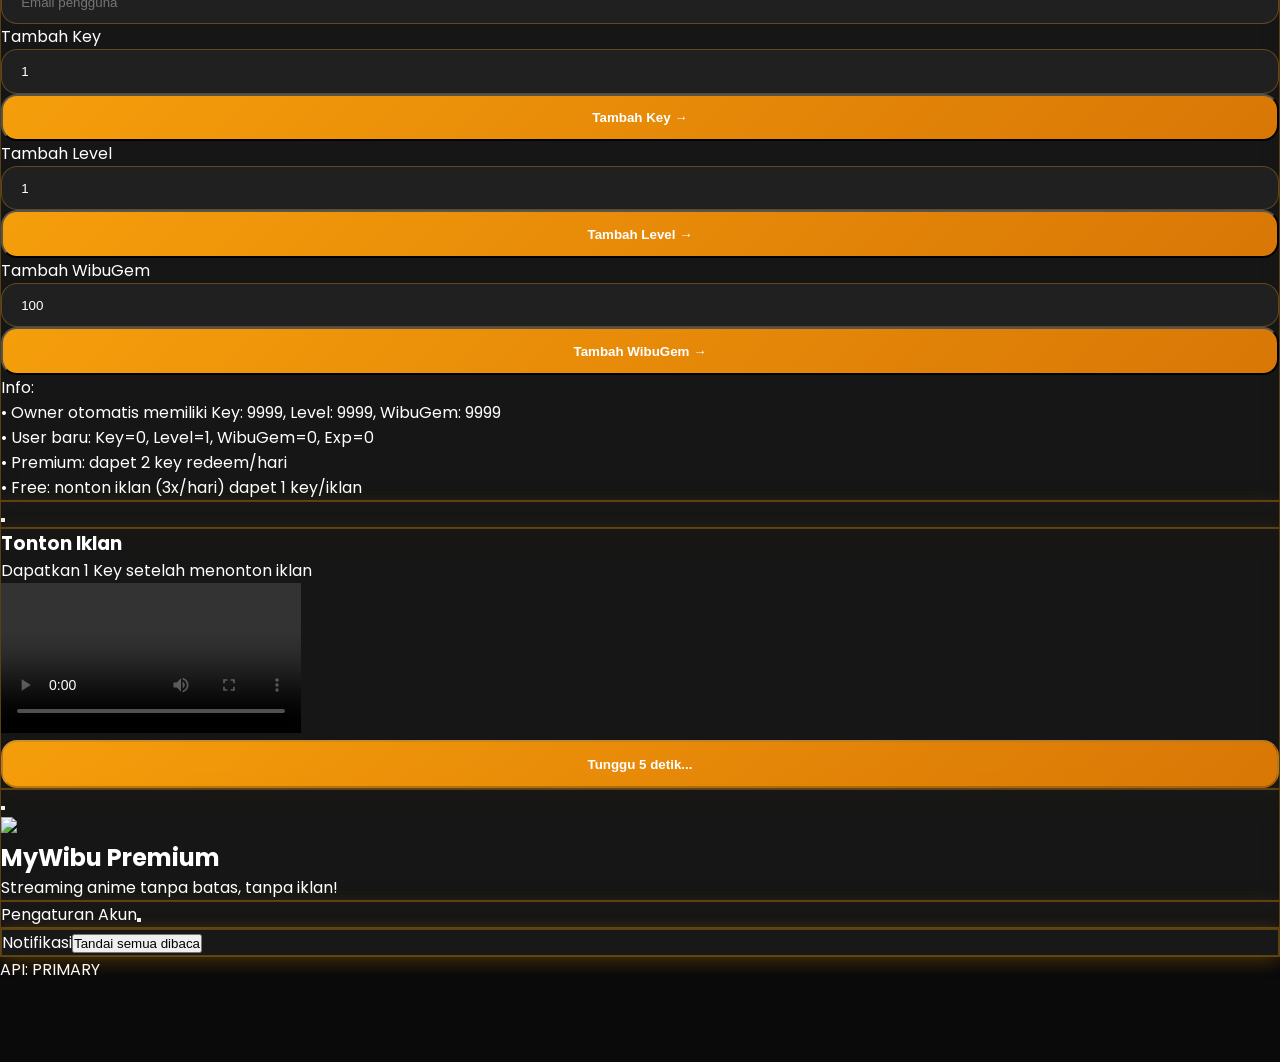
==== commit 136d7beb: "Update fmt.Println message from 'Hello' to 'Goodbye'" ====
--- a/a.html
+++ b/a.html
@@ -346,10 +346,10 @@
     <div id="page-search" class="page hidden px-4"><div id="search-results" class="grid grid-cols-2 md:grid-cols-3 lg:grid-cols-4 gap-4 mt-4"></div></div>
     <div id="page-genres" class="page hidden px-4 mt-6"><div id="genre-list" class="flex flex-wrap gap-2 mb-8"></div><div id="genre-title" class="hidden text-sm text-gray-400 mb-4">Genre: <span id="active-genre-name" class="text-amber-400"></span></div><div id="genre-container" class="grid grid-cols-2 md:grid-cols-3 lg:grid-cols-4 gap-4"></div></div>
     <div id="page-top" class="page hidden px-4 mt-6"><h2 class="text-xl font-bold text-amber-400 mb-4"><i data-lucide="trophy" class="w-5 h-5 inline"></i> Global Leaderboard</h2><div id="top-global-users-list" class="flex flex-col gap-3 mb-8"></div><h2 class="text-xl font-bold text-amber-400 mb-4"><i data-lucide="clapperboard" class="w-5 h-5 inline"></i> Top Anime Most Watched</h2><div id="top-global-list" class="flex flex-col gap-3"></div></div>
-    <div id="page-premium" class="page hidden px-4 py-6"><h1 class="text-2xl font-bold text-amber-400 mb-2 text-center"><i data-lucide="crown" class="w-6 h-6 inline"></i> ANIMEKYU PREMIUM</h1><p class="text-center text-gray-400 text-sm mb-6">Pilih Paket Kamu</p><p class="text-center text-xs text-gray-500 mb-6">Buka semua kualitas, skip episode bebas, tanpa iklan, dan dapat bonus poin 1.5x.</p><div class="bg-surface/30 rounded-2xl p-4 mb-6 flex flex-wrap justify-center gap-4 text-xs"><div class="flex items-center gap-1"><i data-lucide="check-circle" class="w-3 h-3 text-amber-400"></i><span>Hingga 1080p HD</span></div><div class="flex items-center gap-1"><i data-lucide="check-circle" class="w-3 h-3 text-amber-400"></i><span>Akses Episode Awal</span></div><div class="flex items-center gap-1"><i data-lucide="check-circle" class="w-3 h-3 text-amber-400"></i><span>Bonus 1.5x Poin</span></div><div class="flex items-center gap-1"><i data-lucide="check-circle" class="w-3 h-3 text-amber-400"></i><span>Skip Intro & Outro</span></div><div class="flex items-center gap-1"><i data-lucide="check-circle" class="w-3 h-3 text-amber-400"></i><span>Tanpa Iklan</span></div></div><div class="glass rounded-2xl p-5 mb-4"><h3 class="text-xl font-bold">Free</h3><p class="text-xs text-gray-400 mb-2">Coba dulu sebelum upgrade.</p><div class="text-2xl font-bold text-amber-400 mb-3">Rp 0 <span class="text-xs text-gray-400">/ selamanya</span></div><div class="space-y-1 text-xs text-gray-400 mb-4"><div class="flex items-center gap-2"><i data-lucide="x" class="w-3 h-3 text-red-400"></i> Maks 480p</div><div class="flex items-center gap-2"><i data-lucide="x" class="w-3 h-3 text-red-400"></i> 3 episode/anime</div><div class="flex items-center gap-2"><i data-lucide="x" class="w-3 h-3 text-red-400"></i> Ada iklan</div><div class="flex items-center gap-2"><i data-lucide="check" class="w-3 h-3 text-green-400"></i> Earn poin standar</div></div><button class="btn-primary opacity-50" disabled id="current-plan-free-btn">Paket Saat Ini</button></div><div class="glass rounded-2xl p-5 mb-4 border border-amber-500/30 relative overflow-hidden"><div class="absolute top-0 right-0 bg-amber-500 text-black text-[9px] font-bold px-3 py-1 rounded-bl-xl">POPULER</div><h3 class="text-xl font-bold">Bulanan</h3><p class="text-xs text-gray-400 mb-2">Bebas pilih, bisa cancel kapan saja.</p><div class="text-2xl font-bold text-amber-400 mb-3">Rp 10.000 <span class="text-xs text-gray-400">/ bulan</span></div><div class="space-y-1 text-xs text-gray-300 mb-4"><div class="flex items-center gap-2"><i data-lucide="check" class="w-3 h-3 text-green-400"></i> 1080p HD</div><div class="flex items-center gap-2"><i data-lucide="check" class="w-3 h-3 text-green-400"></i> Akses semua episode</div><div class="flex items-center gap-2"><i data-lucide="check" class="w-3 h-3 text-green-400"></i> Tanpa iklan</div><div class="flex items-center gap-2"><i data-lucide="check" class="w-3 h-3 text-green-400"></i> <span class="text-amber-400 font-bold">Bonus 1.5x poin</span></div><div class="flex items-center gap-2"><i data-lucide="check" class="w-3 h-3 text-green-400"></i> Skip intro/outro</div></div><button class="btn-primary" onclick="upgradeToPremium('monthly')">Upgrade Sekarang →</button></div><div class="glass rounded-2xl p-5 mb-4 border border-amber-500/30"><h3 class="text-xl font-bold">Tahunan</h3><p class="text-xs text-gray-400 mb-2">Hemat 15% — buat fans sejati.</p><div class="text-2xl font-bold text-amber-400 mb-1">Rp 50.000 <span class="text-xs text-gray-400">/ tahun</span></div><div class="text-xs text-gray-500 mb-3">Setara <span class="text-amber-400">Rp 4.167/bulan</span></div><div class="space-y-1 text-xs text-gray-300 mb-4"><div class="flex items-center gap-2"><i data-lucide="check" class="w-3 h-3 text-green-400"></i> Semua fitur Bulanan</div><div class="flex items-center gap-2"><i data-lucide="check" class="w-3 h-3 text-green-400"></i> Hemat 15%</div><div class="flex items-center gap-2"><i data-lucide="check" class="w-3 h-3 text-green-400"></i> Priority support</div><div class="flex items-center gap-2"><i data-lucide="check" class="w-3 h-3 text-green-400"></i> Badge eksklusif</div></div><button class="btn-primary" onclick="upgradeToPremium('yearly')">Upgrade Tahunan →</button></div><div id="current-plan-container" class="mt-4 text-center text-xs text-gray-500"></div></div>
+    <div id="page-premium" class="page hidden px-4 py-6"><h1 class="text-2xl font-bold text-amber-400 mb-2 text-center"><i data-lucide="crown" class="w-6 h-6 inline"></i> MYWIBU PREMIUM</h1><p class="text-center text-gray-400 text-sm mb-6">Pilih Paket Kamu</p><p class="text-center text-xs text-gray-500 mb-6">Buka semua kualitas, skip episode bebas, tanpa iklan, dan dapat bonus poin 1.5x.</p><div class="bg-surface/30 rounded-2xl p-4 mb-6 flex flex-wrap justify-center gap-4 text-xs"><div class="flex items-center gap-1"><i data-lucide="check-circle" class="w-3 h-3 text-amber-400"></i><span>Hingga 1080p HD</span></div><div class="flex items-center gap-1"><i data-lucide="check-circle" class="w-3 h-3 text-amber-400"></i><span>Akses Episode Awal</span></div><div class="flex items-center gap-1"><i data-lucide="check-circle" class="w-3 h-3 text-amber-400"></i><span>Bonus 1.5x Poin</span></div><div class="flex items-center gap-1"><i data-lucide="check-circle" class="w-3 h-3 text-amber-400"></i><span>Skip Intro & Outro</span></div><div class="flex items-center gap-1"><i data-lucide="check-circle" class="w-3 h-3 text-amber-400"></i><span>Tanpa Iklan</span></div></div><div class="glass rounded-2xl p-5 mb-4"><h3 class="text-xl font-bold">Free</h3><p class="text-xs text-gray-400 mb-2">Coba dulu sebelum upgrade.</p><div class="text-2xl font-bold text-amber-400 mb-3">Rp 0 <span class="text-xs text-gray-400">/ selamanya</span></div><div class="space-y-1 text-xs text-gray-400 mb-4"><div class="flex items-center gap-2"><i data-lucide="x" class="w-3 h-3 text-red-400"></i> Maks 480p</div><div class="flex items-center gap-2"><i data-lucide="x" class="w-3 h-3 text-red-400"></i> 3 episode/anime</div><div class="flex items-center gap-2"><i data-lucide="x" class="w-3 h-3 text-red-400"></i> Ada iklan</div><div class="flex items-center gap-2"><i data-lucide="check" class="w-3 h-3 text-green-400"></i> Earn poin standar</div></div><button class="btn-primary opacity-50" disabled id="current-plan-free-btn">Paket Saat Ini</button></div><div class="glass rounded-2xl p-5 mb-4 border border-amber-500/30 relative overflow-hidden"><div class="absolute top-0 right-0 bg-amber-500 text-black text-[9px] font-bold px-3 py-1 rounded-bl-xl">POPULER</div><h3 class="text-xl font-bold">Bulanan</h3><p class="text-xs text-gray-400 mb-2">Bebas pilih, bisa cancel kapan saja.</p><div class="text-2xl font-bold text-amber-400 mb-3">Rp 10.000 <span class="text-xs text-gray-400">/ bulan</span></div><div class="space-y-1 text-xs text-gray-300 mb-4"><div class="flex items-center gap-2"><i data-lucide="check" class="w-3 h-3 text-green-400"></i> 1080p HD</div><div class="flex items-center gap-2"><i data-lucide="check" class="w-3 h-3 text-green-400"></i> Akses semua episode</div><div class="flex items-center gap-2"><i data-lucide="check" class="w-3 h-3 text-green-400"></i> Tanpa iklan</div><div class="flex items-center gap-2"><i data-lucide="check" class="w-3 h-3 text-green-400"></i> <span class="text-amber-400 font-bold">Bonus 1.5x poin</span></div><div class="flex items-center gap-2"><i data-lucide="check" class="w-3 h-3 text-green-400"></i> Skip intro/outro</div></div><button class="btn-primary" onclick="upgradeToPremium('monthly')">Upgrade Sekarang →</button></div><div class="glass rounded-2xl p-5 mb-4 border border-amber-500/30"><h3 class="text-xl font-bold">Tahunan</h3><p class="text-xs text-gray-400 mb-2">Hemat 15% — buat fans sejati.</p><div class="text-2xl font-bold text-amber-400 mb-1">Rp 50.000 <span class="text-xs text-gray-400">/ tahun</span></div><div class="text-xs text-gray-500 mb-3">Setara <span class="text-amber-400">Rp 4.167/bulan</span></div><div class="space-y-1 text-xs text-gray-300 mb-4"><div class="flex items-center gap-2"><i data-lucide="check" class="w-3 h-3 text-green-400"></i> Semua fitur Bulanan</div><div class="flex items-center gap-2"><i data-lucide="check" class="w-3 h-3 text-green-400"></i> Hemat 15%</div><div class="flex items-center gap-2"><i data-lucide="check" class="w-3 h-3 text-green-400"></i> Priority support</div><div class="flex items-center gap-2"><i data-lucide="check" class="w-3 h-3 text-green-400"></i> Badge eksklusif</div></div><button class="btn-primary" onclick="upgradeToPremium('yearly')">Upgrade Tahunan →</button></div><div id="current-plan-container" class="mt-4 text-center text-xs text-gray-500"></div></div>
     <div id="page-history" class="page hidden px-4 py-6"><h2 class="text-xl font-bold text-amber-400 mb-4"><i data-lucide="clock" class="w-5 h-5 inline"></i> Riwayat Tontonan</h2><div id="history-list" class="grid grid-cols-2 md:grid-cols-3 lg:grid-cols-4 gap-4"></div></div>
-    <div id="page-report" class="page hidden px-4 py-6"><h1 class="text-2xl font-bold text-amber-400 mb-2"><i data-lucide="alert-triangle" class="w-6 h-6 inline"></i> Laporkan Masalah</h1><p class="text-xs text-gray-400 mb-6">Bantu kami menjaga Animekyu tetap aman dan berfungsi.</p><div class="glass rounded-2xl p-5 mb-6"><label class="text-sm font-semibold text-gray-300 block mb-2">Jenis Laporan <span class="text-red-400">*</span></label><select id="report-type" class="input-field mb-4"><option value="Bug">Bug</option><option value="Content Issue">Content Issue</option><option value="Inappropriate Content">Inappropriate Content</option><option value="Suggestion">Suggestion</option><option value="Other">Other</option></select><label class="text-sm font-semibold text-gray-300 block mb-2">Judul <span class="text-red-400">*</span></label><input id="report-title" class="input-field mb-4" placeholder="Deskripsi singkat masalah"><label class="text-sm font-semibold text-gray-300 block mb-2">Deskripsi <span class="text-red-400">*</span></label><textarea id="report-desc" rows="4" class="input-field mb-4" placeholder="Jelaskan masalah secara detail..."></textarea><label class="text-sm font-semibold text-gray-300 block mb-2">Lampiran Screenshot (opsional)</label><input type="file" id="report-screenshot" accept="image/png,image/jpeg,image/jpg,image/gif,image/webp" class="input-field text-sm py-2"><p class="text-[10px] text-gray-500 mt-1">PNG / JPG / GIF / WebP — maks 5MB</p><div id="screenshot-preview" class="mt-2"></div><button class="btn-primary mt-4" onclick="submitReportWithImage()">Kirim Laporan →</button><div class="mt-4 p-3 bg-amber-500/10 rounded-xl text-center"><p class="text-xs text-gray-400" id="report-guest-warning">Kamu mengirim sebagai guest. Login untuk melacak status laporan.</p></div></div><h2 class="text-lg font-semibold text-amber-400 mb-3"><i data-lucide="file-text" class="w-4 h-4 inline"></i> Laporan Saya</h2><div id="user-reports-list" class="space-y-3"></div></div>
-    <div id="page-help" class="page hidden px-4 py-6"><h1 class="text-2xl font-bold text-amber-400 mb-2"><i data-lucide="life-buoy" class="w-6 h-6 inline"></i> Bantuan & Dukungan</h1><p class="text-xs text-gray-400 mb-6">Temukan jawaban cepat, atau hubungi kami kalau butuh bantuan lebih.</p><div class="relative mb-6"><input type="text" id="faq-search" class="input-field pl-10" placeholder="Cari pertanyaan..."><i data-lucide="search" class="absolute left-3 top-1/2 -translate-y-1/2 w-4 h-4 text-gray-500"></i></div><div class="grid grid-cols-2 gap-3 mb-8"><div class="glass rounded-2xl p-4 text-center cursor-pointer hover:bg-amber-500/10 transition" onclick="switchPage('premium')"><i data-lucide="crown" class="w-8 h-8 text-amber-400 mx-auto mb-2"></i><div class="font-semibold text-sm">Upgrade Premium</div><div class="text-[10px] text-gray-500">Lihat paket & harga</div></div><div class="glass rounded-2xl p-4 text-center cursor-pointer hover:bg-amber-500/10 transition" onclick="switchPage('report')"><i data-lucide="alert-triangle" class="w-8 h-8 text-amber-400 mx-auto mb-2"></i><div class="font-semibold text-sm">Laporkan Masalah</div><div class="text-[10px] text-gray-500">Bug, error video, dll</div></div><div class="glass rounded-2xl p-4 text-center cursor-pointer hover:bg-amber-500/10 transition" onclick="switchPage('genres')"><i data-lucide="compass" class="w-8 h-8 text-amber-400 mx-auto mb-2"></i><div class="font-semibold text-sm">Jelajahi Anime</div><div class="text-[10px] text-gray-500">Cari berdasarkan genre</div></div><div class="glass rounded-2xl p-4 text-center cursor-pointer hover:bg-amber-500/10 transition" onclick="showToast('Fitur FAQ sedang dikembangkan', 'info')"><i data-lucide="message-circle" class="w-8 h-8 text-amber-400 mx-auto mb-2"></i><div class="font-semibold text-sm">Hubungi Kami</div><div class="text-[10px] text-gray-500">Email support</div></div></div><h3 class="font-semibold text-amber-400 mb-3"><i data-lucide="help-circle" class="w-4 h-4 inline"></i> Pertanyaan Umum</h3><div class="space-y-3 mb-8" id="faq-container"><div class="glass rounded-2xl p-4 faq-item"><div class="faq-question flex justify-between items-center cursor-pointer" onclick="toggleFaq(this)"><span class="font-medium text-sm">Apakah nonton di Animekyu gratis?</span><i data-lucide="chevron-down" class="w-4 h-4 text-gray-400 transition-transform"></i></div><div class="faq-answer mt-2 text-xs text-gray-400">Ya! Animekyu menyediakan streaming gratis dengan kualitas 480p. Untuk pengalaman tanpa iklan dan kualitas 1080p, kamu bisa upgrade ke Premium.</div></div><div class="glass rounded-2xl p-4 faq-item"><div class="faq-question flex justify-between items-center cursor-pointer" onclick="toggleFaq(this)"><span class="font-medium text-sm">Apa bedanya Free dan Premium?</span><i data-lucide="chevron-down" class="w-4 h-4 text-gray-400 transition-transform"></i></div><div class="faq-answer mt-2 text-xs text-gray-400">Free: 480p, ada iklan, 3 episode per anime. Premium: 1080p, tanpa iklan, unlimited episode, bonus 1.5x poin, skip intro/outro.</div></div><div class="glass rounded-2xl p-4 faq-item"><div class="faq-question flex justify-between items-center cursor-pointer" onclick="toggleFaq(this)"><span class="font-medium text-sm">Kenapa video kadang gagal dimuat?</span><i data-lucide="chevron-down" class="w-4 h-4 text-gray-400 transition-transform"></i></div><div class="faq-answer mt-2 text-xs text-gray-400">Bisa jadi karena koneksi internet atau server sedang sibuk. Coba refresh halaman atau ganti kualitas video. Jika masih error, laporkan melalui menu Laporkan Masalah.</div></div><div class="glass rounded-2xl p-4 faq-item"><div class="faq-question flex justify-between items-center cursor-pointer" onclick="toggleFaq(this)"><span class="font-medium text-sm">Bagaimana cara upgrade Premium?</span><i data-lucide="chevron-down" class="w-4 h-4 text-gray-400 transition-transform"></i></div><div class="faq-answer mt-2 text-xs text-gray-400">Klik menu Premium di sidebar, pilih paket Bulanan (Rp10.000) atau Tahunan (Rp50.000), lalu ikuti instruksi pembayaran.</div></div><div class="glass rounded-2xl p-4 faq-item"><div class="faq-question flex justify-between items-center cursor-pointer" onclick="toggleFaq(this)"><span class="font-medium text-sm">Pencarian tidak menemukan anime yang saya cari</span><i data-lucide="chevron-down" class="w-4 h-4 text-gray-400 transition-transform"></i></div><div class="faq-answer mt-2 text-xs text-gray-400">Pastikan ejaan judul sudah benar. Kamu juga bisa mencari berdasarkan genre di menu Genre List. Jika masih tidak ditemukan, laporkan melalui menu Laporkan Masalah.</div></div><div class="glass rounded-2xl p-4 faq-item"><div class="faq-question flex justify-between items-center cursor-pointer" onclick="toggleFaq(this)"><span class="font-medium text-sm">Apakah Animekyu menyimpan file video sendiri?</span><i data-lucide="chevron-down" class="w-4 h-4 text-gray-400 transition-transform"></i></div><div class="faq-answer mt-2 text-xs text-gray-400">Animekyu menampilkan konten dari sumber pihak ketiga dan tidak meng-host file video. Kami hanya menyediakan link streaming dari berbagai sumber.</div></div><div class="glass rounded-2xl p-4 faq-item"><div class="faq-question flex justify-between items-center cursor-pointer" onclick="toggleFaq(this)"><span class="font-medium text-sm">Bagaimana cara reset password?</span><i data-lucide="chevron-down" class="w-4 h-4 text-gray-400 transition-transform"></i></div><div class="faq-answer mt-2 text-xs text-gray-400">Fitur reset password akan segera hadir. Untuk sementara, hubungi support melalui email atau laporkan masalah.</div></div></div><div class="glass rounded-2xl p-5 text-center"><h3 class="font-semibold text-amber-400 mb-2"><i data-lucide="headphones" class="w-4 h-4 inline"></i> Masih butuh bantuan?</h3><p class="text-xs text-gray-400 mb-4">Tim kami biasanya membalas dalam 1×24 jam.</p><div class="flex gap-3 justify-center"><button onclick="showToast('Email: support@animekyu.web.id', 'info')" class="bg-amber-500/20 hover:bg-amber-500/30 text-amber-400 px-4 py-2 rounded-xl text-xs flex items-center gap-2"><i data-lucide="mail" class="w-3 h-3"></i> Email Support</button><button onclick="switchPage('report')" class="bg-amber-500/20 hover:bg-amber-500/30 text-amber-400 px-4 py-2 rounded-xl text-xs flex items-center gap-2"><i data-lucide="alert-triangle" class="w-3 h-3"></i> Kirim Laporan</button></div></div><div class="text-center text-[10px] text-gray-600 mt-6">Animekyu menampilkan konten dari sumber pihak ketiga dan tidak meng-host file video.<br>Baca <span class="text-amber-400/70 cursor-pointer" onclick="showToast('Kebijakan Privasi', 'info')">Kebijakan Privasi</span> dan <span class="text-amber-400/70 cursor-pointer" onclick="showToast('Syarat & Ketentuan', 'info')">Syarat & Ketentuan</span> untuk detail.</div></div>
+    <div id="page-report" class="page hidden px-4 py-6"><h1 class="text-2xl font-bold text-amber-400 mb-2"><i data-lucide="alert-triangle" class="w-6 h-6 inline"></i> Laporkan Masalah</h1><p class="text-xs text-gray-400 mb-6">Bantu kami menjaga MyWibu tetap aman dan berfungsi.</p><div class="glass rounded-2xl p-5 mb-6"><label class="text-sm font-semibold text-gray-300 block mb-2">Jenis Laporan <span class="text-red-400">*</span></label><select id="report-type" class="input-field mb-4"><option value="Bug">Bug</option><option value="Content Issue">Content Issue</option><option value="Inappropriate Content">Inappropriate Content</option><option value="Suggestion">Suggestion</option><option value="Other">Other</option></select><label class="text-sm font-semibold text-gray-300 block mb-2">Judul <span class="text-red-400">*</span></label><input id="report-title" class="input-field mb-4" placeholder="Deskripsi singkat masalah"><label class="text-sm font-semibold text-gray-300 block mb-2">Deskripsi <span class="text-red-400">*</span></label><textarea id="report-desc" rows="4" class="input-field mb-4" placeholder="Jelaskan masalah secara detail..."></textarea><label class="text-sm font-semibold text-gray-300 block mb-2">Lampiran Screenshot (opsional)</label><input type="file" id="report-screenshot" accept="image/png,image/jpeg,image/jpg,image/gif,image/webp" class="input-field text-sm py-2"><p class="text-[10px] text-gray-500 mt-1">PNG / JPG / GIF / WebP — maks 5MB</p><div id="screenshot-preview" class="mt-2"></div><button class="btn-primary mt-4" onclick="submitReportWithImage()">Kirim Laporan →</button><div class="mt-4 p-3 bg-amber-500/10 rounded-xl text-center"><p class="text-xs text-gray-400" id="report-guest-warning">Kamu mengirim sebagai guest. Login untuk melacak status laporan.</p></div></div><h2 class="text-lg font-semibold text-amber-400 mb-3"><i data-lucide="file-text" class="w-4 h-4 inline"></i> Laporan Saya</h2><div id="user-reports-list" class="space-y-3"></div></div>
+    <div id="page-help" class="page hidden px-4 py-6"><h1 class="text-2xl font-bold text-amber-400 mb-2"><i data-lucide="life-buoy" class="w-6 h-6 inline"></i> Bantuan & Dukungan</h1><p class="text-xs text-gray-400 mb-6">Temukan jawaban cepat, atau hubungi kami kalau butuh bantuan lebih.</p><div class="relative mb-6"><input type="text" id="faq-search" class="input-field pl-10" placeholder="Cari pertanyaan..."><i data-lucide="search" class="absolute left-3 top-1/2 -translate-y-1/2 w-4 h-4 text-gray-500"></i></div><div class="grid grid-cols-2 gap-3 mb-8"><div class="glass rounded-2xl p-4 text-center cursor-pointer hover:bg-amber-500/10 transition" onclick="switchPage('premium')"><i data-lucide="crown" class="w-8 h-8 text-amber-400 mx-auto mb-2"></i><div class="font-semibold text-sm">Upgrade Premium</div><div class="text-[10px] text-gray-500">Lihat paket & harga</div></div><div class="glass rounded-2xl p-4 text-center cursor-pointer hover:bg-amber-500/10 transition" onclick="switchPage('report')"><i data-lucide="alert-triangle" class="w-8 h-8 text-amber-400 mx-auto mb-2"></i><div class="font-semibold text-sm">Laporkan Masalah</div><div class="text-[10px] text-gray-500">Bug, error video, dll</div></div><div class="glass rounded-2xl p-4 text-center cursor-pointer hover:bg-amber-500/10 transition" onclick="switchPage('genres')"><i data-lucide="compass" class="w-8 h-8 text-amber-400 mx-auto mb-2"></i><div class="font-semibold text-sm">Jelajahi Anime</div><div class="text-[10px] text-gray-500">Cari berdasarkan genre</div></div><div class="glass rounded-2xl p-4 text-center cursor-pointer hover:bg-amber-500/10 transition" onclick="showToast('Fitur FAQ sedang dikembangkan', 'info')"><i data-lucide="message-circle" class="w-8 h-8 text-amber-400 mx-auto mb-2"></i><div class="font-semibold text-sm">Hubungi Kami</div><div class="text-[10px] text-gray-500">Email support</div></div></div><h3 class="font-semibold text-amber-400 mb-3"><i data-lucide="help-circle" class="w-4 h-4 inline"></i> Pertanyaan Umum</h3><div class="space-y-3 mb-8" id="faq-container"><div class="glass rounded-2xl p-4 faq-item"><div class="faq-question flex justify-between items-center cursor-pointer" onclick="toggleFaq(this)"><span class="font-medium text-sm">Apakah nonton di MyWibu gratis?</span><i data-lucide="chevron-down" class="w-4 h-4 text-gray-400 transition-transform"></i></div><div class="faq-answer mt-2 text-xs text-gray-400">Ya! MyWibu menyediakan streaming gratis dengan kualitas 480p. Untuk pengalaman tanpa iklan dan kualitas 1080p, kamu bisa upgrade ke Premium.</div></div><div class="glass rounded-2xl p-4 faq-item"><div class="faq-question flex justify-between items-center cursor-pointer" onclick="toggleFaq(this)"><span class="font-medium text-sm">Apa bedanya Free dan Premium?</span><i data-lucide="chevron-down" class="w-4 h-4 text-gray-400 transition-transform"></i></div><div class="faq-answer mt-2 text-xs text-gray-400">Free: 480p, ada iklan, 3 episode per anime. Premium: 1080p, tanpa iklan, unlimited episode, bonus 1.5x poin, skip intro/outro.</div></div><div class="glass rounded-2xl p-4 faq-item"><div class="faq-question flex justify-between items-center cursor-pointer" onclick="toggleFaq(this)"><span class="font-medium text-sm">Kenapa video kadang gagal dimuat?</span><i data-lucide="chevron-down" class="w-4 h-4 text-gray-400 transition-transform"></i></div><div class="faq-answer mt-2 text-xs text-gray-400">Bisa jadi karena koneksi internet atau server sedang sibuk. Coba refresh halaman atau ganti kualitas video. Jika masih error, laporkan melalui menu Laporkan Masalah.</div></div><div class="glass rounded-2xl p-4 faq-item"><div class="faq-question flex justify-between items-center cursor-pointer" onclick="toggleFaq(this)"><span class="font-medium text-sm">Bagaimana cara upgrade Premium?</span><i data-lucide="chevron-down" class="w-4 h-4 text-gray-400 transition-transform"></i></div><div class="faq-answer mt-2 text-xs text-gray-400">Klik menu Premium di sidebar, pilih paket Bulanan (Rp10.000) atau Tahunan (Rp50.000), lalu ikuti instruksi pembayaran.</div></div><div class="glass rounded-2xl p-4 faq-item"><div class="faq-question flex justify-between items-center cursor-pointer" onclick="toggleFaq(this)"><span class="font-medium text-sm">Pencarian tidak menemukan anime yang saya cari</span><i data-lucide="chevron-down" class="w-4 h-4 text-gray-400 transition-transform"></i></div><div class="faq-answer mt-2 text-xs text-gray-400">Pastikan ejaan judul sudah benar. Kamu juga bisa mencari berdasarkan genre di menu Genre List. Jika masih tidak ditemukan, laporkan melalui menu Laporkan Masalah.</div></div><div class="glass rounded-2xl p-4 faq-item"><div class="faq-question flex justify-between items-center cursor-pointer" onclick="toggleFaq(this)"><span class="font-medium text-sm">Apakah MyWibu menyimpan file video sendiri?</span><i data-lucide="chevron-down" class="w-4 h-4 text-gray-400 transition-transform"></i></div><div class="faq-answer mt-2 text-xs text-gray-400">MyWibu menampilkan konten dari sumber pihak ketiga dan tidak meng-host file video. Kami hanya menyediakan link streaming dari berbagai sumber.</div></div><div class="glass rounded-2xl p-4 faq-item"><div class="faq-question flex justify-between items-center cursor-pointer" onclick="toggleFaq(this)"><span class="font-medium text-sm">Bagaimana cara reset password?</span><i data-lucide="chevron-down" class="w-4 h-4 text-gray-400 transition-transform"></i></div><div class="faq-answer mt-2 text-xs text-gray-400">Fitur reset password akan segera hadir. Untuk sementara, hubungi support melalui email atau laporkan masalah.</div></div></div><div class="glass rounded-2xl p-5 text-center"><h3 class="font-semibold text-amber-400 mb-2"><i data-lucide="headphones" class="w-4 h-4 inline"></i> Masih butuh bantuan?</h3><p class="text-xs text-gray-400 mb-4">Tim kami biasanya membalas dalam 1×24 jam.</p><div class="flex gap-3 justify-center"><button onclick="showToast('Email: admin@mywibu.app', 'info')" class="bg-amber-500/20 hover:bg-amber-500/30 text-amber-400 px-4 py-2 rounded-xl text-xs flex items-center gap-2"><i data-lucide="mail" class="w-3 h-3"></i> Email Support</button><button onclick="switchPage('report')" class="bg-amber-500/20 hover:bg-amber-500/30 text-amber-400 px-4 py-2 rounded-xl text-xs flex items-center gap-2"><i data-lucide="alert-triangle" class="w-3 h-3"></i> Kirim Laporan</button></div></div><div class="text-center text-[10px] text-gray-600 mt-6">MyWibu menampilkan konten dari sumber pihak ketiga dan tidak meng-host file video.<br>Baca <span class="text-amber-400/70 cursor-pointer" onclick="showToast('Kebijakan Privasi', 'info')">Kebijakan Privasi</span> dan <span class="text-amber-400/70 cursor-pointer" onclick="showToast('Syarat & Ketentuan', 'info')">Syarat & Ketentuan</span> untuk detail.</div></div>
     <div id="page-ownerVideo" class="page hidden px-4 py-6"><h1 class="text-2xl font-bold text-amber-400 mb-4"><i data-lucide="video" class="w-6 h-6 inline"></i> Upload Video</h1><div class="glass rounded-2xl p-5 mb-6"><label class="text-sm font-semibold text-gray-300 block mb-2">Judul Anime <span class="text-red-400">*</span></label><input type="text" id="upload-title" class="input-field mb-4" placeholder="Contoh: One Piece, Naruto, dll"><label class="text-sm font-semibold text-gray-300 block mb-2">Genre <span class="text-red-400">*</span></label><div class="flex gap-2 mb-4"><select id="upload-genre" class="input-field flex-1"><option value="">Pilih genre yang sudah ada</option></select><input type="text" id="upload-new-genre" class="input-field flex-1" placeholder="Atau buat genre baru"></div><label class="text-sm font-semibold text-gray-300 block mb-2">Cover / Thumbnail</label><input type="url" id="upload-cover" class="input-field mb-4" placeholder="https://... (link gambar)"><label class="text-sm font-semibold text-gray-300 block mb-2">File Video (MP4)</label><input type="file" id="upload-video" accept="video/mp4" class="input-field mb-4"><div id="video-preview" class="mb-4"></div><label class="text-sm font-semibold text-gray-300 block mb-2">Jumlah Episode</label><input type="number" id="upload-episode-count" class="input-field mb-4" placeholder="Berapa episode? (contoh: 24)" min="1" value="1"><div id="episode-files-container" class="mb-4 hidden"><label class="text-sm font-semibold text-gray-300 block mb-2">Upload file per episode</label><div id="episode-files-list" class="space-y-2"></div></div><button class="btn-primary" onclick="uploadAnimeWithEpisodes()">Upload Anime →</button></div><div class="text-xs text-gray-500 p-3 bg-amber-500/10 rounded-xl"><p class="font-semibold text-amber-400 mb-1">Info:</p><p>• Video akan otomatis terbagi menjadi beberapa episode</p><p>• Setiap episode bisa diupload file terpisah</p><p>• Setelah diupload, anime akan muncul di halaman Home dan pencarian</p></div></div>
     <div id="page-ownerReports" class="page hidden px-4 py-6"><h2 class="text-xl font-bold text-amber-400 mb-4"><i data-lucide="file-text" class="w-5 h-5 inline"></i> Semua Laporan</h2><div id="all-reports-list" class="space-y-3"></div></div>
     <div id="page-ownerBroadcast" class="page hidden px-4 py-6"><h2 class="text-xl font-bold text-amber-400 mb-4"><i data-lucide="send" class="w-5 h-5 inline"></i> Broadcast</h2><div class="glass rounded-2xl p-5"><input id="broadcast-title" class="input-field mb-3" placeholder="Judul"><textarea id="broadcast-message" rows="3" class="input-field mb-3" placeholder="Pesan"></textarea><div class="mb-3"><label class="text-xs text-gray-400 block mb-1">Tambahkan Gambar/Video (opsional)</label><input type="file" id="broadcast-media" accept="image/*,video/*" class="input-field text-sm py-2"><div id="media-preview" class="mt-2"></div></div><button class="btn-primary" onclick="sendBroadcastWithMedia()">Kirim ke Semua User →</button></div></div>
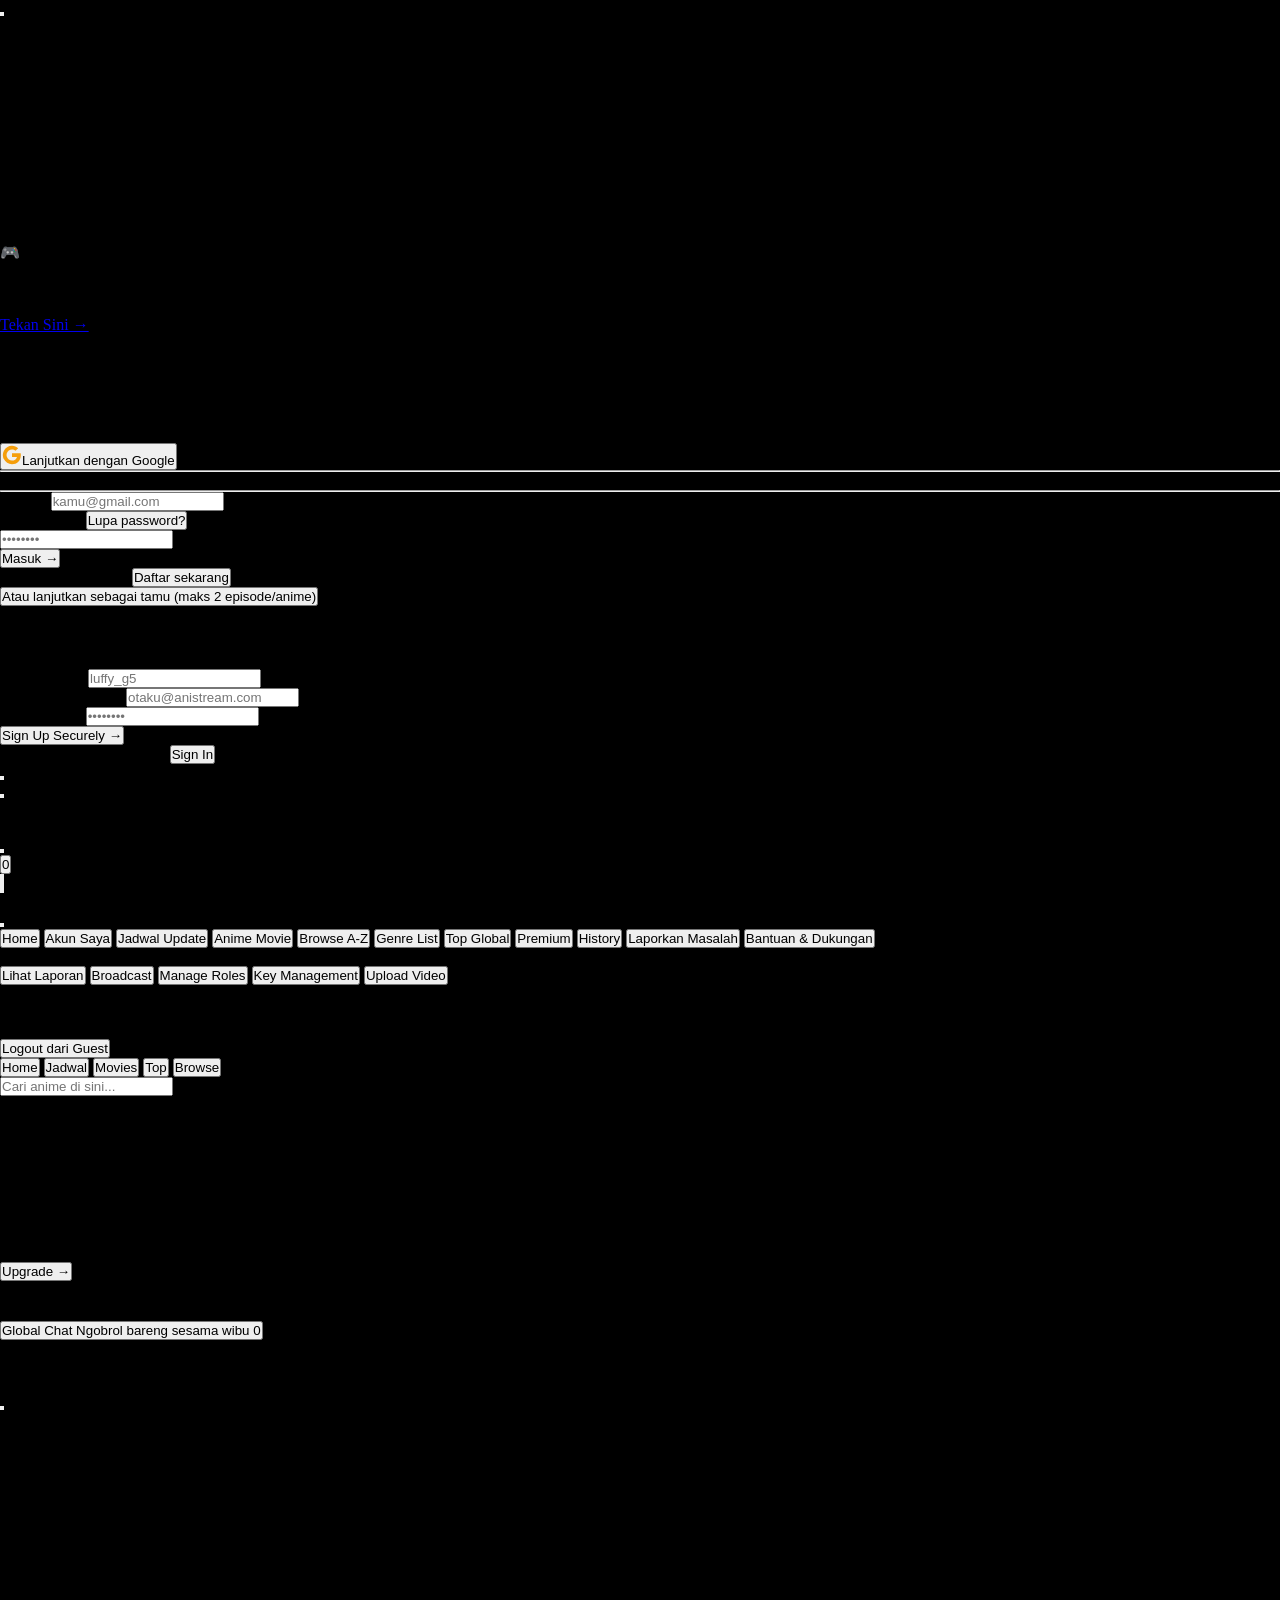
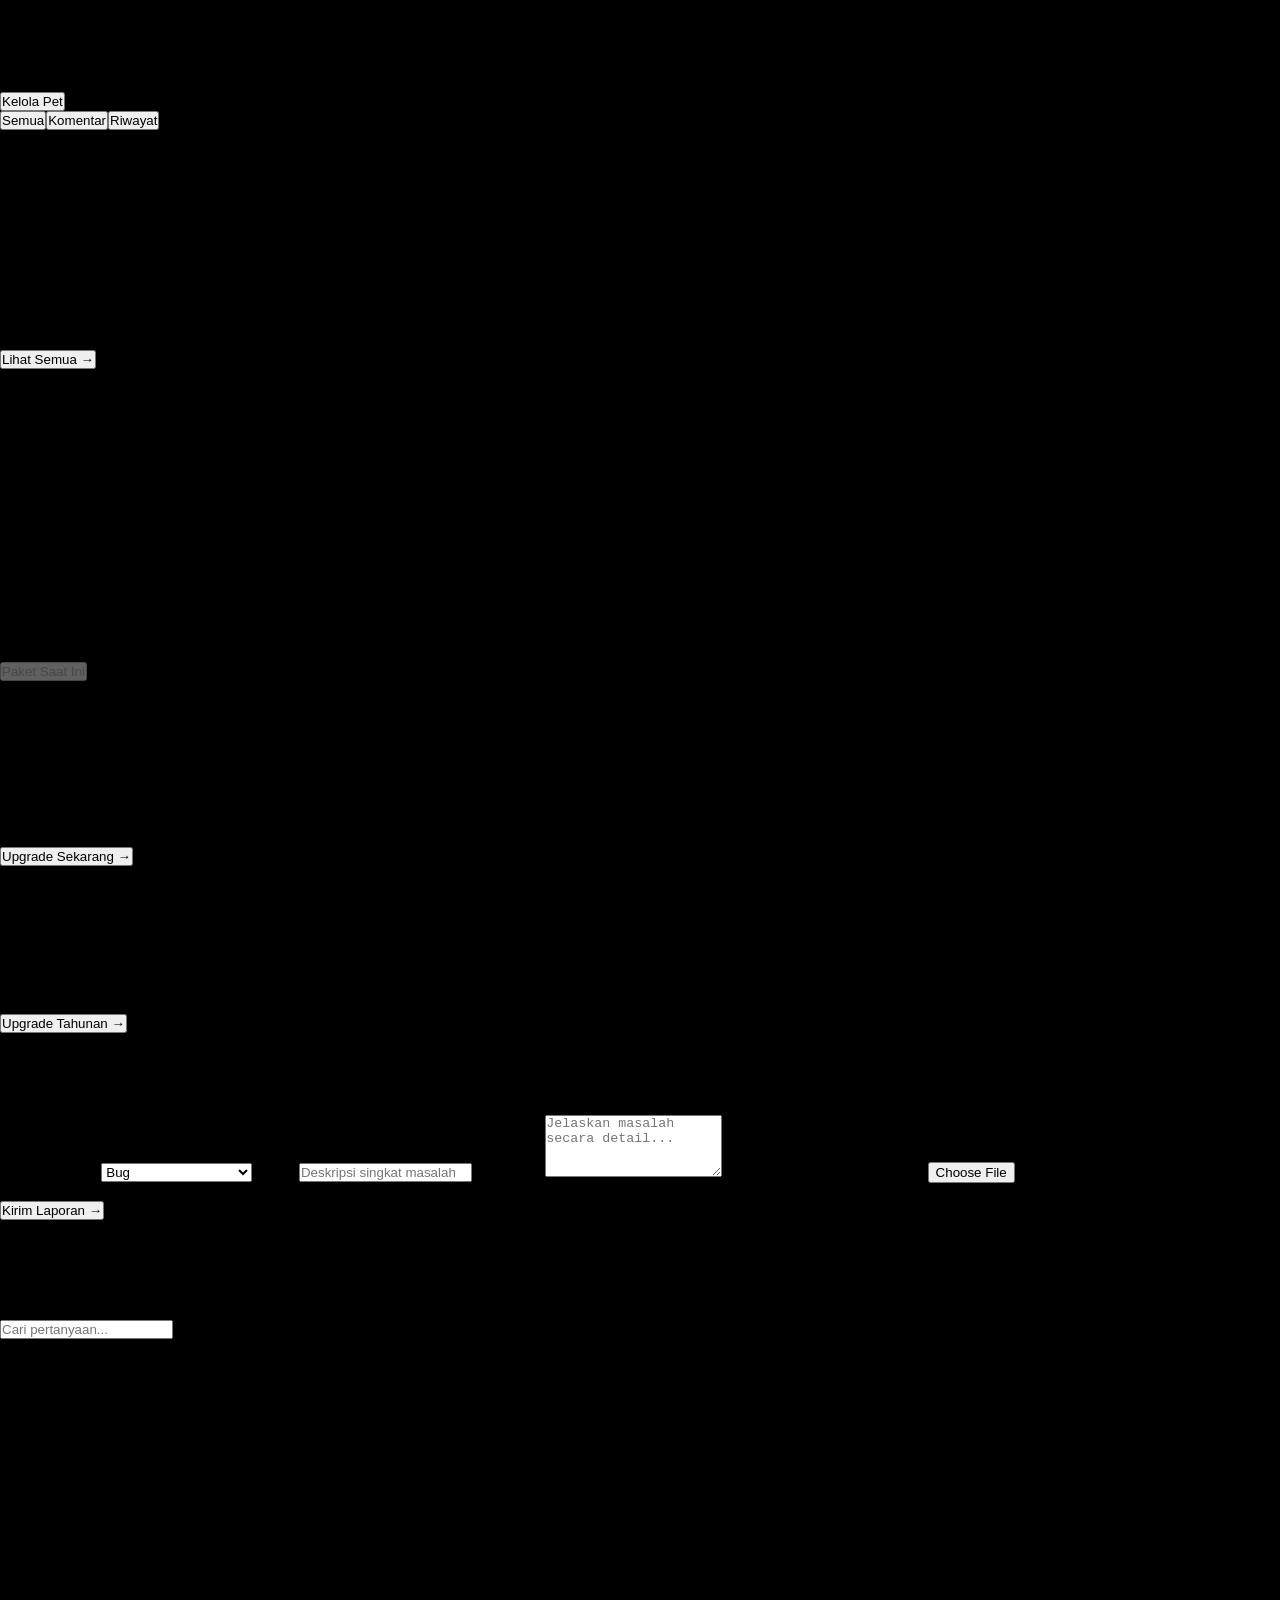
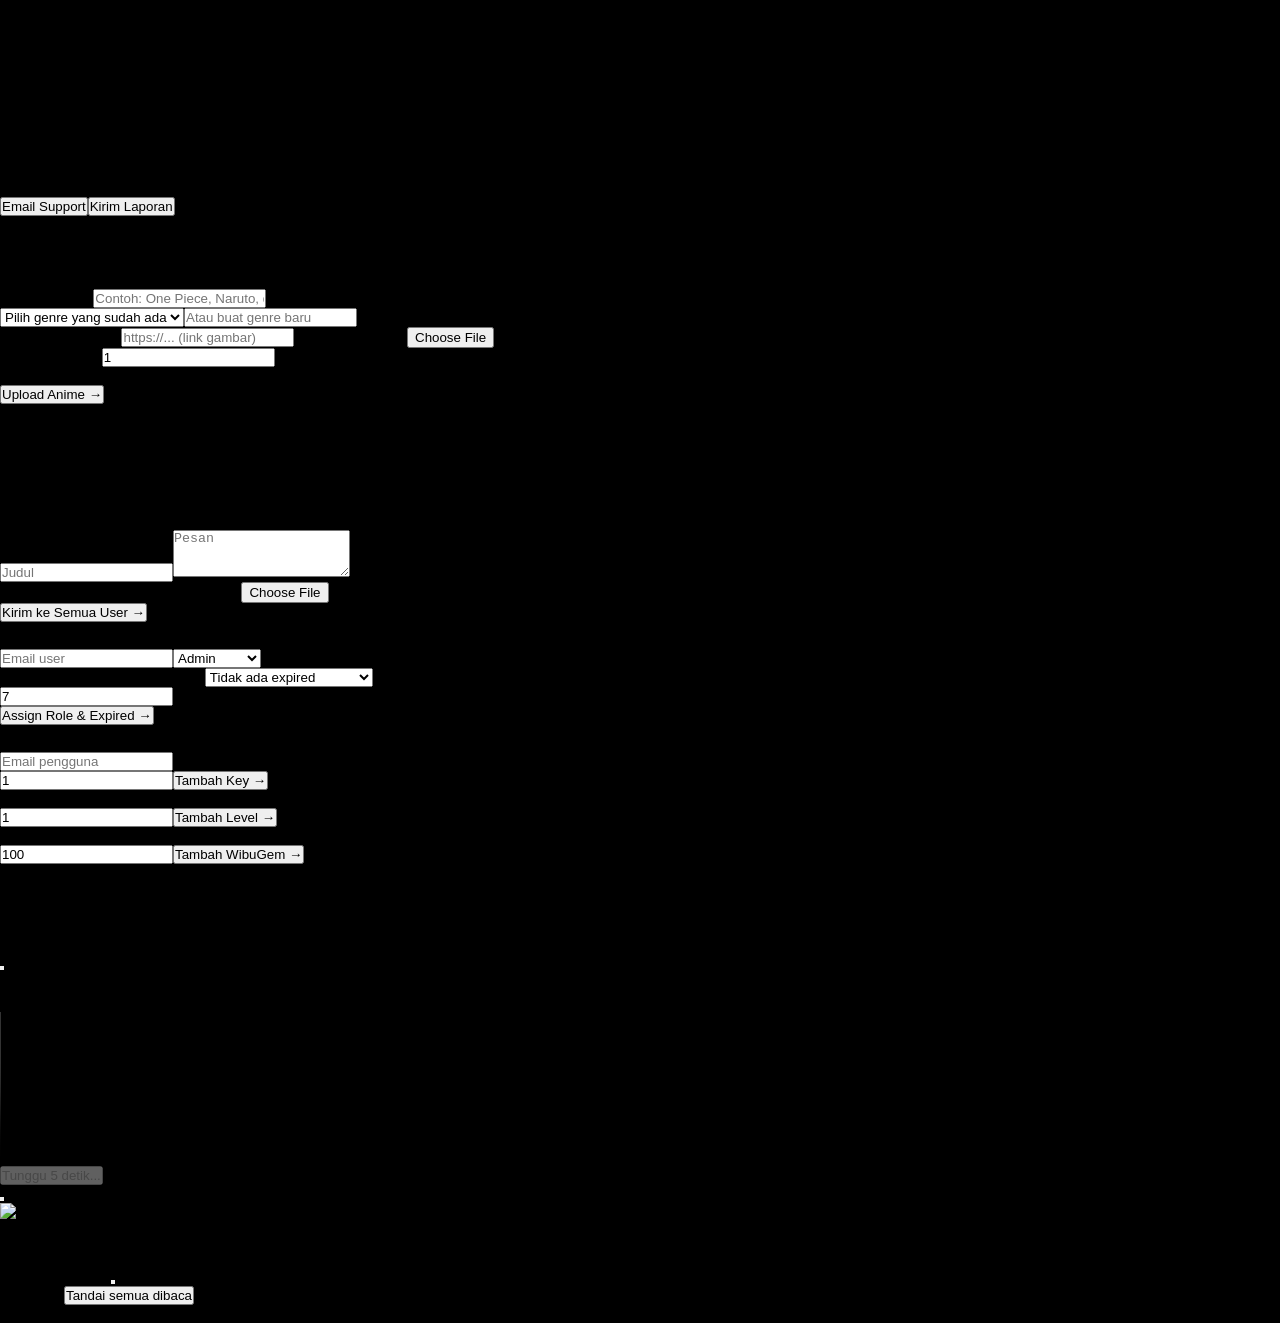
==== commit 8f81c4f6: "Ok" ====
--- a/a.html
+++ b/a.html
@@ -1,8 +1,10 @@
 <!DOCTYPE html>
 <html lang="id">
 <head>
-    <meta charset="UTF-8">
-    <meta name="viewport" content="width=device-width, initial-scale=1.0, maximum-scale=1.0, user-scalable=yes">
+<meta charset="UTF-8">
+    <meta name="viewport" content="width=device-width, initial-scale=1.0">
+    <link rel="icon" type="image/jpeg" href="https://files.catbox.moe/nkz1b8.jpg">
+    <link rel="shortcut icon" type="image/jpeg" href="https://files.catbox.moe/nkz1b8.jpg">
     <title>MyWibu - Streaming Anime Sub Indo</title>
     <meta name="description" content="MyWibu - Nonton streaming anime subtitle Indonesia gratis. Update setiap hari!">
     <script src="https://cdn.tailwindcss.com"></script>
@@ -12,242 +14,85 @@
     <script src="https://cdn.jsdelivr.net/npm/swiper@11/swiper-bundle.min.js"></script>
     
     
-  <link rel="stylesheet" href="a.css">
+  <link rel="stylesheet" href="style.css">
 </head>
 <body>
 
-<!-- COMMUNITY MODAL - PERTAMA KALI MASUK -->
+<!-- COMMUNITY MODAL -->
 <div id="communityModal" class="community-modal fixed inset-0 z-[20000] bg-black/80 flex items-center justify-center hidden">
     <div class="modal-content glass rounded-2xl w-full max-w-sm mx-4 p-5 relative">
-        <button id="closeModalBtn" class="absolute top-3 right-3 text-gray-400 hover:text-white transition">
-            <i data-lucide="x" class="w-5 h-5"></i>
-        </button>
-        
-        <div class="text-center mb-4">
-            <div class="w-16 h-16 rounded-full bg-gradient-to-br from-amber-500 to-amber-600 flex items-center justify-center mx-auto mb-2">
-                <i data-lucide="users" class="w-8 h-8 text-white"></i>
-            </div>
-            <h2 class="text-lg font-bold text-amber-400">Tolong bantu Join Community MyWibu</h2>
-            <p class="text-xs text-gray-400 mt-1">Gabung komunitas kami untuk update anime terbaru, diskusi seru, dan event eksklusif!</p>
-        </div>
-        
-        <div class="bg-amber-500/10 rounded-xl p-3 mb-4">
-            <div class="flex items-center justify-between">
-                <div>
-                    <div class="text-xs text-gray-400">CADANGAN</div>
-                    <div class="font-mono text-sm font-bold" id="modal-user-id">#10581706</div>
-                </div>
-                <div class="text-right">
-                    <div class="text-xs text-gray-400">Lvl.</div>
-                    <div class="font-bold text-amber-400" id="modal-user-level">1</div>
-                </div>
-            </div>
-            <div class="flex justify-between mt-3">
-                <div>
-                    <div class="text-[10px] text-gray-400">Exp</div>
-                    <div class="text-xs font-semibold" id="modal-user-exp">0/1.500</div>
-                </div>
-                <div>
-                    <div class="text-[10px] text-gray-400">WibuGem</div>
-                    <div class="text-xs font-semibold" id="modal-user-gem">0</div>
-                </div>
-                <div>
-                    <div class="text-[10px] text-gray-400">Key</div>
-                    <div class="text-xs font-semibold" id="modal-user-key">0</div>
-                </div>
-            </div>
-        </div>
-        
-        <div class="bg-gradient-to-r from-amber-500/20 to-amber-600/20 rounded-xl p-3 mb-4 text-center">
-            <p class="text-xs text-amber-400 font-semibold">🎮 Min game</p>
-            <p class="text-[10px] text-gray-400">Main game dari owner untuk dapatkan WibuGem!</p>
-        </div>
-        
-        <div class="text-center mb-4">
-            <p class="text-xs font-semibold text-white">Bantu review 5 star di playstore</p>
-            <p class="text-[10px] text-gray-400">Jangan lupa isi pesan review ya, jangan dibiarkan kosong</p>
-        </div>
-        
+        <button id="closeModalBtn" class="absolute top-3 right-3 text-gray-400 hover:text-white transition"><i data-lucide="x" class="w-5 h-5"></i></button>
+        <div class="text-center mb-4"><div class="w-16 h-16 rounded-full bg-gradient-to-br from-amber-500 to-amber-600 flex items-center justify-center mx-auto mb-2"><i data-lucide="users" class="w-8 h-8 text-white"></i></div><h2 class="text-lg font-bold text-amber-400">Tolong bantu Join Community MyWibu</h2><p class="text-xs text-gray-400 mt-1">Gabung komunitas kami untuk update anime terbaru, diskusi seru, dan event eksklusif!</p></div>
+        <div class="bg-amber-500/10 rounded-xl p-3 mb-4"><div class="flex items-center justify-between"><div><div class="text-xs text-gray-400">CADANGAN</div><div class="font-mono text-sm font-bold" id="modal-user-id">#10581706</div></div><div class="text-right"><div class="text-xs text-gray-400">Lvl.</div><div class="font-bold text-amber-400" id="modal-user-level">1</div></div></div><div class="flex justify-between mt-3"><div><div class="text-[10px] text-gray-400">Exp</div><div class="text-xs font-semibold" id="modal-user-exp">0/1.500</div></div><div><div class="text-[10px] text-gray-400">WibuGem</div><div class="text-xs font-semibold" id="modal-user-gem">0</div></div><div><div class="text-[10px] text-gray-400">Key</div><div class="text-xs font-semibold" id="modal-user-key">0</div></div></div></div>
+        <div class="bg-gradient-to-r from-amber-500/20 to-amber-600/20 rounded-xl p-3 mb-4 text-center"><p class="text-xs text-amber-400 font-semibold">🎮 Min game</p><p class="text-[10px] text-gray-400">Main game dari owner untuk dapatkan WibuGem!</p></div>
+        <div class="text-center mb-4"><p class="text-xs font-semibold text-white">Bantu review 5 star di playstore</p><p class="text-[10px] text-gray-400">Jangan lupa isi pesan review ya, jangan dibiarkan kosong</p></div>
         <a href="https://t.me/communitymywibu" target="_blank" class="btn-primary block text-center py-3 mb-2 no-underline">Tekan Sini →</a>
-        
         <p class="text-[9px] text-center text-gray-500 mt-2">Jika banyak yang bergabung maka kami akan terus melanjutkan mengurus aplikasi ini</p>
-        
-        <div class="text-center mt-3">
-            <span class="text-[8px] text-amber-400/70">New Update Anime</span>
-        </div>
+        <div class="text-center mt-3"><span class="text-[8px] text-amber-400/70">New Update Anime</span></div>
     </div>
 </div>
 
 <!-- LOGIN PAGE -->
 <div id="login-page" class="fixed inset-0 z-[9999] bg-[#0a0a0a] flex flex-col items-center justify-center overflow-y-auto">
     <div class="w-full max-w-md px-5 py-8">
-        <div class="text-center mb-8">
-            <div class="w-20 h-20 rounded-2xl bg-gradient-to-br from-amber-500 to-amber-600 flex items-center justify-center mx-auto mb-3">
-                <i data-lucide="flame" class="w-10 h-10 text-white"></i>
-            </div>
-            <h1 class="font-bold text-3xl bg-gradient-to-r from-amber-400 to-amber-600 bg-clip-text text-transparent">MYWIBU</h1>
-            <p class="text-gray-500 text-sm mt-2">Streaming anime sub Indo premium</p>
-        </div>
-        
+        <div class="text-center mb-8"><div class="w-20 h-20 rounded-2xl bg-gradient-to-br from-amber-500 to-amber-600 flex items-center justify-center mx-auto mb-3"><i data-lucide="flame" class="w-10 h-10 text-white"></i></div><h1 class="font-bold text-3xl bg-gradient-to-r from-amber-400 to-amber-600 bg-clip-text text-transparent">MYWIBU</h1><p class="text-gray-500 text-sm mt-2">Streaming anime sub Indo premium</p></div>
         <div id="login-form" class="flex flex-col gap-5">
             <p class="text-center text-gray-300 text-sm font-medium">Lanjutkan menonton dari mana kamu tinggalkan.</p>
-            
-            <button type="button" onclick="googleLogin()" class="btn-google">
-                <svg width="20" height="20" viewBox="0 0 24 24">
-                    <path fill="#f59e0b" d="M22.56 12.25c0-.78-.07-1.53-.2-2.25H12v4.26h5.92c-.26 1.37-1.04 2.53-2.21 3.31v2.77h3.57c2.08-1.92 3.28-4.74 3.28-8.09z"/>
-                    <path fill="#f59e0b" d="M12 23c2.97 0 5.46-.98 7.28-2.66l-3.57-2.77c-.98.66-2.23 1.06-3.71 1.06-2.86 0-5.29-1.93-6.16-4.53H2.18v2.84C3.99 20.53 7.7 23 12 23z"/>
-                    <path fill="#f59e0b" d="M5.84 14.09c-.22-.66-.35-1.36-.35-2.09s.13-1.43.35-2.09V7.07H2.18C1.43 8.55 1 10.22 1 12s.43 3.45 1.18 4.93l2.85-2.22.81-.62z"/>
-                    <path fill="#f59e0b" d="M12 5.38c1.62 0 3.06.56 4.21 1.64l3.15-3.15C17.45 2.09 14.97 1 12 1 7.7 1 3.99 3.47 2.18 7.07l3.66 2.84c.87-2.6 3.3-4.53 6.16-4.53z"/>
-                </svg>
-                <span class="text-sm font-semibold">Lanjutkan dengan Google</span>
-            </button>
-            
-            <div class="flex items-center gap-3">
-                <hr class="flex-1 border-gray-700">
-                <span class="text-xs text-gray-500">ATAU DENGAN EMAIL</span>
-                <hr class="flex-1 border-gray-700">
+            <button type="button" onclick="googleLogin()" class="btn-google"><svg width="20" height="20" viewBox="0 0 24 24"><path fill="#f59e0b" d="M22.56 12.25c0-.78-.07-1.53-.2-2.25H12v4.26h5.92c-.26 1.37-1.04 2.53-2.21 3.31v2.77h3.57c2.08-1.92 3.28-4.74 3.28-8.09z"/><path fill="#f59e0b" d="M12 23c2.97 0 5.46-.98 7.28-2.66l-3.57-2.77c-.98.66-2.23 1.06-3.71 1.06-2.86 0-5.29-1.93-6.16-4.53H2.18v2.84C3.99 20.53 7.7 23 12 23z"/><path fill="#f59e0b" d="M5.84 14.09c-.22-.66-.35-1.36-.35-2.09s.13-1.43.35-2.09V7.07H2.18C1.43 8.55 1 10.22 1 12s.43 3.45 1.18 4.93l2.85-2.22.81-.62z"/><path fill="#f59e0b" d="M12 5.38c1.62 0 3.06.56 4.21 1.64l3.15-3.15C17.45 2.09 14.97 1 12 1 7.7 1 3.99 3.47 2.18 7.07l3.66 2.84c.87-2.6 3.3-4.53 6.16-4.53z"/></svg><span class="text-sm font-semibold">Lanjutkan dengan Google</span></button>
+            <div class="flex items-center gap-3"><hr class="flex-1 border-gray-700"><span class="text-xs text-gray-500">ATAU DENGAN EMAIL</span><hr class="flex-1 border-gray-700"></div>
+            <div class="glass rounded-3xl p-6 flex flex-col gap-4">
+                <div><label class="text-xs text-gray-400 mb-1 block">EMAIL</label><input id="login-email" class="input-field" type="email" placeholder="kamu@gmail.com"></div>
+                <div><div class="flex justify-between mb-1"><label class="text-xs text-gray-400">PASSWORD</label><button type="button" onclick="alert('Fitur lupa password segera hadir!')" class="text-[10px] text-amber-400 hover:underline">Lupa password?</button></div><input id="login-password" class="input-field" type="password" placeholder="••••••••"></div>
+                <button type="button" class="btn-primary" onclick="doLogin()">Masuk →</button>
+                <p class="text-center text-xs text-gray-400">Belum punya akun? <button type="button" onclick="showRegister()" class="text-amber-400 font-semibold hover:underline">Daftar sekarang</button></p>
+                <div class="text-center"><button type="button" onclick="guestLogin()" class="text-amber-400 text-xs hover:underline">Atau lanjutkan sebagai tamu (maks 2 episode/anime)</button></div>
             </div>
-            
-            <div class="glass rounded-3xl p-6 flex flex-col gap-4">
-                <div>
-                    <label class="text-xs text-gray-400 mb-1 block">EMAIL</label>
-                    <input id="login-email" class="input-field" type="email" placeholder="kamu@gmail.com">
-                </div>
-                <div>
-                    <div class="flex justify-between mb-1">
-                        <label class="text-xs text-gray-400">PASSWORD</label>
-                        <button type="button" onclick="alert('Fitur lupa password segera hadir!')" class="text-[10px] text-amber-400 hover:underline">Lupa password?</button>
-                    </div>
-                    <input id="login-password" class="input-field" type="password" placeholder="••••••••">
-                </div>
-                <button type="button" class="btn-primary" onclick="doLogin()">Masuk →</button>
-                
-                <p class="text-center text-xs text-gray-400">
-                    Belum punya akun? 
-                    <button type="button" onclick="showRegister()" class="text-amber-400 font-semibold hover:underline">Daftar sekarang</button>
-                </p>
-                
-                <div class="text-center">
-                    <button type="button" onclick="guestLogin()" class="text-amber-400 text-xs hover:underline">Atau lanjutkan sebagai tamu (maks 2 episode/anime)</button>
-                </div>
-            </div>
-            
-            <p class="text-center text-[10px] text-gray-600 mt-4">
-                Dengan melanjutkan, kamu menyetujui <span class="text-amber-400/70 hover:underline cursor-pointer">Syarat & Ketentuan</span>
-            </p>
+            <p class="text-center text-[10px] text-gray-600 mt-4">Dengan melanjutkan, kamu menyetujui <span class="text-amber-400/70 hover:underline cursor-pointer">Syarat & Ketentuan</span></p>
         </div>
-        
         <div id="register-form" class="hidden flex-col gap-5">
             <div class="glass rounded-3xl p-6 flex flex-col gap-4">
-                <div class="text-center mb-2">
-                    <div class="w-16 h-16 rounded-2xl bg-gradient-to-br from-amber-500 to-amber-600 flex items-center justify-center mx-auto mb-2">
-                        <i data-lucide="sparkles" class="w-8 h-8 text-white"></i>
-                    </div>
-                    <h2 class="text-xl font-bold text-amber-400">Get Started</h2>
-                    <p class="text-xs text-gray-400 mt-1">Join us to start watching your favorite anime</p>
-                </div>
-                
-                <div>
-                    <label class="text-xs text-gray-400 mb-1 block">USERNAME</label>
-                    <input id="reg-username" class="input-field" type="text" placeholder="luffy_g5">
-                </div>
-                <div>
-                    <label class="text-xs text-gray-400 mb-1 block">EMAIL ADDRESS</label>
-                    <input id="reg-email" class="input-field" type="email" placeholder="otaku@anistream.com">
-                </div>
-                <div>
-                    <label class="text-xs text-gray-400 mb-1 block">PASSWORD</label>
-                    <input id="reg-password" class="input-field" type="password" placeholder="••••••••••••••••••••••••••••••••••••••••••">
-                </div>
-                
+                <div class="text-center mb-2"><div class="w-16 h-16 rounded-2xl bg-gradient-to-br from-amber-500 to-amber-600 flex items-center justify-center mx-auto mb-2"><i data-lucide="sparkles" class="w-8 h-8 text-white"></i></div><h2 class="text-xl font-bold text-amber-400">Get Started</h2><p class="text-xs text-gray-400 mt-1">Join us to start watching your favorite anime</p></div>
+                <div><label class="text-xs text-gray-400 mb-1 block">USERNAME</label><input id="reg-username" class="input-field" type="text" placeholder="luffy_g5"></div>
+                <div><label class="text-xs text-gray-400 mb-1 block">EMAIL ADDRESS</label><input id="reg-email" class="input-field" type="email" placeholder="otaku@anistream.com"></div>
+                <div><label class="text-xs text-gray-400 mb-1 block">PASSWORD</label><input id="reg-password" class="input-field" type="password" placeholder="••••••••"></div>
                 <button type="button" class="btn-primary" onclick="doRegister()">Sign Up Securely →</button>
-                
-                <p class="text-center text-xs text-gray-400">
-                    Already have an account? 
-                    <button type="button" onclick="showLogin()" class="text-amber-400 font-semibold hover:underline">Sign In</button>
-                </p>
+                <p class="text-center text-xs text-gray-400">Already have an account? <button type="button" onclick="showLogin()" class="text-amber-400 font-semibold hover:underline">Sign In</button></p>
             </div>
         </div>
     </div>
 </div>
 
 <div class="overlay fixed inset-0 bg-black/70 z-[250] opacity-0 invisible transition-all duration-300" id="overlay" onclick="closeAllSheets()"></div>
-
 <button id="scroll-top" class="fixed right-6 bottom-24 z-[90] bg-gradient-to-br from-amber-500 to-amber-600 text-white p-4 rounded-2xl shadow-2xl shadow-amber-500/50 opacity-0 invisible translate-y-10 transition-all duration-300" onclick="scrollToTop()"><i data-lucide="chevrons-up" class="w-6 h-6"></i></button>
 
 <header class="sticky top-0 z-[100] glass px-6 py-4 flex justify-between items-center">
-    <div class="flex items-center gap-3">
-        <button onclick="toggleSidebar()" class="p-1 rounded-lg hover:bg-amber-500/20"><i data-lucide="menu" class="w-6 h-6 text-amber-400"></i></button>
-        <div class="flex items-center gap-2 cursor-pointer" onclick="switchPage('home')">
-            <i data-lucide="flame" class="w-7 h-7 text-amber-500"></i>
-            <h1 class="text-xl font-bold bg-gradient-to-r from-amber-400 to-amber-600 bg-clip-text text-transparent">MyWibu</h1>
-        </div>
-    </div>
-    <div class="flex items-center gap-2">
-        <button onclick="switchPage('search')" class="p-2 rounded-full hover:bg-amber-500/20"><i data-lucide="search" class="w-6 h-6 text-amber-400"></i></button>
-        <div class="relative">
-            <button onclick="toggleNotificationPanel()" class="p-2 rounded-full hover:bg-amber-500/20 relative">
-                <i data-lucide="bell" class="w-6 h-6 text-amber-400"></i>
-                <span id="notification-count-badge" class="notification-badge hidden">0</span>
-            </button>
-        </div>
-        <button onclick="openSettings()" class="p-2 rounded-full hover:bg-amber-500/20">
-            <div id="header-avatar" class="w-8 h-8 rounded-full bg-gradient-to-br from-amber-500 to-amber-600 flex items-center justify-center overflow-hidden">
-                <i data-lucide="user" class="w-4 h-4 text-white" id="header-avatar-icon"></i>
-                <img id="header-avatar-img" class="hidden w-full h-full object-cover">
-            </div>
-        </button>
-    </div>
+    <div class="flex items-center gap-3"><button onclick="toggleSidebar()" class="p-1 rounded-lg hover:bg-amber-500/20"><i data-lucide="menu" class="w-6 h-6 text-amber-400"></i></button><div class="flex items-center gap-2 cursor-pointer" onclick="switchPage('home')"><i data-lucide="flame" class="w-7 h-7 text-amber-500"></i><h1 class="text-xl font-bold bg-gradient-to-r from-amber-400 to-amber-600 bg-clip-text text-transparent">AnimeKyuu</h1></div></div>
+    <div class="flex items-center gap-2"><button onclick="switchPage('search')" class="p-2 rounded-full hover:bg-amber-500/20"><i data-lucide="search" class="w-6 h-6 text-amber-400"></i></button><div class="relative"><button onclick="toggleNotificationPanel()" class="p-2 rounded-full hover:bg-amber-500/20 relative"><i data-lucide="bell" class="w-6 h-6 text-amber-400"></i><span id="notification-count-badge" class="notification-badge hidden">0</span></button></div><button onclick="openSettings()" class="p-2 rounded-full hover:bg-amber-500/20"><div id="header-avatar" class="w-8 h-8 rounded-full bg-gradient-to-br from-amber-500 to-amber-600 flex items-center justify-center overflow-hidden"><i data-lucide="user" class="w-4 h-4 text-white" id="header-avatar-icon"></i><img id="header-avatar-img" class="hidden w-full h-full object-cover"></div></button></div>
 </header>
 
 <aside id="sidebar" class="fixed top-0 left-0 bottom-0 w-72 z-[400] glass -translate-x-full transition-transform duration-300 flex flex-col border-r border-amber-500/20">
-    <div class="p-6 border-b border-amber-500/20 flex justify-between">
-        <div class="flex items-center gap-2"><i data-lucide="gem" class="w-6 h-6 text-amber-500"></i><span class="font-bold text-lg">Menu</span></div>
-        <button onclick="toggleSidebar()"><i data-lucide="x" class="w-5 h-5"></i></button>
-    </div>
-    <div class="flex-1 overflow-y-auto py-4">
-        <nav class="px-4 space-y-2">
-            <button onclick="switchPage('home');toggleSidebar()" class="w-full flex items-center gap-4 px-4 py-3 rounded-2xl hover:bg-amber-500/10"><i data-lucide="home" class="w-5 h-5"></i><span>Home</span></button>
-            <button onclick="switchPage('account');toggleSidebar()" class="w-full flex items-center gap-4 px-4 py-3 rounded-2xl hover:bg-amber-500/10"><i data-lucide="user-circle" class="w-5 h-5"></i><span>Akun Saya</span></button>
-            <button onclick="switchPage('schedule');toggleSidebar()" class="w-full flex items-center gap-4 px-4 py-3 rounded-2xl hover:bg-amber-500/10"><i data-lucide="calendar" class="w-5 h-5"></i><span>Jadwal Update</span></button>
-            <button onclick="switchPage('movies');toggleSidebar()" class="w-full flex items-center gap-4 px-4 py-3 rounded-2xl hover:bg-amber-500/10"><i data-lucide="clapperboard" class="w-5 h-5"></i><span>Anime Movie</span></button>
-            <button onclick="switchPage('browse');toggleSidebar()" class="w-full flex items-center gap-4 px-4 py-3 rounded-2xl hover:bg-amber-500/10"><i data-lucide="compass" class="w-5 h-5"></i><span>Browse A-Z</span></button>
-            <button onclick="switchPage('genres');toggleSidebar()" class="w-full flex items-center gap-4 px-4 py-3 rounded-2xl hover:bg-amber-500/10"><i data-lucide="layers" class="w-5 h-5"></i><span>Genre List</span></button>
-            <button onclick="switchPage('top');toggleSidebar()" class="w-full flex items-center gap-4 px-4 py-3 rounded-2xl hover:bg-amber-500/10"><i data-lucide="trophy" class="w-5 h-5"></i><span>Top Global</span></button>
-            <button onclick="switchPage('premium');toggleSidebar()" class="w-full flex items-center gap-4 px-4 py-3 rounded-2xl hover:bg-amber-500/10"><i data-lucide="diamond" class="w-5 h-5 text-yellow-400"></i><span>Premium</span></button>
-            <button onclick="switchPage('history');toggleSidebar()" class="w-full flex items-center gap-4 px-4 py-3 rounded-2xl hover:bg-amber-500/10"><i data-lucide="clock" class="w-5 h-5"></i><span>History</span></button>
-            <button onclick="switchPage('report');toggleSidebar()" class="w-full flex items-center gap-4 px-4 py-3 rounded-2xl hover:bg-amber-500/10"><i data-lucide="alert-triangle" class="w-5 h-5"></i><span>Laporkan Masalah</span></button>
-            <button onclick="switchPage('help');toggleSidebar()" class="w-full flex items-center gap-4 px-4 py-3 rounded-2xl hover:bg-amber-500/10"><i data-lucide="life-buoy" class="w-5 h-5"></i><span>Bantuan & Dukungan</span></button>
-            
-            <div id="owner-menu" class="hidden mt-4 pt-4 border-t border-amber-500/20">
-                <div class="text-[10px] text-gray-500 px-3 mb-2">OWNER PANEL</div>
-                <button onclick="switchPage('ownerReports');toggleSidebar()" class="w-full flex items-center gap-4 px-4 py-3 rounded-2xl hover:bg-amber-500/10"><i data-lucide="file-text" class="w-5 h-5"></i><span>Lihat Laporan</span></button>
-                <button onclick="switchPage('ownerBroadcast');toggleSidebar()" class="w-full flex items-center gap-4 px-4 py-3 rounded-2xl hover:bg-amber-500/10"><i data-lucide="send" class="w-5 h-5"></i><span>Broadcast</span></button>
-                <button onclick="switchPage('ownerManage');toggleSidebar()" class="w-full flex items-center gap-4 px-4 py-3 rounded-2xl hover:bg-amber-500/10"><i data-lucide="users" class="w-5 h-5"></i><span>Manage Roles</span></button>
-                <button onclick="switchPage('ownerKey');toggleSidebar()" class="w-full flex items-center gap-4 px-4 py-3 rounded-2xl hover:bg-amber-500/10"><i data-lucide="key" class="w-5 h-5"></i><span>Key Management</span></button>
-                <button onclick="switchPage('ownerVideo');toggleSidebar()" class="w-full flex items-center gap-4 px-4 py-3 rounded-2xl hover:bg-amber-500/10"><i data-lucide="video" class="w-5 h-5"></i><span>Upload Video</span></button>
-            </div>
-        </nav>
-    </div>
-    <div class="p-6 border-t border-amber-500/20">
-        <div class="flex items-center gap-3 p-3 rounded-2xl bg-amber-500/10">
-            <div id="sidebar-avatar" class="w-10 h-10 rounded-full overflow-hidden bg-gradient-to-br from-amber-500 to-amber-600 flex items-center justify-center">
-                <i data-lucide="user" class="w-5 h-5 text-white"></i>
-                <img id="sidebar-avatar-img" class="hidden w-full h-full object-cover">
-            </div>
-            <div class="flex-1">
-                <div class="font-semibold text-sm truncate" id="sidebar-username">Guest</div>
-                <div id="sidebar-badge" class="badge-pill bg-amber-500/20 text-amber-400 mt-0.5">Pemula Wibu</div>
-            </div>
+    <div class="p-6 border-b border-amber-500/20 flex justify-between"><div class="flex items-center gap-2"><i data-lucide="gem" class="w-6 h-6 text-amber-500"></i><span class="font-bold text-lg">Menu</span></div><button onclick="toggleSidebar()"><i data-lucide="x" class="w-5 h-5"></i></button></div>
+    <div class="flex-1 overflow-y-auto py-4"><nav class="px-4 space-y-2">
+        <button onclick="switchPage('home');toggleSidebar()" class="w-full flex items-center gap-4 px-4 py-3 rounded-2xl hover:bg-amber-500/10"><i data-lucide="home" class="w-5 h-5"></i><span>Home</span></button>
+        <button onclick="switchPage('account');toggleSidebar()" class="w-full flex items-center gap-4 px-4 py-3 rounded-2xl hover:bg-amber-500/10"><i data-lucide="user-circle" class="w-5 h-5"></i><span>Akun Saya</span></button>
+        <button onclick="switchPage('schedule');toggleSidebar()" class="w-full flex items-center gap-4 px-4 py-3 rounded-2xl hover:bg-amber-500/10"><i data-lucide="calendar" class="w-5 h-5"></i><span>Jadwal Update</span></button>
+        <button onclick="switchPage('movies');toggleSidebar()" class="w-full flex items-center gap-4 px-4 py-3 rounded-2xl hover:bg-amber-500/10"><i data-lucide="clapperboard" class="w-5 h-5"></i><span>Anime Movie</span></button>
+        <button onclick="switchPage('browse');toggleSidebar()" class="w-full flex items-center gap-4 px-4 py-3 rounded-2xl hover:bg-amber-500/10"><i data-lucide="compass" class="w-5 h-5"></i><span>Browse A-Z</span></button>
+        <button onclick="switchPage('genres');toggleSidebar()" class="w-full flex items-center gap-4 px-4 py-3 rounded-2xl hover:bg-amber-500/10"><i data-lucide="layers" class="w-5 h-5"></i><span>Genre List</span></button>
+        <button onclick="switchPage('top');toggleSidebar()" class="w-full flex items-center gap-4 px-4 py-3 rounded-2xl hover:bg-amber-500/10"><i data-lucide="trophy" class="w-5 h-5"></i><span>Top Global</span></button>
+        <button onclick="switchPage('premium');toggleSidebar()" class="w-full flex items-center gap-4 px-4 py-3 rounded-2xl hover:bg-amber-500/10"><i data-lucide="diamond" class="w-5 h-5 text-yellow-400"></i><span>Premium</span></button>
+        <button onclick="switchPage('history');toggleSidebar()" class="w-full flex items-center gap-4 px-4 py-3 rounded-2xl hover:bg-amber-500/10"><i data-lucide="clock" class="w-5 h-5"></i><span>History</span></button>
+        <button onclick="switchPage('report');toggleSidebar()" class="w-full flex items-center gap-4 px-4 py-3 rounded-2xl hover:bg-amber-500/10"><i data-lucide="alert-triangle" class="w-5 h-5"></i><span>Laporkan Masalah</span></button>
+        <button onclick="switchPage('help');toggleSidebar()" class="w-full flex items-center gap-4 px-4 py-3 rounded-2xl hover:bg-amber-500/10"><i data-lucide="life-buoy" class="w-5 h-5"></i><span>Bantuan & Dukungan</span></button>
+        <div id="owner-menu" class="hidden mt-4 pt-4 border-t border-amber-500/20"><div class="text-[10px] text-gray-500 px-3 mb-2">OWNER PANEL</div>
+            <button onclick="switchPage('ownerReports');toggleSidebar()" class="w-full flex items-center gap-4 px-4 py-3 rounded-2xl hover:bg-amber-500/10"><i data-lucide="file-text" class="w-5 h-5"></i><span>Lihat Laporan</span></button>
+            <button onclick="switchPage('ownerBroadcast');toggleSidebar()" class="w-full flex items-center gap-4 px-4 py-3 rounded-2xl hover:bg-amber-500/10"><i data-lucide="send" class="w-5 h-5"></i><span>Broadcast</span></button>
+            <button onclick="switchPage('ownerManage');toggleSidebar()" class="w-full flex items-center gap-4 px-4 py-3 rounded-2xl hover:bg-amber-500/10"><i data-lucide="users" class="w-5 h-5"></i><span>Manage Roles</span></button>
+            <button onclick="switchPage('ownerKey');toggleSidebar()" class="w-full flex items-center gap-4 px-4 py-3 rounded-2xl hover:bg-amber-500/10"><i data-lucide="key" class="w-5 h-5"></i><span>Key Management</span></button>
+            <button onclick="switchPage('ownerVideo');toggleSidebar()" class="w-full flex items-center gap-4 px-4 py-3 rounded-2xl hover:bg-amber-500/10"><i data-lucide="video" class="w-5 h-5"></i><span>Upload Video</span></button>
         </div>
-        <div id="sidebar-premium-badge" class="mt-2 text-center hidden"></div>
-        <div id="guest-logout-container" class="mt-4 hidden">
-            <button onclick="guestLogout()" class="w-full flex items-center justify-center gap-2 bg-red-500/20 hover:bg-red-500/30 text-red-400 py-2 rounded-xl text-sm font-semibold">
-                <i data-lucide="log-out" class="w-4 h-4"></i>
-                Logout dari Guest
-            </button>
-        </div>
-    </div>
+    </nav></div>
+    <div class="p-6 border-t border-amber-500/20"><div class="flex items-center gap-3 p-3 rounded-2xl bg-amber-500/10"><div id="sidebar-avatar" class="w-10 h-10 rounded-full overflow-hidden bg-gradient-to-br from-amber-500 to-amber-600 flex items-center justify-center"><i data-lucide="user" class="w-5 h-5 text-white"></i><img id="sidebar-avatar-img" class="hidden w-full h-full object-cover"></div><div class="flex-1"><div class="font-semibold text-sm truncate" id="sidebar-username">Guest</div><div id="sidebar-badge" class="badge-pill bg-amber-500/20 text-amber-400 mt-0.5">Pemula Wibu</div></div></div><div id="sidebar-premium-badge" class="mt-2 text-center hidden"></div><div id="guest-logout-container" class="mt-4 hidden"><button onclick="guestLogout()" class="w-full flex items-center justify-center gap-2 bg-red-500/20 hover:bg-red-500/30 text-red-400 py-2 rounded-xl text-sm font-semibold"><i data-lucide="log-out" class="w-4 h-4"></i> Logout dari Guest</button></div></div>
 </aside>
 
 <nav class="fixed bottom-0 left-0 right-0 z-[100] glass px-2 py-3 flex justify-around items-center rounded-t-3xl border-t border-amber-500/20">
@@ -259,97 +104,67 @@
 </nav>
 
 <div class="search-container px-6 py-4 bg-dark/50 hidden" id="search-container">
-    <div class="relative">
-        <input type="text" id="search-input" class="w-full py-3 px-5 pr-12 bg-surface rounded-2xl border border-amber-500/30 text-white" placeholder="Cari anime di sini...">
-        <i data-lucide="search" class="absolute right-4 top-1/2 -translate-y-1/2 text-amber-500 w-5 h-5"></i>
-    </div>
+    <div class="relative"><input type="text" id="search-input" class="w-full py-3 px-5 pr-12 bg-surface rounded-2xl border border-amber-500/30 text-white" placeholder="Cari anime di sini..."><i data-lucide="search" class="absolute right-4 top-1/2 -translate-y-1/2 text-amber-500 w-5 h-5"></i></div>
 </div>
 
 <main class="pb-10">
     <div id="page-home" class="page px-4">
         <div id="home-profile-card" class="glass rounded-2xl p-4 mb-4 mt-2 flex items-center justify-between cursor-pointer" onclick="switchPage('account')">
-            <div class="flex items-center gap-3">
-                <div id="home-avatar" class="w-14 h-14 rounded-full bg-gradient-to-br from-amber-500 to-amber-600 flex items-center justify-center overflow-hidden">
-                    <i data-lucide="user" class="w-7 h-7 text-white"></i>
-                    <img id="home-avatar-img" class="hidden w-full h-full object-cover">
-                </div>
-                <div>
-                    <div class="flex items-center gap-2">
-                        <span id="home-username" class="font-bold text-lg">Guest</span>
-                        <span id="home-badge" class="badge-pill bg-amber-500/20 text-amber-400 text-[8px]">Pemula Wibu</span>
-                    </div>
-                    <div class="flex items-center gap-2 mt-1">
-                        <div class="flex items-center gap-1"><i data-lucide="activity" class="w-3 h-3 text-amber-400"></i><span id="home-level" class="text-xs">Lvl. 1</span></div>
-                        <div class="flex items-center gap-1"><i data-lucide="award" class="w-3 h-3 text-amber-400"></i><span id="home-exp" class="text-xs">Exp 0/100</span></div>
-                    </div>
-                </div>
-            </div>
-            <div class="text-right">
-                <div class="flex items-center gap-2"><i data-lucide="gem" class="w-4 h-4 text-yellow-400"></i><span id="home-wibu-gem" class="text-sm font-bold">0</span><span class="text-[9px] text-gray-400">WibuGem</span></div>
-                <div class="flex items-center gap-2 mt-1"><i data-lucide="key" class="w-4 h-4 text-amber-400"></i><span id="home-key" class="text-sm font-bold">0</span><span class="text-[9px] text-gray-400">Key</span></div>
-            </div>
+            <div class="flex items-center gap-3"><div id="home-avatar" class="w-14 h-14 rounded-full bg-gradient-to-br from-amber-500 to-amber-600 flex items-center justify-center overflow-hidden"><i data-lucide="user" class="w-7 h-7 text-white"></i><img id="home-avatar-img" class="hidden w-full h-full object-cover"></div><div><div class="flex items-center gap-2"><span id="home-username" class="font-bold text-lg">Guest</span><span id="home-badge" class="badge-pill bg-amber-500/20 text-amber-400 text-[8px]">Pemula Wibu</span></div><div class="flex items-center gap-2 mt-1"><div class="flex items-center gap-1"><i data-lucide="activity" class="w-3 h-3 text-amber-400"></i><span id="home-level" class="text-xs">Lvl. 1</span></div><div class="flex items-center gap-1"><i data-lucide="award" class="w-3 h-3 text-amber-400"></i><span id="home-exp" class="text-xs">Exp 0/100</span></div></div></div></div>
+            <div class="text-right"><div class="flex items-center gap-2"><i data-lucide="gem" class="w-4 h-4 text-yellow-400"></i><span id="home-wibu-gem" class="text-sm font-bold">0</span><span class="text-[9px] text-gray-400">WibuGem</span></div><div class="flex items-center gap-2 mt-1"><i data-lucide="key" class="w-4 h-4 text-amber-400"></i><span id="home-key" class="text-sm font-bold">0</span><span class="text-[9px] text-gray-400">Key</span></div></div>
         </div>
-        
-        <div class="glass rounded-2xl p-4 mb-4 bg-gradient-to-r from-amber-500/10 to-amber-600/10 border border-amber-500/30">
-            <div class="flex justify-between items-center">
-                <div>
-                    <h3 class="font-bold text-amber-400 text-sm"><i data-lucide="crown" class="w-4 h-4 inline"></i> Premium</h3>
-                    <p class="text-[10px] text-gray-400">Harga Mulai Dari <span class="text-amber-400 font-bold">Rp. 12.000</span></p>
-                    <p class="text-[9px] text-gray-500 mt-1">No iklan, nonton sepuasnya!</p>
-                </div>
-                <button onclick="switchPage('premium')" class="bg-amber-500 text-white px-4 py-2 rounded-xl text-xs font-bold">Upgrade →</button>
-            </div>
-        </div>
+        <div class="glass rounded-2xl p-4 mb-4 bg-gradient-to-r from-amber-500/10 to-amber-600/10 border border-amber-500/30"><div class="flex justify-between items-center"><div><h3 class="font-bold text-amber-400 text-sm"><i data-lucide="crown" class="w-4 h-4 inline"></i> Premium</h3><p class="text-[10px] text-gray-400">Harga Mulai Dari <span class="text-amber-400 font-bold">Rp. 12.000</span></p><p class="text-[9px] text-gray-500 mt-1">No iklan, nonton sepuasnya!</p></div><button onclick="switchPage('premium')" class="bg-amber-500 text-white px-4 py-2 rounded-xl text-xs font-bold">Upgrade →</button></div></div>
         
         <div class="mb-6">
             <div class="swiper mySwiper">
                 <div class="swiper-wrapper">
-                    <div class="swiper-slide">
-                        <h3 class="text-sm font-bold text-amber-400 mb-3"><i data-lucide="flame" class="w-4 h-4 inline"></i> Viral Anime</h3>
-                        <div id="viral-anime-list" class="flex flex-col gap-3"></div>
-                    </div>
-                    <div class="swiper-slide">
-                        <h3 class="text-sm font-bold text-amber-400 mb-3"><i data-lucide="megaphone" class="w-4 h-4 inline"></i> Promo & Event</h3>
-                        <div class="rounded-xl overflow-hidden">
-                            <img id="carousel-banner" src="https://files.catbox.moe/x3sd1u.jpg" class="w-full h-40 object-cover rounded-xl" alt="Banner">
-                        </div>
-                    </div>
-                    <div class="swiper-slide">
-                        <h3 class="text-sm font-bold text-amber-400 mb-3"><i data-lucide="trophy" class="w-4 h-4 inline"></i> Top Global Users</h3>
-                        <div id="top-global-users-carousel" class="flex flex-col gap-2 max-h-64 overflow-y-auto"></div>
-                    </div>
+                    <div class="swiper-slide"><h3 class="text-sm font-bold text-amber-400 mb-3"><i data-lucide="flame" class="w-4 h-4 inline"></i> Viral Anime</h3><div id="viral-anime-list" class="flex flex-col gap-3"></div></div>
+                    <div class="swiper-slide"><h3 class="text-sm font-bold text-amber-400 mb-3"><i data-lucide="megaphone" class="w-4 h-4 inline"></i> Promo & Event</h3><div class="rounded-xl overflow-hidden"><img id="carousel-banner" src="https://files.catbox.moe/x3sd1u.jpg" class="w-full h-40 object-cover rounded-xl" alt="Banner"></div></div>
+                    <div class="swiper-slide"><h3 class="text-sm font-bold text-amber-400 mb-3"><i data-lucide="trophy" class="w-4 h-4 inline"></i> Top Global Users</h3><div id="top-global-users-carousel" class="flex flex-col gap-2 max-h-64 overflow-y-auto"></div></div>
                 </div>
                 <div class="swiper-pagination"></div>
             </div>
         </div>
         
-        <div class="flex items-center gap-2 mb-4 mt-2"><i data-lucide="zap" class="w-5 h-5 text-amber-500"></i><h2 class="text-lg font-semibold">Anime Terbaru</h2></div>
-        <div id="latest-container" class="flex gap-4 overflow-x-auto no-scrollbar pb-6"></div>
-        <div class="flex items-center gap-2 mb-4 mt-2"><i data-lucide="calendar" class="w-5 h-5 text-amber-500"></i><h2 class="text-lg font-semibold">Jadwal Hari Ini</h2></div>
-        <div id="home-schedule" class="flex gap-4 overflow-x-auto no-scrollbar pb-6"></div>
+        <!-- CHAT GLOBAL BUTTON - BESAR + ADA TULISAN -->
+        <div class="px-4 mt-2 mb-4">
+            <button id="globalChatBtn" onclick="openGlobalChat()" class="w-full py-4 rounded-2xl bg-gradient-to-r from-amber-500/10 to-amber-600/10 border-2 border-dashed border-amber-500/50 hover:border-amber-500/80 hover:bg-amber-500/20 transition-all duration-300 relative flex flex-col items-center justify-center gap-1">
+                <i data-lucide="message-circle" class="w-6 h-6 text-amber-400"></i>
+                <span class="text-sm font-semibold text-amber-400">Global Chat</span>
+                <span class="text-[10px] text-gray-500">Ngobrol bareng sesama wibu</span>
+                <span id="chatNotificationBadge" class="absolute -top-2 -right-2 bg-red-500 text-white text-[10px] font-bold min-w-[20px] h-[20px] px-1 rounded-full flex items-center justify-center hidden">0</span>
+            </button>
+        </div>
+        
+        <div class="flex items-center gap-2 mb-4 mt-2"><i data-lucide="zap" class="w-5 h-5 text-amber-500"></i><h2 class="text-lg font-semibold">Anime Terbaru</h2></div><div id="latest-container" class="flex gap-4 overflow-x-auto no-scrollbar pb-6"></div>
+        <div class="flex items-center gap-2 mb-4 mt-2"><i data-lucide="calendar" class="w-5 h-5 text-amber-500"></i><h2 class="text-lg font-semibold">Jadwal Hari Ini</h2></div><div id="home-schedule" class="flex gap-4 overflow-x-auto no-scrollbar pb-6"></div>
     </div>
     
-    <div id="page-account" class="page hidden px-4 py-6">
-        <div class="flex items-center gap-3 mb-6"><button onclick="switchPage('home')" class="p-2 rounded-full bg-amber-500/20"><i data-lucide="arrow-left" class="w-5 h-5 text-amber-400"></i></button><h1 class="text-xl font-bold text-amber-400"><i data-lucide="user-circle" class="w-5 h-5 inline"></i> Akun Saya</h1></div>
-        <div class="glass rounded-2xl p-5 mb-4 text-center"><div class="w-24 h-24 rounded-full bg-gradient-to-br from-amber-500 to-amber-600 flex items-center justify-center mx-auto overflow-hidden mb-3"><i data-lucide="user" class="w-12 h-12 text-white" id="account-avatar-icon"></i><img id="account-avatar-img" class="hidden w-full h-full object-cover"></div><h2 class="font-bold text-lg" id="account-username">Username</h2><div class="id-card mt-1" id="account-id">#000000</div><div class="flex justify-center gap-4 mt-3"><div class="flex items-center gap-1"><i data-lucide="activity" class="w-3 h-3 text-amber-400"></i><span id="account-level" class="text-sm">Lvl. 1</span></div><div class="flex items-center gap-1"><i data-lucide="award" class="w-3 h-3 text-amber-400"></i><span id="account-exp" class="text-sm">Exp 0/100</span></div></div></div>
-        <div class="grid grid-cols-4 gap-3 mb-6"><div class="glass rounded-2xl p-3 text-center"><div class="stat-number" id="account-stats-komentar">0</div><div class="stat-label">Komentar</div></div><div class="glass rounded-2xl p-3 text-center"><div class="stat-number" id="account-stats-bulan">0</div><div class="stat-label">Bulan</div></div><div class="glass rounded-2xl p-3 text-center"><div class="stat-number" id="account-stats-teman">0</div><div class="stat-label">Teman</div></div><div class="glass rounded-2xl p-3 text-center"><div class="stat-number" id="account-stats-pet">0</div><div class="stat-label">Pet</div></div></div>
-        <button class="w-full glass rounded-2xl p-3 mb-6 flex items-center justify-center gap-2 hover:bg-amber-500/10 transition" onclick="showToast('Fitur kelola pet segera hadir!', 'info')"><i data-lucide="paw-print" class="w-5 h-5 text-amber-400"></i><span class="text-sm font-medium">Kelola Pet</span></button>
-        <div class="flex border-b border-amber-500/20 mb-4"><button class="account-tab flex-1 py-2 text-center text-sm font-medium text-gray-400 active" data-tab="semua" onclick="switchAccountTab('semua')">Semua</button><button class="account-tab flex-1 py-2 text-center text-sm font-medium text-gray-400" data-tab="komentar" onclick="switchAccountTab('komentar')">Komentar</button><button class="account-tab flex-1 py-2 text-center text-sm font-medium text-gray-400" data-tab="riwayat" onclick="switchAccountTab('riwayat')">Riwayat</button></div>
-        <div id="account-tab-semua" class="account-tab-content"><div class="text-center text-gray-500 text-sm py-10">Belum ada aktivitas</div></div>
-        <div id="account-tab-komentar" class="account-tab-content hidden"><div id="account-comments-list" class="space-y-3"><div class="text-center text-gray-500 text-sm py-10">Belum ada komentar</div></div></div>
-        <div id="account-tab-riwayat" class="account-tab-content hidden"><div id="account-history-list" class="space-y-3"><div class="text-center text-gray-500 text-sm py-10">Belum ada riwayat tontonan</div></div></div>
-    </div>
-    
+    <div id="page-account" class="page hidden px-4 py-6"><div class="flex items-center gap-3 mb-6"><button onclick="switchPage('home')" class="p-2 rounded-full bg-amber-500/20"><i data-lucide="arrow-left" class="w-5 h-5 text-amber-400"></i></button><h1 class="text-xl font-bold text-amber-400"><i data-lucide="user-circle" class="w-5 h-5 inline"></i> Akun Saya</h1></div><div class="glass rounded-2xl p-5 mb-4 text-center"><div class="w-24 h-24 rounded-full bg-gradient-to-br from-amber-500 to-amber-600 flex items-center justify-center mx-auto overflow-hidden mb-3"><i data-lucide="user" class="w-12 h-12 text-white" id="account-avatar-icon"></i><img id="account-avatar-img" class="hidden w-full h-full object-cover"></div><h2 class="font-bold text-lg" id="account-username">Username</h2><div class="id-card mt-1" id="account-id">#000000</div><div class="flex justify-center gap-4 mt-3"><div class="flex items-center gap-1"><i data-lucide="activity" class="w-3 h-3 text-amber-400"></i><span id="account-level" class="text-sm">Lvl. 1</span></div><div class="flex items-center gap-1"><i data-lucide="award" class="w-3 h-3 text-amber-400"></i><span id="account-exp" class="text-sm">Exp 0/100</span></div></div></div><div class="grid grid-cols-4 gap-3 mb-6"><div class="glass rounded-2xl p-3 text-center"><div class="stat-number" id="account-stats-komentar">0</div><div class="stat-label">Komentar</div></div><div class="glass rounded-2xl p-3 text-center"><div class="stat-number" id="account-stats-bulan">0</div><div class="stat-label">Bulan</div></div><div class="glass rounded-2xl p-3 text-center"><div class="stat-number" id="account-stats-teman">0</div><div class="stat-label">Teman</div></div><div class="glass rounded-2xl p-3 text-center"><div class="stat-number" id="account-stats-pet">0</div><div class="stat-label">Pet</div></div></div><button class="w-full glass rounded-2xl p-3 mb-6 flex items-center justify-center gap-2 hover:bg-amber-500/10 transition" onclick="showToast('Fitur kelola pet segera hadir!', 'info')"><i data-lucide="paw-print" class="w-5 h-5 text-amber-400"></i><span class="text-sm font-medium">Kelola Pet</span></button><div class="flex border-b border-amber-500/20 mb-4"><button class="account-tab flex-1 py-2 text-center text-sm font-medium text-gray-400 active" data-tab="semua" onclick="switchAccountTab('semua')">Semua</button><button class="account-tab flex-1 py-2 text-center text-sm font-medium text-gray-400" data-tab="komentar" onclick="switchAccountTab('komentar')">Komentar</button><button class="account-tab flex-1 py-2 text-center text-sm font-medium text-gray-400" data-tab="riwayat" onclick="switchAccountTab('riwayat')">Riwayat</button></div><div id="account-tab-semua" class="account-tab-content"><div class="text-center text-gray-500 text-sm py-10">Belum ada aktivitas</div></div><div id="account-tab-komentar" class="account-tab-content hidden"><div id="account-comments-list" class="space-y-3"><div class="text-center text-gray-500 text-sm py-10">Belum ada komentar</div></div></div><div id="account-tab-riwayat" class="account-tab-content hidden"><div id="account-history-list" class="space-y-3"><div class="text-center text-gray-500 text-sm py-10">Belum ada riwayat tontonan</div></div></div></div>
     <div id="page-schedule" class="page hidden px-4"><div id="day-tabs" class="flex gap-2 overflow-x-auto py-4"></div><div id="schedule-content"></div></div>
     <div id="page-movies" class="page hidden px-4"><div class="flex items-center gap-2 mb-4 mt-6"><i data-lucide="film" class="w-5 h-5 text-amber-500"></i><h2 class="text-lg font-semibold">Anime Movies</h2></div><div id="movies-container" class="grid grid-cols-2 md:grid-cols-3 lg:grid-cols-4 gap-4"></div><div id="movies-pagination" class="mt-8 flex justify-center gap-2 flex-wrap"></div></div>
     <div id="page-browse" class="page hidden px-4 mt-6"><div class="bg-surface/50 rounded-3xl p-6 mb-6"><div class="flex justify-between mb-4"><h3 class="font-bold text-amber-400"><i data-lucide="compass" class="w-4 h-4 inline"></i> Browse A-Z</h3><div id="browse-stats" class="text-[10px] text-amber-400">Total: 0</div></div><div id="az-nav" class="flex flex-wrap gap-2"></div></div><div id="browse-container" class="grid grid-cols-2 md:grid-cols-3 lg:grid-cols-4 gap-4"></div><div id="browse-pagination" class="mt-8 flex justify-center gap-2 flex-wrap"></div></div>
     <div id="page-search" class="page hidden px-4"><div id="search-results" class="grid grid-cols-2 md:grid-cols-3 lg:grid-cols-4 gap-4 mt-4"></div></div>
     <div id="page-genres" class="page hidden px-4 mt-6"><div id="genre-list" class="flex flex-wrap gap-2 mb-8"></div><div id="genre-title" class="hidden text-sm text-gray-400 mb-4">Genre: <span id="active-genre-name" class="text-amber-400"></span></div><div id="genre-container" class="grid grid-cols-2 md:grid-cols-3 lg:grid-cols-4 gap-4"></div></div>
-    <div id="page-top" class="page hidden px-4 mt-6"><h2 class="text-xl font-bold text-amber-400 mb-4"><i data-lucide="trophy" class="w-5 h-5 inline"></i> Global Leaderboard</h2><div id="top-global-users-list" class="flex flex-col gap-3 mb-8"></div><h2 class="text-xl font-bold text-amber-400 mb-4"><i data-lucide="clapperboard" class="w-5 h-5 inline"></i> Top Anime Most Watched</h2><div id="top-global-list" class="flex flex-col gap-3"></div></div>
-    <div id="page-premium" class="page hidden px-4 py-6"><h1 class="text-2xl font-bold text-amber-400 mb-2 text-center"><i data-lucide="crown" class="w-6 h-6 inline"></i> MYWIBU PREMIUM</h1><p class="text-center text-gray-400 text-sm mb-6">Pilih Paket Kamu</p><p class="text-center text-xs text-gray-500 mb-6">Buka semua kualitas, skip episode bebas, tanpa iklan, dan dapat bonus poin 1.5x.</p><div class="bg-surface/30 rounded-2xl p-4 mb-6 flex flex-wrap justify-center gap-4 text-xs"><div class="flex items-center gap-1"><i data-lucide="check-circle" class="w-3 h-3 text-amber-400"></i><span>Hingga 1080p HD</span></div><div class="flex items-center gap-1"><i data-lucide="check-circle" class="w-3 h-3 text-amber-400"></i><span>Akses Episode Awal</span></div><div class="flex items-center gap-1"><i data-lucide="check-circle" class="w-3 h-3 text-amber-400"></i><span>Bonus 1.5x Poin</span></div><div class="flex items-center gap-1"><i data-lucide="check-circle" class="w-3 h-3 text-amber-400"></i><span>Skip Intro & Outro</span></div><div class="flex items-center gap-1"><i data-lucide="check-circle" class="w-3 h-3 text-amber-400"></i><span>Tanpa Iklan</span></div></div><div class="glass rounded-2xl p-5 mb-4"><h3 class="text-xl font-bold">Free</h3><p class="text-xs text-gray-400 mb-2">Coba dulu sebelum upgrade.</p><div class="text-2xl font-bold text-amber-400 mb-3">Rp 0 <span class="text-xs text-gray-400">/ selamanya</span></div><div class="space-y-1 text-xs text-gray-400 mb-4"><div class="flex items-center gap-2"><i data-lucide="x" class="w-3 h-3 text-red-400"></i> Maks 480p</div><div class="flex items-center gap-2"><i data-lucide="x" class="w-3 h-3 text-red-400"></i> 3 episode/anime</div><div class="flex items-center gap-2"><i data-lucide="x" class="w-3 h-3 text-red-400"></i> Ada iklan</div><div class="flex items-center gap-2"><i data-lucide="check" class="w-3 h-3 text-green-400"></i> Earn poin standar</div></div><button class="btn-primary opacity-50" disabled id="current-plan-free-btn">Paket Saat Ini</button></div><div class="glass rounded-2xl p-5 mb-4 border border-amber-500/30 relative overflow-hidden"><div class="absolute top-0 right-0 bg-amber-500 text-black text-[9px] font-bold px-3 py-1 rounded-bl-xl">POPULER</div><h3 class="text-xl font-bold">Bulanan</h3><p class="text-xs text-gray-400 mb-2">Bebas pilih, bisa cancel kapan saja.</p><div class="text-2xl font-bold text-amber-400 mb-3">Rp 10.000 <span class="text-xs text-gray-400">/ bulan</span></div><div class="space-y-1 text-xs text-gray-300 mb-4"><div class="flex items-center gap-2"><i data-lucide="check" class="w-3 h-3 text-green-400"></i> 1080p HD</div><div class="flex items-center gap-2"><i data-lucide="check" class="w-3 h-3 text-green-400"></i> Akses semua episode</div><div class="flex items-center gap-2"><i data-lucide="check" class="w-3 h-3 text-green-400"></i> Tanpa iklan</div><div class="flex items-center gap-2"><i data-lucide="check" class="w-3 h-3 text-green-400"></i> <span class="text-amber-400 font-bold">Bonus 1.5x poin</span></div><div class="flex items-center gap-2"><i data-lucide="check" class="w-3 h-3 text-green-400"></i> Skip intro/outro</div></div><button class="btn-primary" onclick="upgradeToPremium('monthly')">Upgrade Sekarang →</button></div><div class="glass rounded-2xl p-5 mb-4 border border-amber-500/30"><h3 class="text-xl font-bold">Tahunan</h3><p class="text-xs text-gray-400 mb-2">Hemat 15% — buat fans sejati.</p><div class="text-2xl font-bold text-amber-400 mb-1">Rp 50.000 <span class="text-xs text-gray-400">/ tahun</span></div><div class="text-xs text-gray-500 mb-3">Setara <span class="text-amber-400">Rp 4.167/bulan</span></div><div class="space-y-1 text-xs text-gray-300 mb-4"><div class="flex items-center gap-2"><i data-lucide="check" class="w-3 h-3 text-green-400"></i> Semua fitur Bulanan</div><div class="flex items-center gap-2"><i data-lucide="check" class="w-3 h-3 text-green-400"></i> Hemat 15%</div><div class="flex items-center gap-2"><i data-lucide="check" class="w-3 h-3 text-green-400"></i> Priority support</div><div class="flex items-center gap-2"><i data-lucide="check" class="w-3 h-3 text-green-400"></i> Badge eksklusif</div></div><button class="btn-primary" onclick="upgradeToPremium('yearly')">Upgrade Tahunan →</button></div><div id="current-plan-container" class="mt-4 text-center text-xs text-gray-500"></div></div>
+    
+    <div id="page-top" class="page hidden px-4 mt-6">
+        <h2 class="text-xl font-bold text-amber-400 mb-4"><i data-lucide="trophy" class="w-5 h-5 inline"></i> Global Leaderboard</h2><div id="top-global-users-list" class="flex flex-col gap-3 mb-8"></div>
+        <h2 class="text-xl font-bold text-amber-400 mb-4"><i data-lucide="clapperboard" class="w-5 h-5 inline"></i> Top Anime Most Watched</h2><div id="top-global-list" class="flex flex-col gap-3"></div>
+        
+        <!-- GLOBAL CHAT SECTION -->
+        <div class="mt-8 mb-6">
+            <div class="flex items-center justify-between mb-3">
+                <h2 class="text-lg font-bold text-amber-400"><i data-lucide="message-circle" class="w-5 h-5 inline"></i> GLOBAL CHAT</h2>
+                <button onclick="openGlobalChat()" class="text-[10px] text-amber-400/70 hover:text-amber-400">Lihat Semua →</button>
+            </div>
+            <div id="globalChatPreview" class="glass rounded-2xl p-3 max-h-64 overflow-y-auto space-y-2"></div>
+        </div>
+    </div>
+    
+    <div id="page-premium" class="page hidden px-4 py-6"><h1 class="text-2xl font-bold text-amber-400 mb-2 text-center"><i data-lucide="crown" class="w-6 h-6 inline"></i> ANIMEKYU PREMIUM</h1><p class="text-center text-gray-400 text-sm mb-6">Pilih Paket Kamu</p><p class="text-center text-xs text-gray-500 mb-6">Buka semua kualitas, skip episode bebas, tanpa iklan, dan dapat bonus poin 1.5x.</p><div class="bg-surface/30 rounded-2xl p-4 mb-6 flex flex-wrap justify-center gap-4 text-xs"><div class="flex items-center gap-1"><i data-lucide="check-circle" class="w-3 h-3 text-amber-400"></i><span>Hingga 1080p HD</span></div><div class="flex items-center gap-1"><i data-lucide="check-circle" class="w-3 h-3 text-amber-400"></i><span>Akses Episode Awal</span></div><div class="flex items-center gap-1"><i data-lucide="check-circle" class="w-3 h-3 text-amber-400"></i><span>Bonus 1.5x Poin</span></div><div class="flex items-center gap-1"><i data-lucide="check-circle" class="w-3 h-3 text-amber-400"></i><span>Skip Intro & Outro</span></div><div class="flex items-center gap-1"><i data-lucide="check-circle" class="w-3 h-3 text-amber-400"></i><span>Tanpa Iklan</span></div></div><div class="glass rounded-2xl p-5 mb-4"><h3 class="text-xl font-bold">Free</h3><p class="text-xs text-gray-400 mb-2">Coba dulu sebelum upgrade.</p><div class="text-2xl font-bold text-amber-400 mb-3">Rp 0 <span class="text-xs text-gray-400">/ selamanya</span></div><div class="space-y-1 text-xs text-gray-400 mb-4"><div class="flex items-center gap-2"><i data-lucide="x" class="w-3 h-3 text-red-400"></i> Maks 480p</div><div class="flex items-center gap-2"><i data-lucide="x" class="w-3 h-3 text-red-400"></i> 3 episode/anime</div><div class="flex items-center gap-2"><i data-lucide="x" class="w-3 h-3 text-red-400"></i> Ada iklan</div><div class="flex items-center gap-2"><i data-lucide="check" class="w-3 h-3 text-green-400"></i> Earn poin standar</div></div><button class="btn-primary opacity-50" disabled id="current-plan-free-btn">Paket Saat Ini</button></div><div class="glass rounded-2xl p-5 mb-4 border border-amber-500/30 relative overflow-hidden"><div class="absolute top-0 right-0 bg-amber-500 text-black text-[9px] font-bold px-3 py-1 rounded-bl-xl">POPULER</div><h3 class="text-xl font-bold">Bulanan</h3><p class="text-xs text-gray-400 mb-2">Bebas pilih, bisa cancel kapan saja.</p><div class="text-2xl font-bold text-amber-400 mb-3">Rp 10.000 <span class="text-xs text-gray-400">/ bulan</span></div><div class="space-y-1 text-xs text-gray-300 mb-4"><div class="flex items-center gap-2"><i data-lucide="check" class="w-3 h-3 text-green-400"></i> 1080p HD</div><div class="flex items-center gap-2"><i data-lucide="check" class="w-3 h-3 text-green-400"></i> Akses semua episode</div><div class="flex items-center gap-2"><i data-lucide="check" class="w-3 h-3 text-green-400"></i> Tanpa iklan</div><div class="flex items-center gap-2"><i data-lucide="check" class="w-3 h-3 text-green-400"></i> <span class="text-amber-400 font-bold">Bonus 1.5x poin</span></div><div class="flex items-center gap-2"><i data-lucide="check" class="w-3 h-3 text-green-400"></i> Skip intro/outro</div></div><button class="btn-primary" onclick="upgradeToPremium('monthly')">Upgrade Sekarang →</button></div><div class="glass rounded-2xl p-5 mb-4 border border-amber-500/30"><h3 class="text-xl font-bold">Tahunan</h3><p class="text-xs text-gray-400 mb-2">Hemat 15% — buat fans sejati.</p><div class="text-2xl font-bold text-amber-400 mb-1">Rp 50.000 <span class="text-xs text-gray-400">/ tahun</span></div><div class="text-xs text-gray-500 mb-3">Setara <span class="text-amber-400">Rp 4.167/bulan</span></div><div class="space-y-1 text-xs text-gray-300 mb-4"><div class="flex items-center gap-2"><i data-lucide="check" class="w-3 h-3 text-green-400"></i> Semua fitur Bulanan</div><div class="flex items-center gap-2"><i data-lucide="check" class="w-3 h-3 text-green-400"></i> Hemat 15%</div><div class="flex items-center gap-2"><i data-lucide="check" class="w-3 h-3 text-green-400"></i> Priority support</div><div class="flex items-center gap-2"><i data-lucide="check" class="w-3 h-3 text-green-400"></i> Badge eksklusif</div></div><button class="btn-primary" onclick="upgradeToPremium('yearly')">Upgrade Tahunan →</button></div><div id="current-plan-container" class="mt-4 text-center text-xs text-gray-500"></div></div>
     <div id="page-history" class="page hidden px-4 py-6"><h2 class="text-xl font-bold text-amber-400 mb-4"><i data-lucide="clock" class="w-5 h-5 inline"></i> Riwayat Tontonan</h2><div id="history-list" class="grid grid-cols-2 md:grid-cols-3 lg:grid-cols-4 gap-4"></div></div>
-    <div id="page-report" class="page hidden px-4 py-6"><h1 class="text-2xl font-bold text-amber-400 mb-2"><i data-lucide="alert-triangle" class="w-6 h-6 inline"></i> Laporkan Masalah</h1><p class="text-xs text-gray-400 mb-6">Bantu kami menjaga MyWibu tetap aman dan berfungsi.</p><div class="glass rounded-2xl p-5 mb-6"><label class="text-sm font-semibold text-gray-300 block mb-2">Jenis Laporan <span class="text-red-400">*</span></label><select id="report-type" class="input-field mb-4"><option value="Bug">Bug</option><option value="Content Issue">Content Issue</option><option value="Inappropriate Content">Inappropriate Content</option><option value="Suggestion">Suggestion</option><option value="Other">Other</option></select><label class="text-sm font-semibold text-gray-300 block mb-2">Judul <span class="text-red-400">*</span></label><input id="report-title" class="input-field mb-4" placeholder="Deskripsi singkat masalah"><label class="text-sm font-semibold text-gray-300 block mb-2">Deskripsi <span class="text-red-400">*</span></label><textarea id="report-desc" rows="4" class="input-field mb-4" placeholder="Jelaskan masalah secara detail..."></textarea><label class="text-sm font-semibold text-gray-300 block mb-2">Lampiran Screenshot (opsional)</label><input type="file" id="report-screenshot" accept="image/png,image/jpeg,image/jpg,image/gif,image/webp" class="input-field text-sm py-2"><p class="text-[10px] text-gray-500 mt-1">PNG / JPG / GIF / WebP — maks 5MB</p><div id="screenshot-preview" class="mt-2"></div><button class="btn-primary mt-4" onclick="submitReportWithImage()">Kirim Laporan →</button><div class="mt-4 p-3 bg-amber-500/10 rounded-xl text-center"><p class="text-xs text-gray-400" id="report-guest-warning">Kamu mengirim sebagai guest. Login untuk melacak status laporan.</p></div></div><h2 class="text-lg font-semibold text-amber-400 mb-3"><i data-lucide="file-text" class="w-4 h-4 inline"></i> Laporan Saya</h2><div id="user-reports-list" class="space-y-3"></div></div>
-    <div id="page-help" class="page hidden px-4 py-6"><h1 class="text-2xl font-bold text-amber-400 mb-2"><i data-lucide="life-buoy" class="w-6 h-6 inline"></i> Bantuan & Dukungan</h1><p class="text-xs text-gray-400 mb-6">Temukan jawaban cepat, atau hubungi kami kalau butuh bantuan lebih.</p><div class="relative mb-6"><input type="text" id="faq-search" class="input-field pl-10" placeholder="Cari pertanyaan..."><i data-lucide="search" class="absolute left-3 top-1/2 -translate-y-1/2 w-4 h-4 text-gray-500"></i></div><div class="grid grid-cols-2 gap-3 mb-8"><div class="glass rounded-2xl p-4 text-center cursor-pointer hover:bg-amber-500/10 transition" onclick="switchPage('premium')"><i data-lucide="crown" class="w-8 h-8 text-amber-400 mx-auto mb-2"></i><div class="font-semibold text-sm">Upgrade Premium</div><div class="text-[10px] text-gray-500">Lihat paket & harga</div></div><div class="glass rounded-2xl p-4 text-center cursor-pointer hover:bg-amber-500/10 transition" onclick="switchPage('report')"><i data-lucide="alert-triangle" class="w-8 h-8 text-amber-400 mx-auto mb-2"></i><div class="font-semibold text-sm">Laporkan Masalah</div><div class="text-[10px] text-gray-500">Bug, error video, dll</div></div><div class="glass rounded-2xl p-4 text-center cursor-pointer hover:bg-amber-500/10 transition" onclick="switchPage('genres')"><i data-lucide="compass" class="w-8 h-8 text-amber-400 mx-auto mb-2"></i><div class="font-semibold text-sm">Jelajahi Anime</div><div class="text-[10px] text-gray-500">Cari berdasarkan genre</div></div><div class="glass rounded-2xl p-4 text-center cursor-pointer hover:bg-amber-500/10 transition" onclick="showToast('Fitur FAQ sedang dikembangkan', 'info')"><i data-lucide="message-circle" class="w-8 h-8 text-amber-400 mx-auto mb-2"></i><div class="font-semibold text-sm">Hubungi Kami</div><div class="text-[10px] text-gray-500">Email support</div></div></div><h3 class="font-semibold text-amber-400 mb-3"><i data-lucide="help-circle" class="w-4 h-4 inline"></i> Pertanyaan Umum</h3><div class="space-y-3 mb-8" id="faq-container"><div class="glass rounded-2xl p-4 faq-item"><div class="faq-question flex justify-between items-center cursor-pointer" onclick="toggleFaq(this)"><span class="font-medium text-sm">Apakah nonton di MyWibu gratis?</span><i data-lucide="chevron-down" class="w-4 h-4 text-gray-400 transition-transform"></i></div><div class="faq-answer mt-2 text-xs text-gray-400">Ya! MyWibu menyediakan streaming gratis dengan kualitas 480p. Untuk pengalaman tanpa iklan dan kualitas 1080p, kamu bisa upgrade ke Premium.</div></div><div class="glass rounded-2xl p-4 faq-item"><div class="faq-question flex justify-between items-center cursor-pointer" onclick="toggleFaq(this)"><span class="font-medium text-sm">Apa bedanya Free dan Premium?</span><i data-lucide="chevron-down" class="w-4 h-4 text-gray-400 transition-transform"></i></div><div class="faq-answer mt-2 text-xs text-gray-400">Free: 480p, ada iklan, 3 episode per anime. Premium: 1080p, tanpa iklan, unlimited episode, bonus 1.5x poin, skip intro/outro.</div></div><div class="glass rounded-2xl p-4 faq-item"><div class="faq-question flex justify-between items-center cursor-pointer" onclick="toggleFaq(this)"><span class="font-medium text-sm">Kenapa video kadang gagal dimuat?</span><i data-lucide="chevron-down" class="w-4 h-4 text-gray-400 transition-transform"></i></div><div class="faq-answer mt-2 text-xs text-gray-400">Bisa jadi karena koneksi internet atau server sedang sibuk. Coba refresh halaman atau ganti kualitas video. Jika masih error, laporkan melalui menu Laporkan Masalah.</div></div><div class="glass rounded-2xl p-4 faq-item"><div class="faq-question flex justify-between items-center cursor-pointer" onclick="toggleFaq(this)"><span class="font-medium text-sm">Bagaimana cara upgrade Premium?</span><i data-lucide="chevron-down" class="w-4 h-4 text-gray-400 transition-transform"></i></div><div class="faq-answer mt-2 text-xs text-gray-400">Klik menu Premium di sidebar, pilih paket Bulanan (Rp10.000) atau Tahunan (Rp50.000), lalu ikuti instruksi pembayaran.</div></div><div class="glass rounded-2xl p-4 faq-item"><div class="faq-question flex justify-between items-center cursor-pointer" onclick="toggleFaq(this)"><span class="font-medium text-sm">Pencarian tidak menemukan anime yang saya cari</span><i data-lucide="chevron-down" class="w-4 h-4 text-gray-400 transition-transform"></i></div><div class="faq-answer mt-2 text-xs text-gray-400">Pastikan ejaan judul sudah benar. Kamu juga bisa mencari berdasarkan genre di menu Genre List. Jika masih tidak ditemukan, laporkan melalui menu Laporkan Masalah.</div></div><div class="glass rounded-2xl p-4 faq-item"><div class="faq-question flex justify-between items-center cursor-pointer" onclick="toggleFaq(this)"><span class="font-medium text-sm">Apakah MyWibu menyimpan file video sendiri?</span><i data-lucide="chevron-down" class="w-4 h-4 text-gray-400 transition-transform"></i></div><div class="faq-answer mt-2 text-xs text-gray-400">MyWibu menampilkan konten dari sumber pihak ketiga dan tidak meng-host file video. Kami hanya menyediakan link streaming dari berbagai sumber.</div></div><div class="glass rounded-2xl p-4 faq-item"><div class="faq-question flex justify-between items-center cursor-pointer" onclick="toggleFaq(this)"><span class="font-medium text-sm">Bagaimana cara reset password?</span><i data-lucide="chevron-down" class="w-4 h-4 text-gray-400 transition-transform"></i></div><div class="faq-answer mt-2 text-xs text-gray-400">Fitur reset password akan segera hadir. Untuk sementara, hubungi support melalui email atau laporkan masalah.</div></div></div><div class="glass rounded-2xl p-5 text-center"><h3 class="font-semibold text-amber-400 mb-2"><i data-lucide="headphones" class="w-4 h-4 inline"></i> Masih butuh bantuan?</h3><p class="text-xs text-gray-400 mb-4">Tim kami biasanya membalas dalam 1×24 jam.</p><div class="flex gap-3 justify-center"><button onclick="showToast('Email: admin@mywibu.app', 'info')" class="bg-amber-500/20 hover:bg-amber-500/30 text-amber-400 px-4 py-2 rounded-xl text-xs flex items-center gap-2"><i data-lucide="mail" class="w-3 h-3"></i> Email Support</button><button onclick="switchPage('report')" class="bg-amber-500/20 hover:bg-amber-500/30 text-amber-400 px-4 py-2 rounded-xl text-xs flex items-center gap-2"><i data-lucide="alert-triangle" class="w-3 h-3"></i> Kirim Laporan</button></div></div><div class="text-center text-[10px] text-gray-600 mt-6">MyWibu menampilkan konten dari sumber pihak ketiga dan tidak meng-host file video.<br>Baca <span class="text-amber-400/70 cursor-pointer" onclick="showToast('Kebijakan Privasi', 'info')">Kebijakan Privasi</span> dan <span class="text-amber-400/70 cursor-pointer" onclick="showToast('Syarat & Ketentuan', 'info')">Syarat & Ketentuan</span> untuk detail.</div></div>
+    <div id="page-report" class="page hidden px-4 py-6"><h1 class="text-2xl font-bold text-amber-400 mb-2"><i data-lucide="alert-triangle" class="w-6 h-6 inline"></i> Laporkan Masalah</h1><p class="text-xs text-gray-400 mb-6">Bantu kami menjaga Animekyu tetap aman dan berfungsi.</p><div class="glass rounded-2xl p-5 mb-6"><label class="text-sm font-semibold text-gray-300 block mb-2">Jenis Laporan <span class="text-red-400">*</span></label><select id="report-type" class="input-field mb-4"><option value="Bug">Bug</option><option value="Content Issue">Content Issue</option><option value="Inappropriate Content">Inappropriate Content</option><option value="Suggestion">Suggestion</option><option value="Other">Other</option></select><label class="text-sm font-semibold text-gray-300 block mb-2">Judul <span class="text-red-400">*</span></label><input id="report-title" class="input-field mb-4" placeholder="Deskripsi singkat masalah"><label class="text-sm font-semibold text-gray-300 block mb-2">Deskripsi <span class="text-red-400">*</span></label><textarea id="report-desc" rows="4" class="input-field mb-4" placeholder="Jelaskan masalah secara detail..."></textarea><label class="text-sm font-semibold text-gray-300 block mb-2">Lampiran Screenshot (opsional)</label><input type="file" id="report-screenshot" accept="image/png,image/jpeg,image/jpg,image/gif,image/webp" class="input-field text-sm py-2"><p class="text-[10px] text-gray-500 mt-1">PNG / JPG / GIF / WebP — maks 5MB</p><div id="screenshot-preview" class="mt-2"></div><button class="btn-primary mt-4" onclick="submitReportWithImage()">Kirim Laporan →</button><div class="mt-4 p-3 bg-amber-500/10 rounded-xl text-center"><p class="text-xs text-gray-400" id="report-guest-warning">Kamu mengirim sebagai guest. Login untuk melacak status laporan.</p></div></div><h2 class="text-lg font-semibold text-amber-400 mb-3"><i data-lucide="file-text" class="w-4 h-4 inline"></i> Laporan Saya</h2><div id="user-reports-list" class="space-y-3"></div></div>
+    <div id="page-help" class="page hidden px-4 py-6"><h1 class="text-2xl font-bold text-amber-400 mb-2"><i data-lucide="life-buoy" class="w-6 h-6 inline"></i> Bantuan & Dukungan</h1><p class="text-xs text-gray-400 mb-6">Temukan jawaban cepat, atau hubungi kami kalau butuh bantuan lebih.</p><div class="relative mb-6"><input type="text" id="faq-search" class="input-field pl-10" placeholder="Cari pertanyaan..."><i data-lucide="search" class="absolute left-3 top-1/2 -translate-y-1/2 w-4 h-4 text-gray-500"></i></div><div class="grid grid-cols-2 gap-3 mb-8"><div class="glass rounded-2xl p-4 text-center cursor-pointer hover:bg-amber-500/10 transition" onclick="switchPage('premium')"><i data-lucide="crown" class="w-8 h-8 text-amber-400 mx-auto mb-2"></i><div class="font-semibold text-sm">Upgrade Premium</div><div class="text-[10px] text-gray-500">Lihat paket & harga</div></div><div class="glass rounded-2xl p-4 text-center cursor-pointer hover:bg-amber-500/10 transition" onclick="switchPage('report')"><i data-lucide="alert-triangle" class="w-8 h-8 text-amber-400 mx-auto mb-2"></i><div class="font-semibold text-sm">Laporkan Masalah</div><div class="text-[10px] text-gray-500">Bug, error video, dll</div></div><div class="glass rounded-2xl p-4 text-center cursor-pointer hover:bg-amber-500/10 transition" onclick="switchPage('genres')"><i data-lucide="compass" class="w-8 h-8 text-amber-400 mx-auto mb-2"></i><div class="font-semibold text-sm">Jelajahi Anime</div><div class="text-[10px] text-gray-500">Cari berdasarkan genre</div></div><div class="glass rounded-2xl p-4 text-center cursor-pointer hover:bg-amber-500/10 transition" onclick="showToast('Fitur FAQ sedang dikembangkan', 'info')"><i data-lucide="message-circle" class="w-8 h-8 text-amber-400 mx-auto mb-2"></i><div class="font-semibold text-sm">Hubungi Kami</div><div class="text-[10px] text-gray-500">Email support</div></div></div><h3 class="font-semibold text-amber-400 mb-3"><i data-lucide="help-circle" class="w-4 h-4 inline"></i> Pertanyaan Umum</h3><div class="space-y-3 mb-8" id="faq-container"><div class="glass rounded-2xl p-4 faq-item"><div class="faq-question flex justify-between items-center cursor-pointer" onclick="toggleFaq(this)"><span class="font-medium text-sm">Apakah nonton di Animekyu gratis?</span><i data-lucide="chevron-down" class="w-4 h-4 text-gray-400 transition-transform"></i></div><div class="faq-answer mt-2 text-xs text-gray-400">Ya! Animekyu menyediakan streaming gratis dengan kualitas 480p. Untuk pengalaman tanpa iklan dan kualitas 1080p, kamu bisa upgrade ke Premium.</div></div><div class="glass rounded-2xl p-4 faq-item"><div class="faq-question flex justify-between items-center cursor-pointer" onclick="toggleFaq(this)"><span class="font-medium text-sm">Apa bedanya Free dan Premium?</span><i data-lucide="chevron-down" class="w-4 h-4 text-gray-400 transition-transform"></i></div><div class="faq-answer mt-2 text-xs text-gray-400">Free: 480p, ada iklan, 3 episode per anime. Premium: 1080p, tanpa iklan, unlimited episode, bonus 1.5x poin, skip intro/outro.</div></div><div class="glass rounded-2xl p-4 faq-item"><div class="faq-question flex justify-between items-center cursor-pointer" onclick="toggleFaq(this)"><span class="font-medium text-sm">Kenapa video kadang gagal dimuat?</span><i data-lucide="chevron-down" class="w-4 h-4 text-gray-400 transition-transform"></i></div><div class="faq-answer mt-2 text-xs text-gray-400">Bisa jadi karena koneksi internet atau server sedang sibuk. Coba refresh halaman atau ganti kualitas video. Jika masih error, laporkan melalui menu Laporkan Masalah.</div></div><div class="glass rounded-2xl p-4 faq-item"><div class="faq-question flex justify-between items-center cursor-pointer" onclick="toggleFaq(this)"><span class="font-medium text-sm">Bagaimana cara upgrade Premium?</span><i data-lucide="chevron-down" class="w-4 h-4 text-gray-400 transition-transform"></i></div><div class="faq-answer mt-2 text-xs text-gray-400">Klik menu Premium di sidebar, pilih paket Bulanan (Rp10.000) atau Tahunan (Rp50.000), lalu ikuti instruksi pembayaran.</div></div><div class="glass rounded-2xl p-4 faq-item"><div class="faq-question flex justify-between items-center cursor-pointer" onclick="toggleFaq(this)"><span class="font-medium text-sm">Pencarian tidak menemukan anime yang saya cari</span><i data-lucide="chevron-down" class="w-4 h-4 text-gray-400 transition-transform"></i></div><div class="faq-answer mt-2 text-xs text-gray-400">Pastikan ejaan judul sudah benar. Kamu juga bisa mencari berdasarkan genre di menu Genre List. Jika masih tidak ditemukan, laporkan melalui menu Laporkan Masalah.</div></div><div class="glass rounded-2xl p-4 faq-item"><div class="faq-question flex justify-between items-center cursor-pointer" onclick="toggleFaq(this)"><span class="font-medium text-sm">Apakah Animekyu menyimpan file video sendiri?</span><i data-lucide="chevron-down" class="w-4 h-4 text-gray-400 transition-transform"></i></div><div class="faq-answer mt-2 text-xs text-gray-400">Animekyu menampilkan konten dari sumber pihak ketiga dan tidak meng-host file video. Kami hanya menyediakan link streaming dari berbagai sumber.</div></div><div class="glass rounded-2xl p-4 faq-item"><div class="faq-question flex justify-between items-center cursor-pointer" onclick="toggleFaq(this)"><span class="font-medium text-sm">Bagaimana cara reset password?</span><i data-lucide="chevron-down" class="w-4 h-4 text-gray-400 transition-transform"></i></div><div class="faq-answer mt-2 text-xs text-gray-400">Fitur reset password akan segera hadir. Untuk sementara, hubungi support melalui email atau laporkan masalah.</div></div></div><div class="glass rounded-2xl p-5 text-center"><h3 class="font-semibold text-amber-400 mb-2"><i data-lucide="headphones" class="w-4 h-4 inline"></i> Masih butuh bantuan?</h3><p class="text-xs text-gray-400 mb-4">Tim kami biasanya membalas dalam 1×24 jam.</p><div class="flex gap-3 justify-center"><button onclick="showToast('Email: support@animekyu.web.id', 'info')" class="bg-amber-500/20 hover:bg-amber-500/30 text-amber-400 px-4 py-2 rounded-xl text-xs flex items-center gap-2"><i data-lucide="mail" class="w-3 h-3"></i> Email Support</button><button onclick="switchPage('report')" class="bg-amber-500/20 hover:bg-amber-500/30 text-amber-400 px-4 py-2 rounded-xl text-xs flex items-center gap-2"><i data-lucide="alert-triangle" class="w-3 h-3"></i> Kirim Laporan</button></div></div><div class="text-center text-[10px] text-gray-600 mt-6">Animekyu menampilkan konten dari sumber pihak ketiga dan tidak meng-host file video.<br>Baca <span class="text-amber-400/70 cursor-pointer" onclick="showToast('Kebijakan Privasi', 'info')">Kebijakan Privasi</span> dan <span class="text-amber-400/70 cursor-pointer" onclick="showToast('Syarat & Ketentuan', 'info')">Syarat & Ketentuan</span> untuk detail.</div></div>
     <div id="page-ownerVideo" class="page hidden px-4 py-6"><h1 class="text-2xl font-bold text-amber-400 mb-4"><i data-lucide="video" class="w-6 h-6 inline"></i> Upload Video</h1><div class="glass rounded-2xl p-5 mb-6"><label class="text-sm font-semibold text-gray-300 block mb-2">Judul Anime <span class="text-red-400">*</span></label><input type="text" id="upload-title" class="input-field mb-4" placeholder="Contoh: One Piece, Naruto, dll"><label class="text-sm font-semibold text-gray-300 block mb-2">Genre <span class="text-red-400">*</span></label><div class="flex gap-2 mb-4"><select id="upload-genre" class="input-field flex-1"><option value="">Pilih genre yang sudah ada</option></select><input type="text" id="upload-new-genre" class="input-field flex-1" placeholder="Atau buat genre baru"></div><label class="text-sm font-semibold text-gray-300 block mb-2">Cover / Thumbnail</label><input type="url" id="upload-cover" class="input-field mb-4" placeholder="https://... (link gambar)"><label class="text-sm font-semibold text-gray-300 block mb-2">File Video (MP4)</label><input type="file" id="upload-video" accept="video/mp4" class="input-field mb-4"><div id="video-preview" class="mb-4"></div><label class="text-sm font-semibold text-gray-300 block mb-2">Jumlah Episode</label><input type="number" id="upload-episode-count" class="input-field mb-4" placeholder="Berapa episode? (contoh: 24)" min="1" value="1"><div id="episode-files-container" class="mb-4 hidden"><label class="text-sm font-semibold text-gray-300 block mb-2">Upload file per episode</label><div id="episode-files-list" class="space-y-2"></div></div><button class="btn-primary" onclick="uploadAnimeWithEpisodes()">Upload Anime →</button></div><div class="text-xs text-gray-500 p-3 bg-amber-500/10 rounded-xl"><p class="font-semibold text-amber-400 mb-1">Info:</p><p>• Video akan otomatis terbagi menjadi beberapa episode</p><p>• Setiap episode bisa diupload file terpisah</p><p>• Setelah diupload, anime akan muncul di halaman Home dan pencarian</p></div></div>
     <div id="page-ownerReports" class="page hidden px-4 py-6"><h2 class="text-xl font-bold text-amber-400 mb-4"><i data-lucide="file-text" class="w-5 h-5 inline"></i> Semua Laporan</h2><div id="all-reports-list" class="space-y-3"></div></div>
     <div id="page-ownerBroadcast" class="page hidden px-4 py-6"><h2 class="text-xl font-bold text-amber-400 mb-4"><i data-lucide="send" class="w-5 h-5 inline"></i> Broadcast</h2><div class="glass rounded-2xl p-5"><input id="broadcast-title" class="input-field mb-3" placeholder="Judul"><textarea id="broadcast-message" rows="3" class="input-field mb-3" placeholder="Pesan"></textarea><div class="mb-3"><label class="text-xs text-gray-400 block mb-1">Tambahkan Gambar/Video (opsional)</label><input type="file" id="broadcast-media" accept="image/*,video/*" class="input-field text-sm py-2"><div id="media-preview" class="mt-2"></div></div><button class="btn-primary" onclick="sendBroadcastWithMedia()">Kirim ke Semua User →</button></div></div>
@@ -359,12 +174,12 @@
 
 <div class="player-sheet fixed inset-0 z-[300] glass overflow-y-auto translate-y-full" id="player-sheet"><button class="fixed top-6 right-6 z-[310] bg-amber-600 p-2.5 rounded-full text-white" onclick="closePlayer()"><i data-lucide="x"></i></button><div id="player-content" class="mt-4"></div></div>
 <div id="iklan-modal" class="fixed inset-0 z-[500] bg-black/90 flex items-center justify-center hidden"><div class="glass rounded-2xl p-6 w-full max-w-md mx-4"><div class="text-center mb-4"><i data-lucide="tv" class="w-12 h-12 text-amber-400 mx-auto"></i><h3 class="font-bold text-lg mt-2">Tonton Iklan</h3><p class="text-xs text-gray-400">Dapatkan 1 Key setelah menonton iklan</p></div><div id="iklan-video-container" class="aspect-video bg-black rounded-xl overflow-hidden mb-4"><video id="iklan-video" class="w-full h-full" controls><source src="" type="video/mp4"></video></div><div class="text-center text-xs text-gray-500 mb-3" id="iklan-countdown"></div><button id="skip-iklan-btn" class="btn-primary opacity-50" disabled onclick="skipIklan()" style="pointer-events: none;">Tunggu 5 detik...</button></div></div>
-<div class="profile-sheet fixed inset-0 z-[350] glass overflow-y-auto translate-y-full" id="profile-sheet"><button class="fixed top-6 right-6 z-[360] bg-amber-600 p-2.5 rounded-full text-white" onclick="closeProfile()"><i data-lucide="x"></i></button><div class="profile-content px-6 mt-12 flex flex-col items-center gap-6"><div class="w-40 h-40 rounded-full overflow-hidden ring-4 ring-amber-500/70"><img src="https://files.catbox.moe/nkz1b8.jpg" class="w-full h-full object-cover"></div><div class="bg-white/5 rounded-3xl p-6 w-full text-center"><h2 class="text-2xl font-bold text-amber-400">MyWibu Premium</h2><p class="text-gray-300 mt-2">Streaming anime tanpa batas, tanpa iklan!</p></div></div></div>
+<div class="profile-sheet fixed inset-0 z-[350] glass overflow-y-auto translate-y-full" id="profile-sheet"><button class="fixed top-6 right-6 z-[360] bg-amber-600 p-2.5 rounded-full text-white" onclick="closeProfile()"><i data-lucide="x"></i></button><div class="profile-content px-6 mt-12 flex flex-col items-center gap-6"><div class="w-40 h-40 rounded-full overflow-hidden ring-4 ring-amber-500/70"><img src="https://files.catbox.moe/nkz1b8.jpg" class="w-full h-full object-cover"></div><div class="bg-white/5 rounded-3xl p-6 w-full text-center"><h2 class="text-2xl font-bold text-amber-400">AnimeKyuu Premium</h2><p class="text-gray-300 mt-2">Streaming anime tanpa batas, tanpa iklan!</p></div></div></div>
 <div class="settings-sheet fixed inset-0 z-[350] glass overflow-y-auto translate-y-full" id="settings-sheet"><div class="flex justify-between px-5 py-4 border-b border-amber-500/20"><span class="font-bold"><i data-lucide="settings" class="w-4 h-4 inline"></i> Pengaturan Akun</span><button onclick="closeSettings()"><i data-lucide="x"></i></button></div><div class="px-5 py-6" id="settings-content"></div></div>
 <div id="notification-panel" class="fixed top-[70px] right-0 w-96 max-w-[90vw] glass rounded-2xl z-[300] hidden flex-col max-h-[70vh] overflow-y-auto"><div class="sticky top-0 glass p-3 flex justify-between"><span class="font-bold text-sm"><i data-lucide="bell" class="w-3 h-3 inline"></i> Notifikasi</span><button onclick="markAllNotificationsRead()" class="text-[10px] text-amber-400">Tandai semua dibaca</button></div><div id="notification-list"></div></div>
 <div id="api-badge" class="fixed bottom-24 right-4 z-[999] bg-black/70 px-3 py-1 rounded-full text-[9px] font-bold border-l-2 border-amber-500">API: PRIMARY</div>
 
 
-  <script src="a.js"></script>
+  <script src="script.js"></script>
 </body>
-</html>
+</html>
--- a/style.css
+++ b/style.css
@@ -0,0 +1,23 @@
+* {
+            margin: 0;
+            padding: 0;
+            box-sizing: border-box;
+        }
+        
+        body {
+            overflow: hidden;
+            background-color: #000;
+        }
+        
+        #loader {
+            position: fixed;
+            top: 0;
+            left: 0;
+            width: 100%;
+            height: 100%;
+            background: #000 url('https://files.catbox.moe/868glh.jpg') center/cover no-repeat;
+            display: flex;
+            align-items: center;
+            justify-content: center;
+            z-index: 9999;
+        }
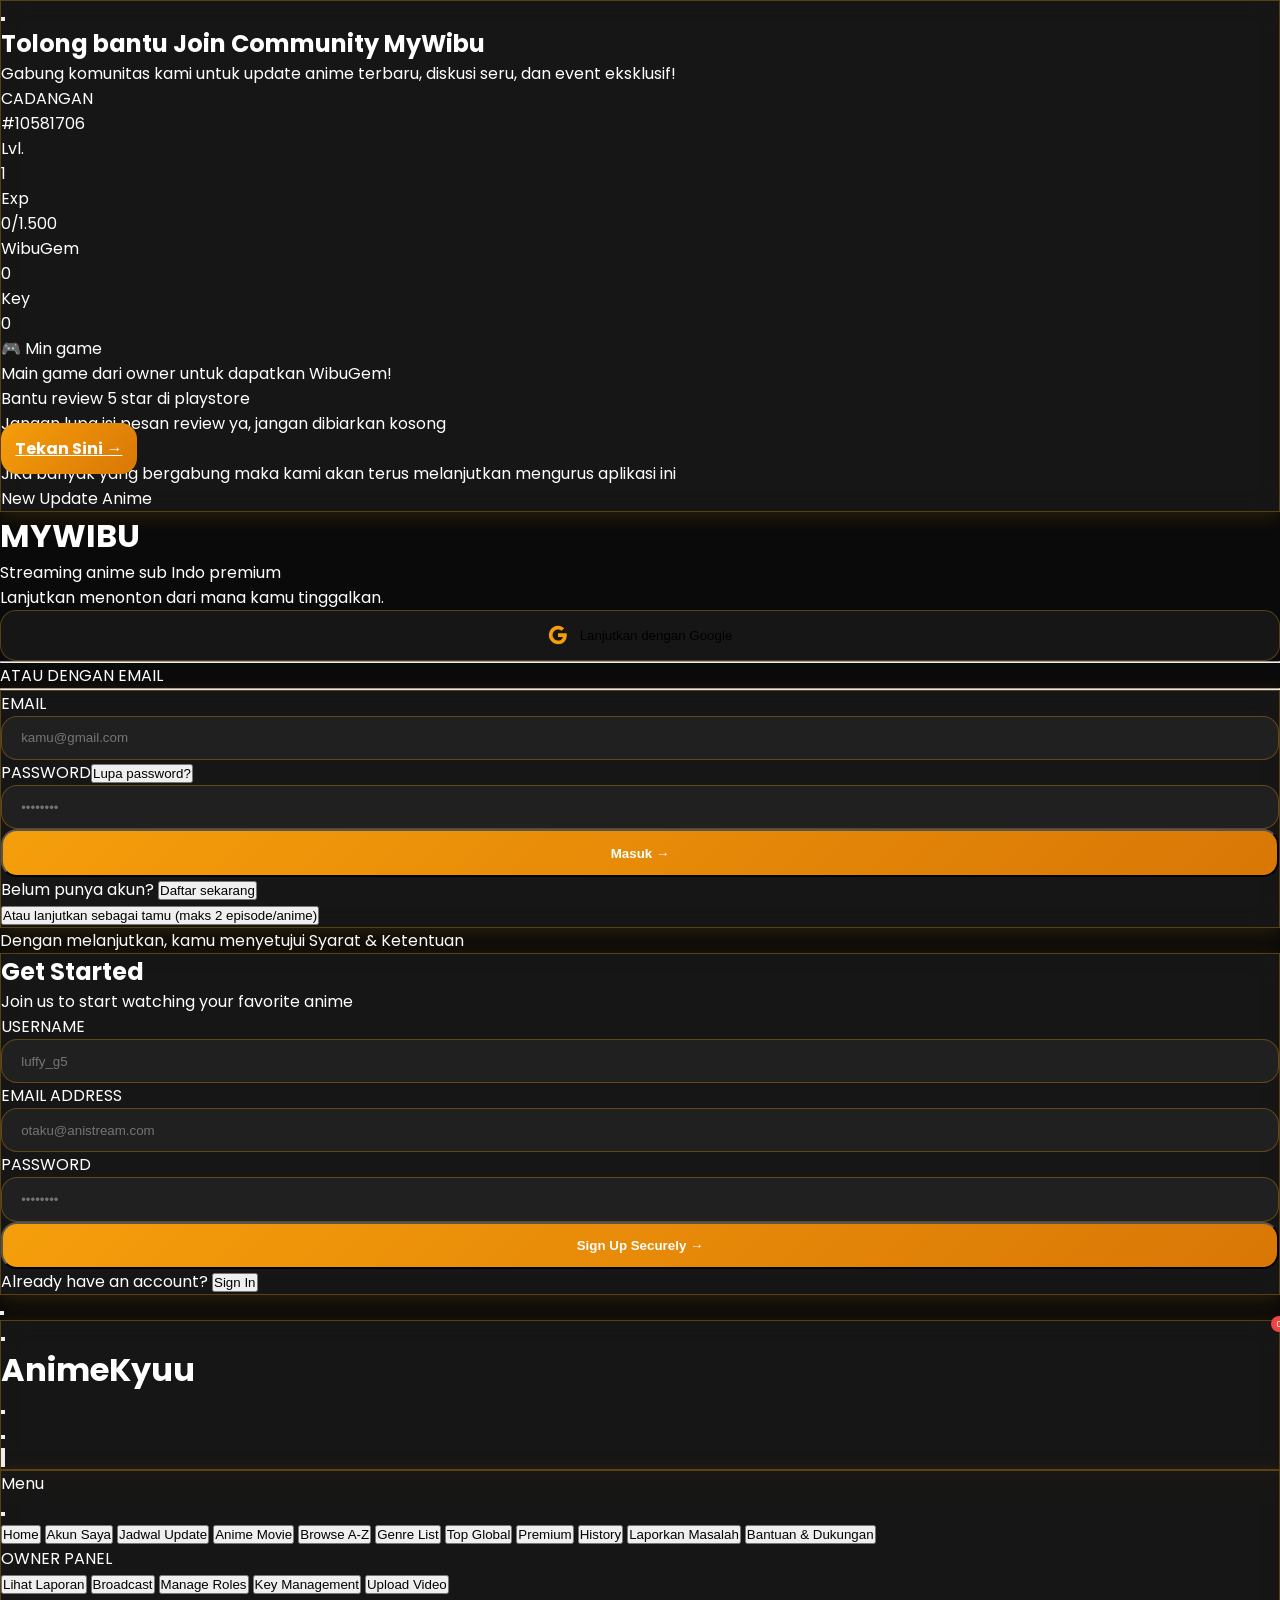
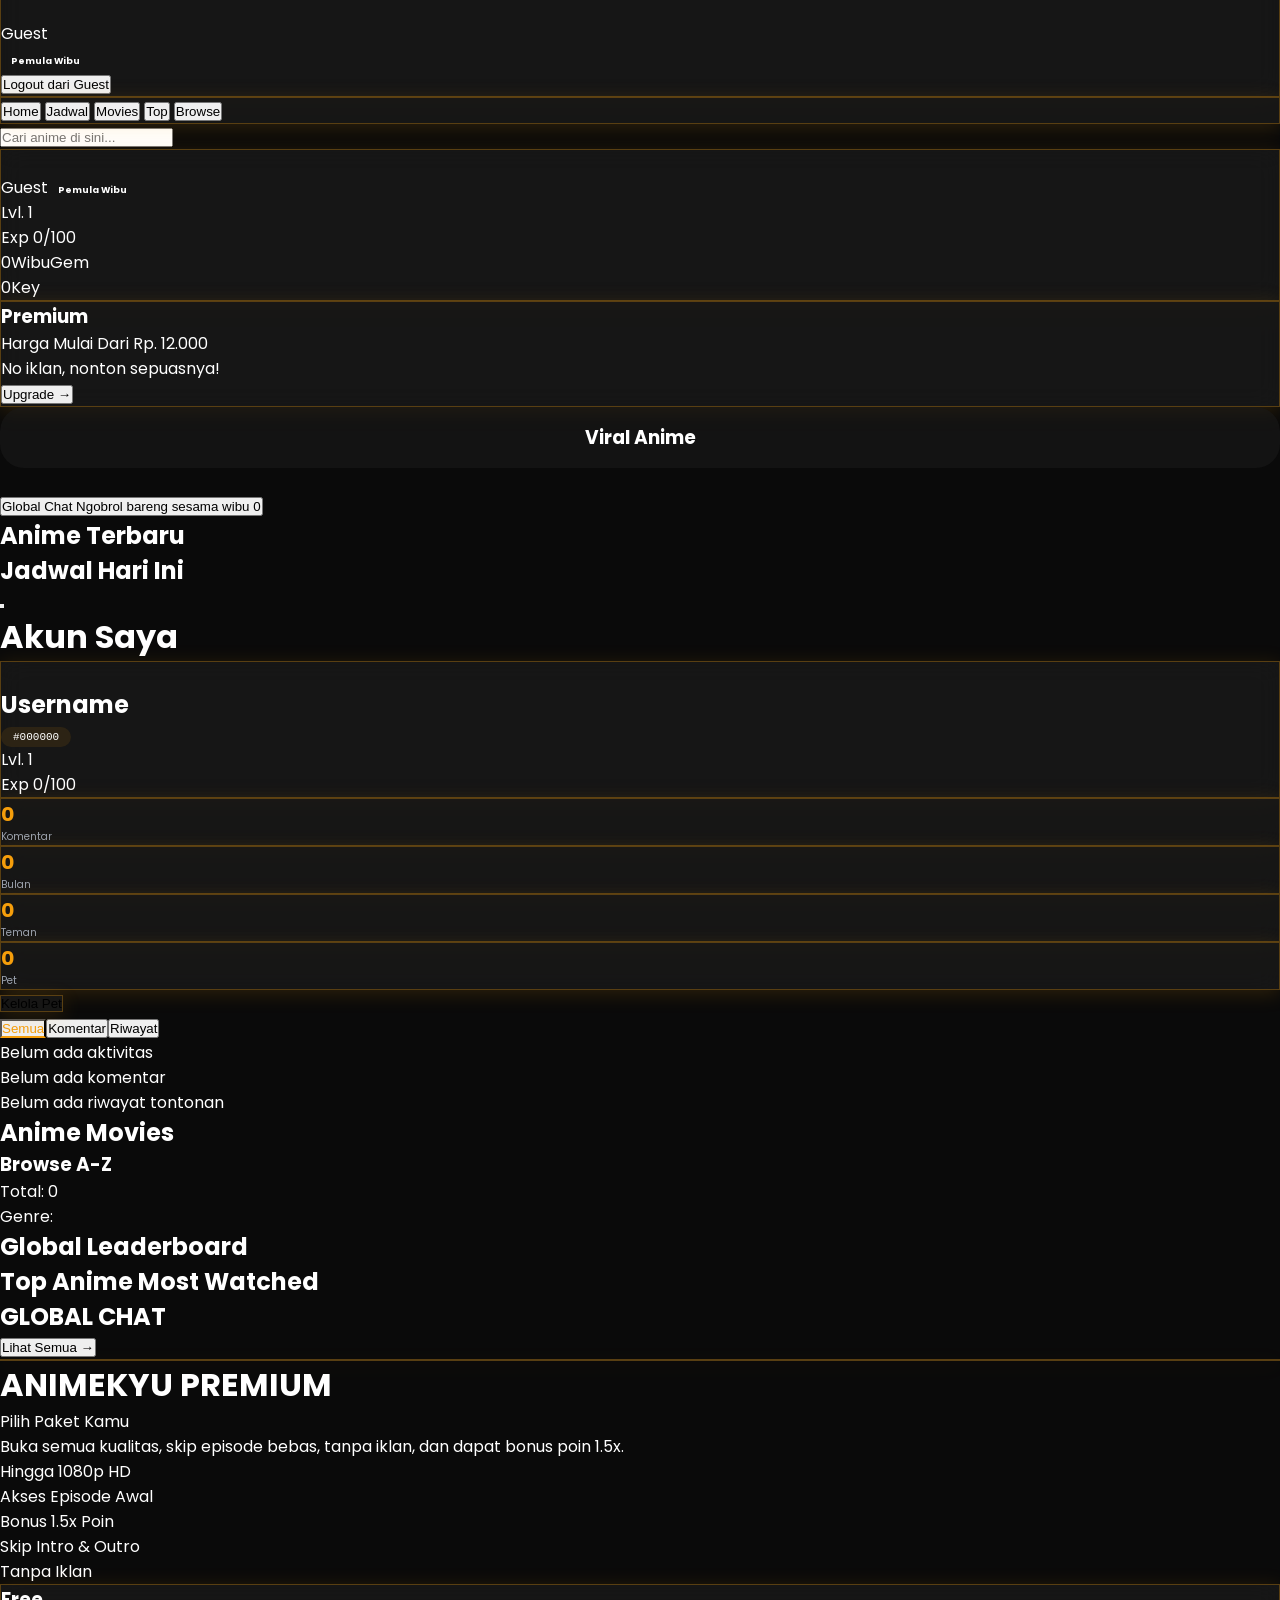
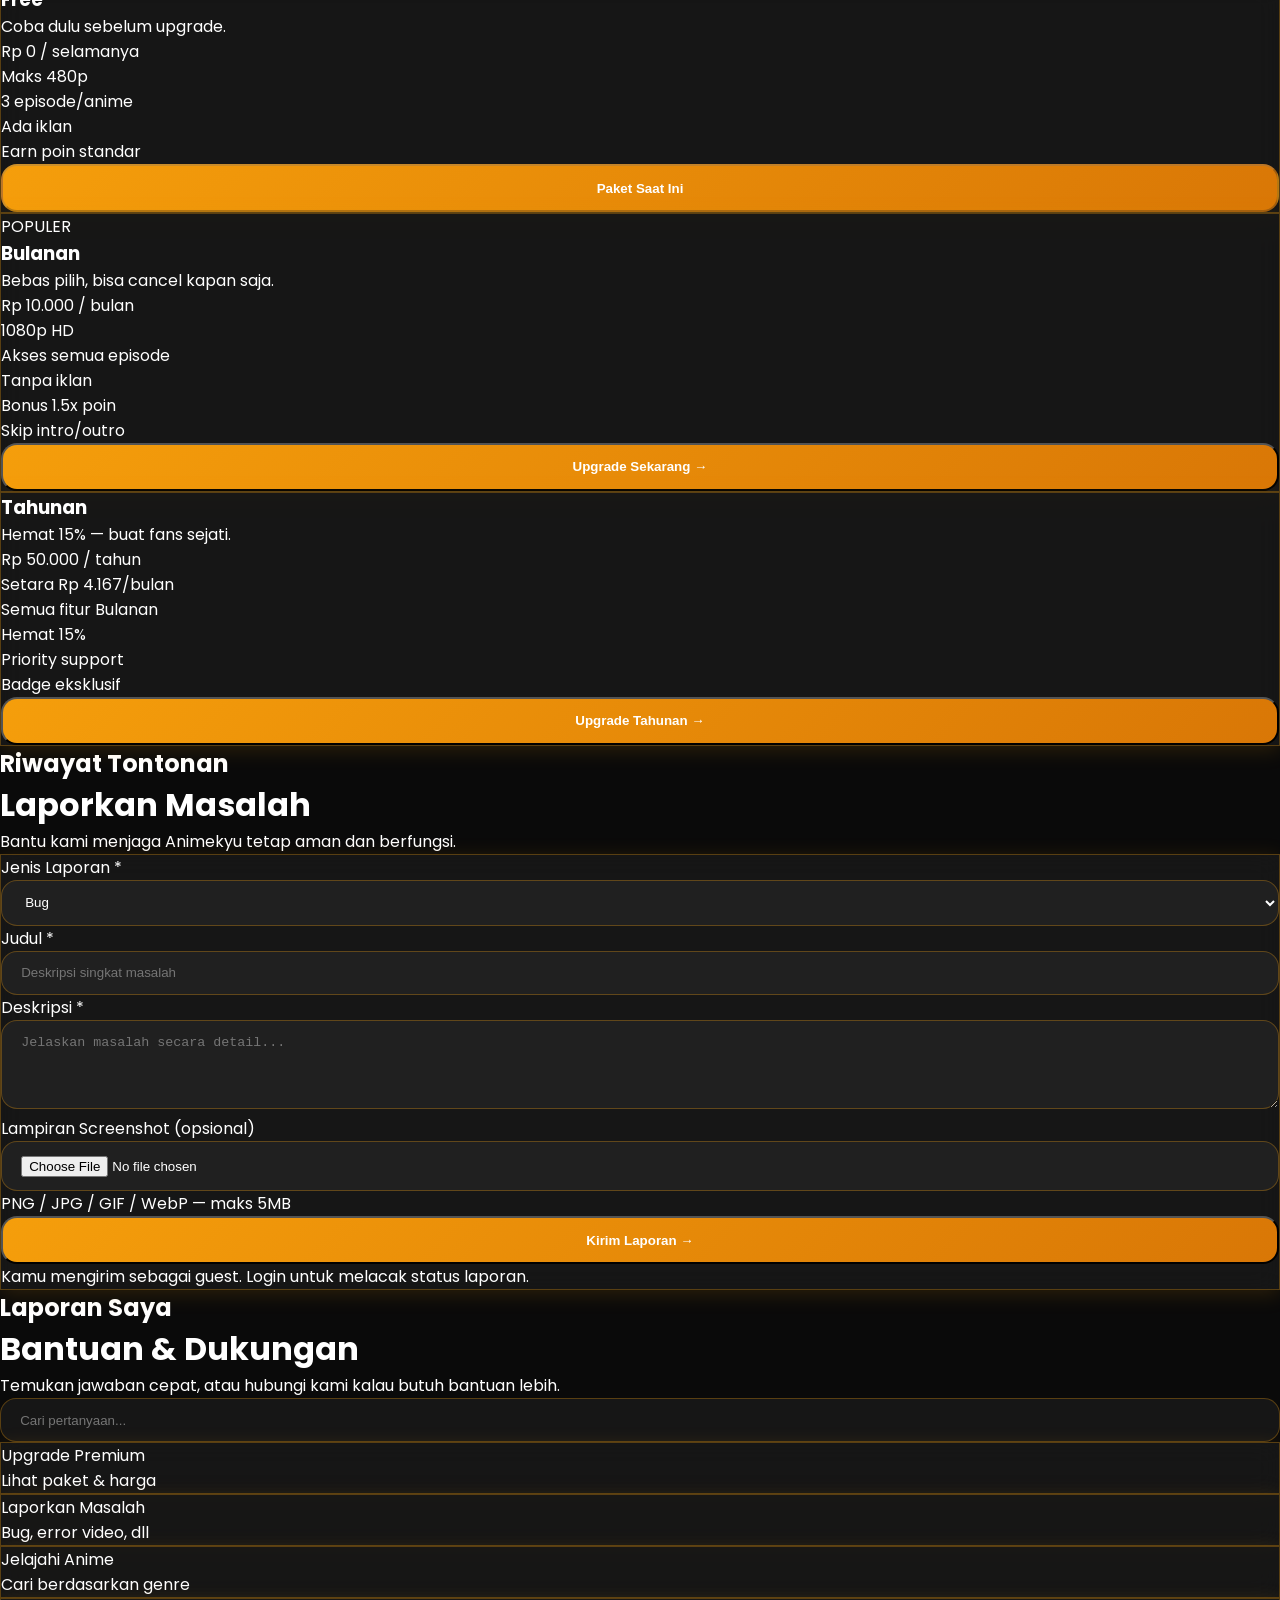
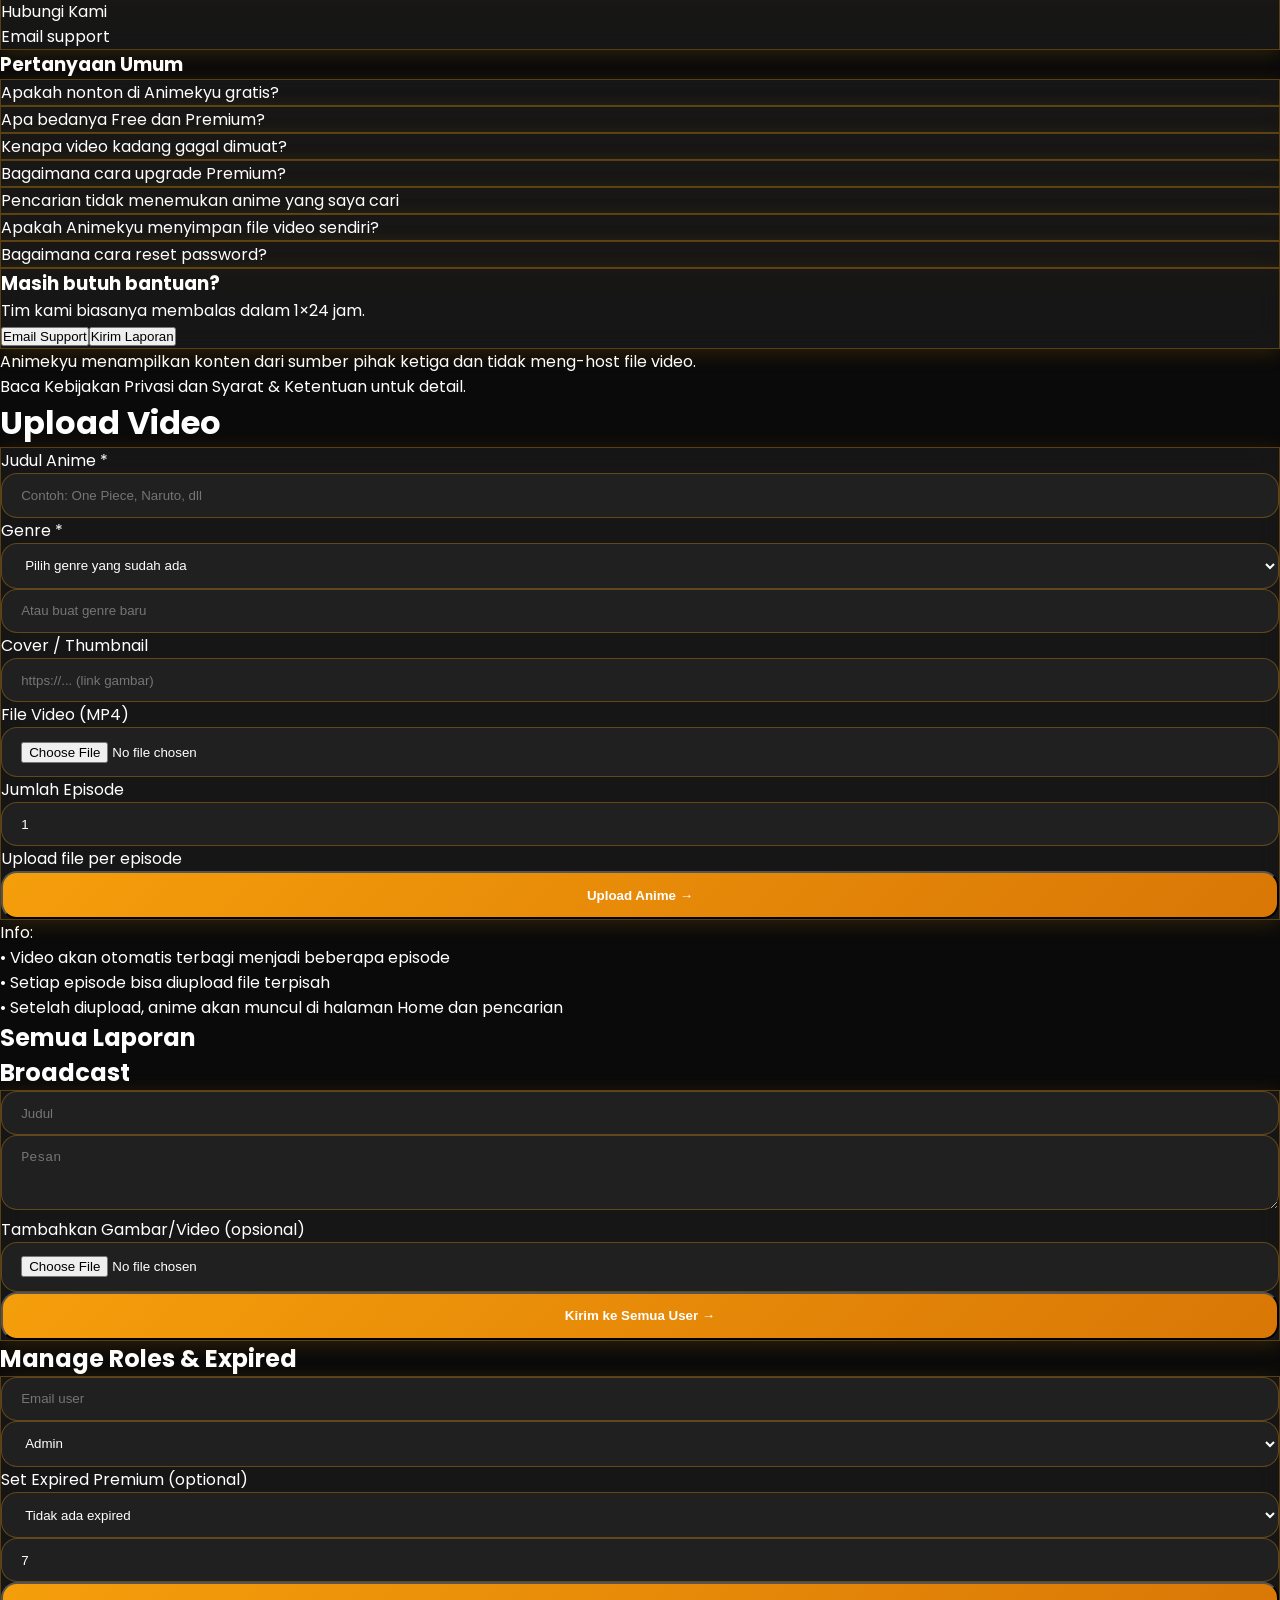
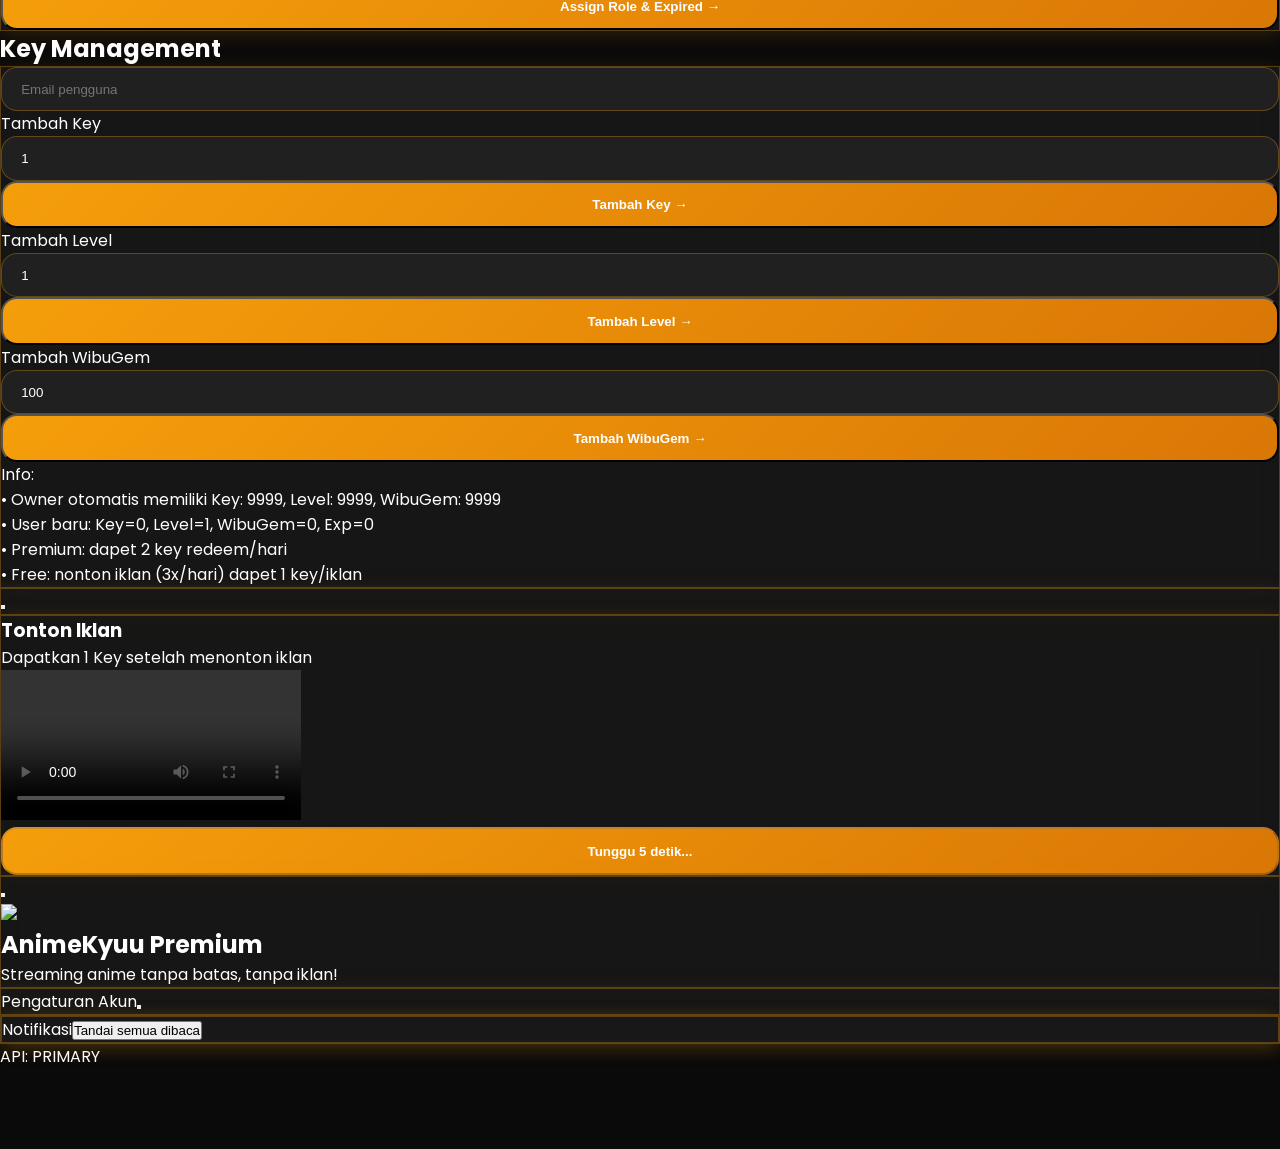
==== commit 3e4394c7: "Update a.html" ====
--- a/a.html
+++ b/a.html
@@ -14,7 +14,7 @@
     <script src="https://cdn.jsdelivr.net/npm/swiper@11/swiper-bundle.min.js"></script>
     
     
-  <link rel="stylesheet" href="style.css">
+  <link rel="stylesheet" href="a.css">
 </head>
 <body>
 
@@ -180,6 +180,6 @@
 <div id="api-badge" class="fixed bottom-24 right-4 z-[999] bg-black/70 px-3 py-1 rounded-full text-[9px] font-bold border-l-2 border-amber-500">API: PRIMARY</div>
 
 
-  <script src="script.js"></script>
+  <script src="a.js"></script>
 </body>
-</html>+</html>
--- a/a.css
+++ b/a.css
@@ -0,0 +1,60 @@
+* { margin: 0; padding: 0; box-sizing: border-box; }
+        body { background: #0a0a0a; color: #fff; font-family: 'Poppins', sans-serif; padding-bottom: 80px; }
+        .glass { background: rgba(26, 26, 26, 0.8); backdrop-filter: blur(12px); border: 1px solid rgba(245, 158, 11, 0.3); box-shadow: 0 4px 20px rgba(245, 158, 11, 0.15); }
+        .no-scrollbar::-webkit-scrollbar { display: none; }
+        .input-field { width: 100%; background: rgba(255,255,255,0.05); border: 1px solid rgba(245, 158, 11, 0.3); color: #fff; border-radius: 1rem; padding: 0.85rem 1.2rem; outline: none; }
+        .input-field:focus { border-color: #f59e0b; box-shadow: 0 0 0 3px rgba(245, 158, 11, 0.15); }
+        .btn-primary { width: 100%; background: linear-gradient(135deg, #f59e0b, #d97706); color: #fff; border-radius: 1rem; padding: 0.9rem; font-weight: 700; cursor: pointer; transition: opacity 0.2s; }
+        .btn-primary:hover { opacity: 0.9; }
+        .btn-google { width: 100%; background: rgba(255,255,255,0.05); border: 1px solid rgba(245, 158, 11, 0.3); border-radius: 1rem; padding: 0.9rem; cursor: pointer; display: flex; align-items: center; justify-content: center; gap: 12px; transition: background 0.2s; }
+        .btn-google:hover { background: rgba(245, 158, 11, 0.1); }
+        .badge-pill { display: inline-flex; align-items: center; gap: 4px; padding: 2px 10px; border-radius: 99px; font-size: 9px; font-weight: 700; }
+        .notification-badge { position: absolute; top: -5px; right: -8px; background: #ef4444; color: white; border-radius: 99px; font-size: 9px; min-width: 16px; height: 16px; display: flex; align-items: center; justify-content: center; }
+        .anime-card { transition: transform 0.3s ease; }
+        .anime-card:hover { transform: translateY(-5px); }
+        .player-sheet, .profile-sheet, .settings-sheet { transition: transform 0.4s cubic-bezier(0.16, 1, 0.3, 1); }
+        .player-sheet.open, .profile-sheet.open, .settings-sheet.open { transform: translateY(0); }
+        .pagination-input { background: #1e293b; border: 1px solid rgba(245, 158, 11, 0.3); color: white; border-radius: 0.75rem; padding: 0.5rem 0.75rem; width: 70px; text-align: center; }
+        .line-clamp-2 { display: -webkit-box; -webkit-line-clamp: 2; -webkit-box-orient: vertical; overflow: hidden; }
+        .line-clamp-3 { display: -webkit-box; -webkit-line-clamp: 3; -webkit-box-orient: vertical; overflow: hidden; }
+        .verified-owner { color: #ef4444; }
+        .verified-admin { color: #f59e0b; }
+        .rank-1 { background: linear-gradient(135deg,#ffd700,#f59e0b); }
+        .rank-2 { background: linear-gradient(135deg,#c0c0c0,#9ca3af); }
+        .rank-3 { background: linear-gradient(135deg,#cd7f32,#b45309); }
+        .rank-other { background: linear-gradient(135deg,#f59e0b,#d97706); }
+        .swiper { width: 100%; height: auto; border-radius: 1.5rem; }
+        .swiper-slide { text-align: center; background: rgba(26, 26, 26, 0.6); border-radius: 1.5rem; padding: 1rem; }
+        .swiper-pagination-bullet-active { background: #f59e0b !important; }
+        button { cursor: pointer; }
+        .media-preview { max-width: 100%; max-height: 200px; border-radius: 1rem; margin-top: 0.5rem; }
+        .account-tab { transition: all 0.2s; }
+        .account-tab.active { color: #f59e0b; border-bottom: 2px solid #f59e0b; }
+        .id-card { font-family: monospace; background: rgba(245, 158, 11, 0.1); padding: 4px 12px; border-radius: 20px; font-size: 11px; display: inline-block; }
+        .stat-number { font-size: 20px; font-weight: 700; color: #f59e0b; }
+        .stat-label { font-size: 10px; color: #9ca3af; }
+        #login-page button, #login-form button, #register-form button,
+        .btn-primary, .btn-google, [onclick="doLogin()"], [onclick="doRegister()"],
+        [onclick="showLogin()"], [onclick="showRegister()"], [onclick="guestLogin()"] {
+            pointer-events: auto !important; cursor: pointer !important; z-index: 100000 !important; position: relative; opacity: 1 !important; visibility: visible !important;
+        }
+        #login-form, #register-form { pointer-events: auto !important; z-index: 100001 !important; }
+        #login-page { pointer-events: auto !important; z-index: 9999 !important; }
+        .community-modal { pointer-events: auto !important; }
+        .community-modal button, .community-modal a { pointer-events: auto !important; }
+        .overlay { pointer-events: none; }
+        .overlay.opacity-100, .overlay.visible { pointer-events: auto; }
+        .faq-item { transition: all 0.2s; }
+        .faq-question { cursor: pointer; }
+        .faq-answer { display: none; }
+        .faq-answer.open { display: block; }
+        .episode-list { display: flex; flex-wrap: wrap; gap: 8px; margin-top: 10px; }
+        .episode-btn { background: rgba(245, 158, 11, 0.1); border: 1px solid rgba(245, 158, 11, 0.3); padding: 6px 12px; border-radius: 20px; font-size: 11px; cursor: pointer; transition: all 0.2s; }
+        .episode-btn:hover { background: #f59e0b; color: #000; }
+        .community-modal { z-index: 20000; }
+        .modal-content { animation: modalFadeIn 0.3s ease-out; }
+        @keyframes modalFadeIn { from { opacity: 0; transform: scale(0.9); } to { opacity: 1; transform: scale(1); } }
+        
+        /* CHAT STYLES */
+        .chat-message { transition: all 0.2s; }
+        .chat-message:hover { background: rgba(245, 158, 11, 0.05); }
